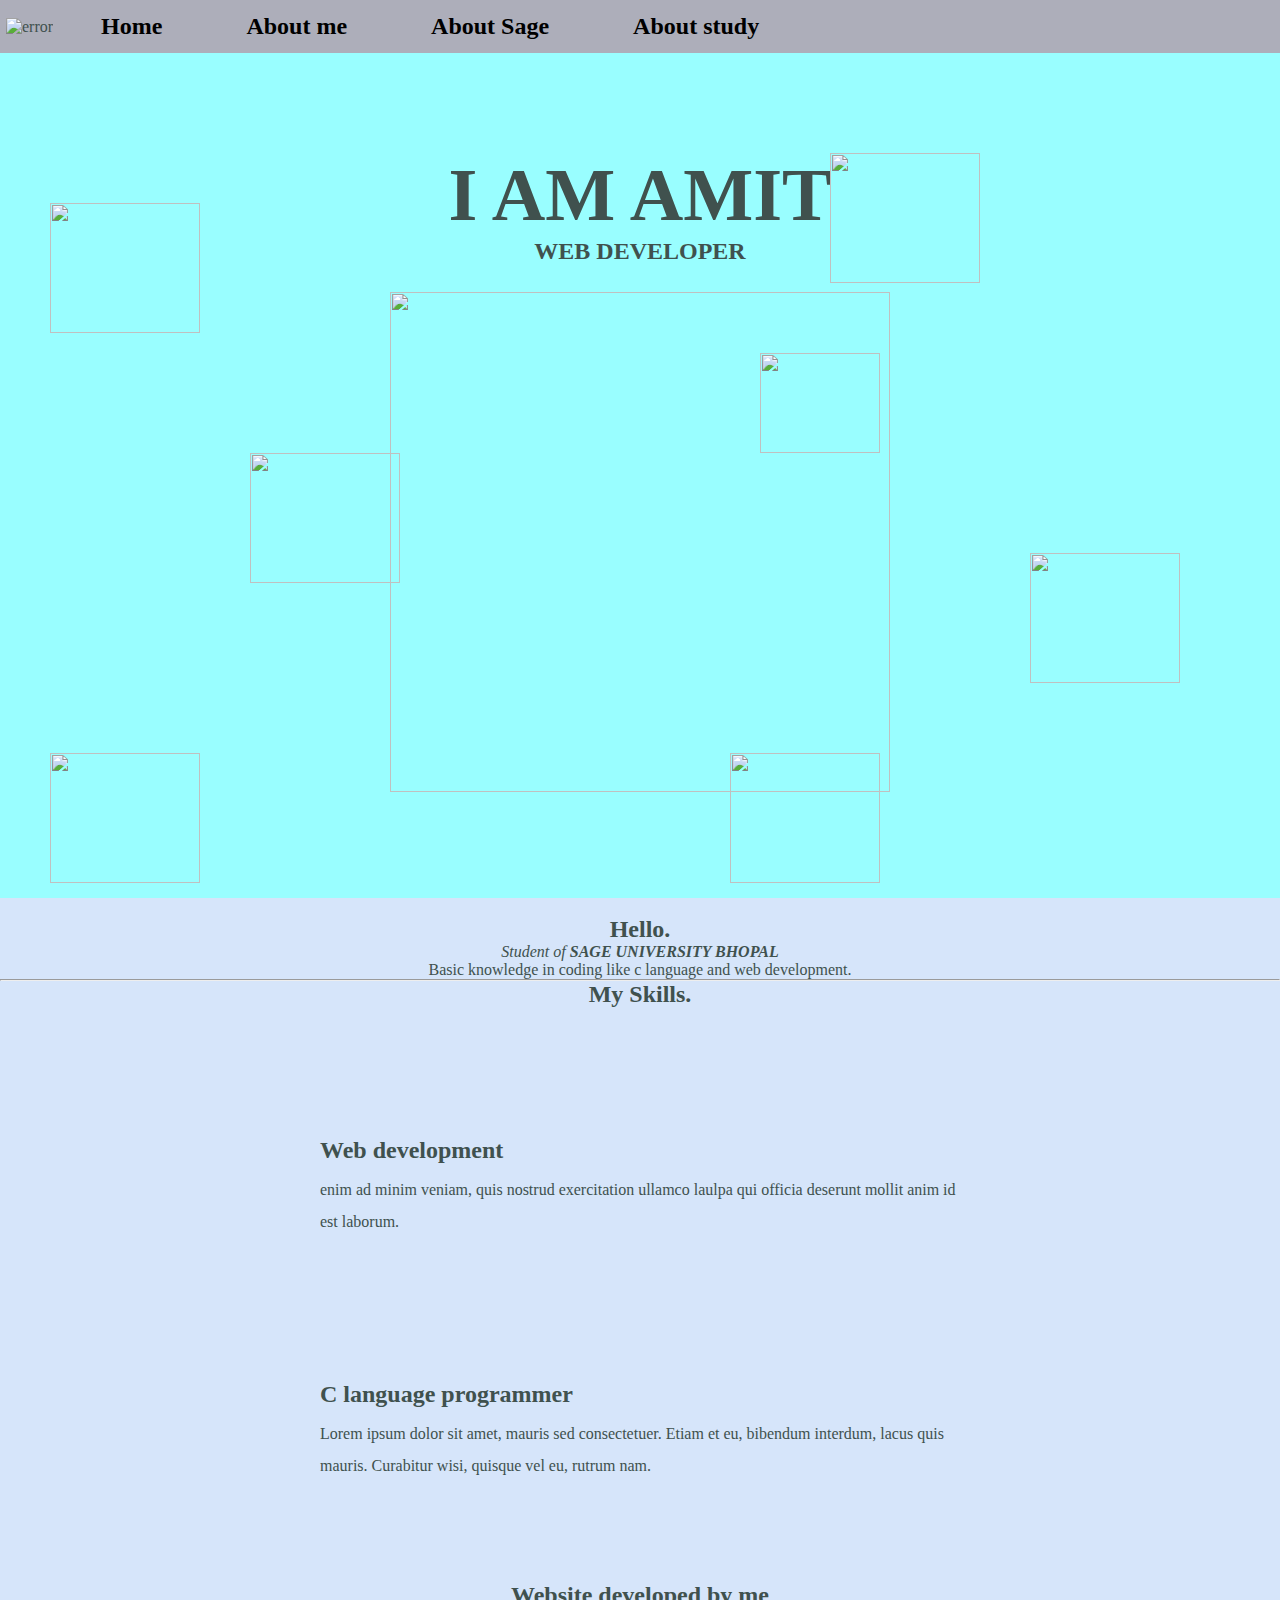
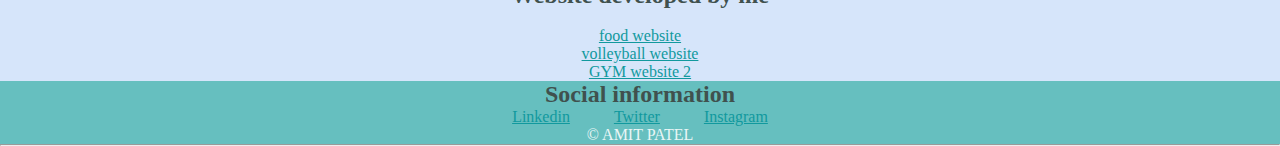
==== index.html @ bdfffb13 "Initial commit" ====
<!DOCTYPE html>
<html lang="en" dir="ltr">
  <head>
    <meta charset="utf-8">
    <title> amitpersonal Website</title>
    <link rel="stylesheet" href="designwebsite.css">
  </head>
  <body>

    <nav id="navbar">
        <div id="logo">
            <img src="images/profilephoto1.png" alt="error">
        </div>
        <ul>
            <li class="item"><a href="#"> <b>Home</b>  </a></li>
            <li class="item"><a href="mainindex.html"><b>About me</b></a> </li>
            <li class="item"><a href="index.html"><b>About Sage</b></a> </li>
            <li class="item"><a href="school.html"> <b> About study</b></a></li>
        </ul>
    </nav>
    <div class="top-container">
      <img class="topimg" src="images/clouds.png" alt="">
      <h1> I AM AMIT </h1>
      <h2> WEB DEVELOPER<h2>
      <br>
    <div class="seconddiv">

    </div>  <img class="bottomimg" src="images/clouds.png" alt="">
        <img class="bottomimgs" src="images/star2.png" alt="">
          <img class="bottomimgss" src="images/clouds.png" alt="">
            <img class="bottomimgsss" src="images/star.png" alt="">
              <img class="bottomimgssss" src="images/diamond.png" alt="">
                <img class="bottomimgsssss" src="images/shining.png" alt="">
                  <img class="img2" src="images/mountain.png" alt="">
    </div>
  </div>
      <div class="seconddiv">
    <div class="middle-container">
      <div class="profile">
        <img src="images/profile.png" alt="">
        <h2>Hello.</h2>
        <p><em>Student of <strong>SAGE UNIVERSITY BHOPAL</strong></em></p>
        <p> Basic knowledge in coding like c language and web development.</p></td>
      </div>

      <hr>
      <div class="skills">
        <h2>My Skills.</h2>
        <br>
        <div class="skill-row">
          <img class="webimg" src="images/webimg2.png" alt="">
          <h2>Web development</h2>
          <p>enim ad minim veniam, quis nostrud exercitation ullamco laulpa qui officia deserunt mollit anim id est laborum.</p>

          <br>
        </div>
        <div class="skill-row">
          <img class="cprogramimg" src="images/cprogram1.png" alt="">
          <h2>C language programmer</h2>
          <p>Lorem ipsum dolor sit amet, mauris sed consectetuer. Etiam et eu, bibendum interdum, lacus quis mauris. Curabitur wisi, quisque vel eu, rutrum nam.</p>
        </div>
      </div>
      <h2>Website developed by me </h2>
      <br>
      <a href="website2.html"> food website </a>
      <br>
      <a href="project1.html">volleyball website</a>
      <br>
      <a href="gymwebsiite 2.html">GYM website 2</a>


      </div>
    </div>

   <div class="bottom-container">
     <h2>Social information</h2>
      <a class="footer-link" href="https://www.linkedin.com/in/amit-patel-702547226/">Linkedin</a>
      <a class="footer-link" href="https://twitter.com/amit_patel077">Twitter</a>
      <a class="footer-link" href="https://www.instagram.com/amitpatel.077/">Instagram</a>
      <br>
      <p class="copyright">© AMIT PATEL</p>
      <hr>
    </div>

  </div>
    </div>
  </body>
</html>
---- designwebsite.css ----
.top-container {

  background-color: #99FEFF;
  position: relative;
  padding: 100px;
}
.topimg {
  height: 130px;
  width: 150px;
  position: absolute;
  right: 300px;
  top: 100px;
}
.bottomimg {
  height: 130px;
  width: 150px;
  position: absolute;
  top: 400px;
  left: 250px;
}
.bottomimgs {
  height: 130px;
  width: 150px;
  position: absolute;
  top:150px;
  left: 50px;
}
.bottomimgss {
  height: 130px;
  width: 150px;
  position: absolute;
  top:500px;
right: 100px;
}
.bottomimgsss {
  height: 130px;
  width: 150px;
  position: absolute;
  top:700px;
  right: 400px;
}
.bottomimgssss {
  height: 100px;
  width: 120px;
  position: absolute;
  top:300px;
  right: 400px;
}
.bottomimgsssss {
  height: 130px;
  width: 150px;
  position: absolute;
  top:700px;
  left: 50px;
}

.img2 {
  height: 500px;
  width: 500px;
}

body {
  color: #40514E;
  margin: 0;
  text-align: center;

}h1{
  font-size: 4.635em;
}
/*h1 {
  margin-top: 0;
  font-size: 5.625em;
  color: #66BFBF
}*/
.middle-container {

}
.bottom-container {
  background-color: #66BFBF;


}
.seconddiv{
        background-color: #D6E5FA;
}
.skill-row{
  width: 50%;
  margin: 100px auto 100px auto;
  text-align: left;
  line-height: 2;
}
.webimg {
  width: 25%;
  float: left;
  margin-right: 30px;
}
.cprogramimg {
  width: 25%;
  float: right;
  margin-left: : 30px;
}

/*
h2{
 color: #66BFBF;
}*/
a {
  color: #11999E;
  font-family: 'montserrat' sans-serif;
  margin: 10px 20px;
}
a:hover{
  color: black;
}
.copyright{
  color: #EAF6F6;
  font-size: 0.96rem
  padding: 20px 0;
}
.mid{
  display: block;
  margin: 12px auto;
  width: 100%;
  height: 60px;
  background-color: grey;
  padding: 30px;


}
*{
    margin: 0;
    padding: 0;

}
:root{
    --navbar-height: 59px;

}
#navbar{
    display: flex;
    align-items: center;
    position: relative;

}

#logo img{
    margin: 10px 34px;
    margin: 3px 6px;
    height: 110px;
    width: 110px;
}
#navbar ul{
    display: flex;
}
#navbar::before{
    content: "";
    background-color: #313552;
    position: absolute;
    top: 0px;
    left: 0px;
    height: 100%;
    width: 100%;
    z-index: -1;
    opacity: 0.4;
}
#navbar ul li{
    list-style: none;
    font-size: 1.5rem;


}
#navbar ul li a{
    color: black;
    display: block;
    padding: 3px 22px;
    border-radius: 20px;
    text-decoration: none;

}
#navbar ul li a:hover{
    color: white;
    background-color: black;
    cursor: pointer;
    text-decoration: underline;
}
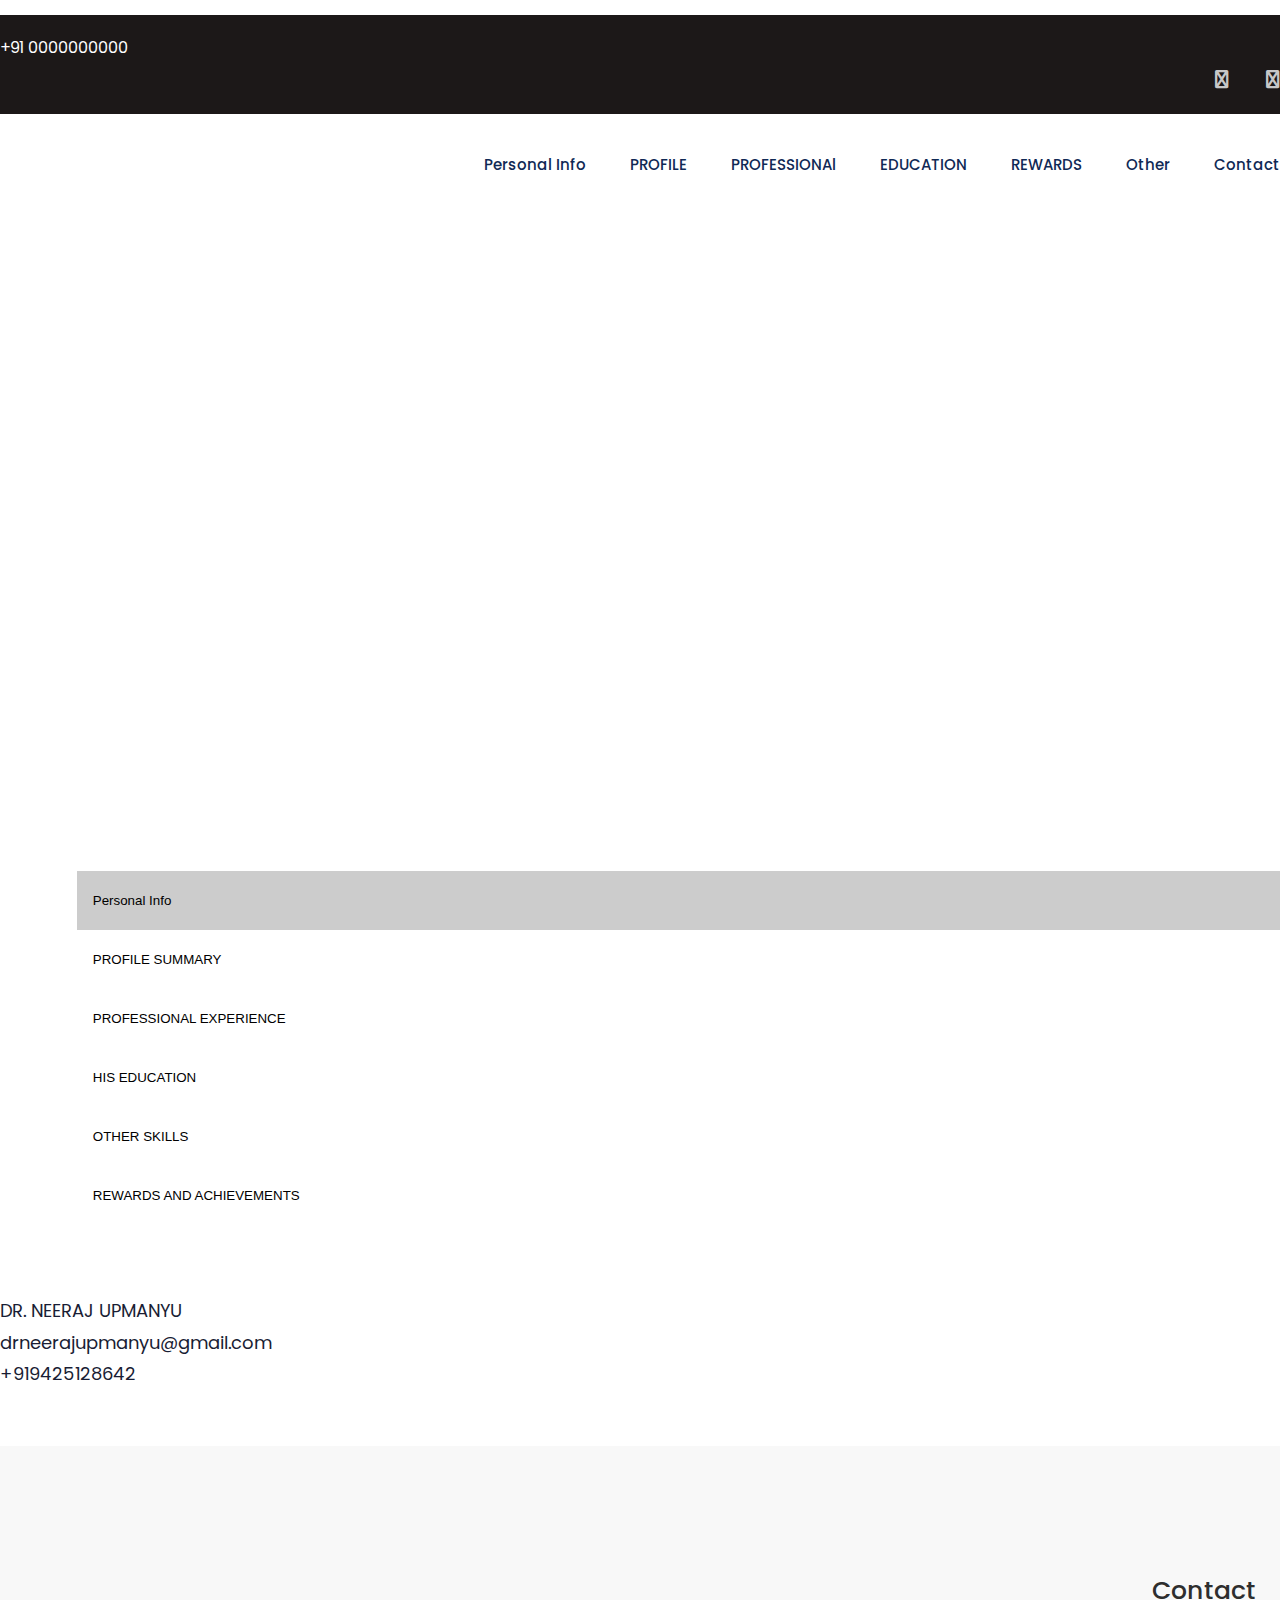
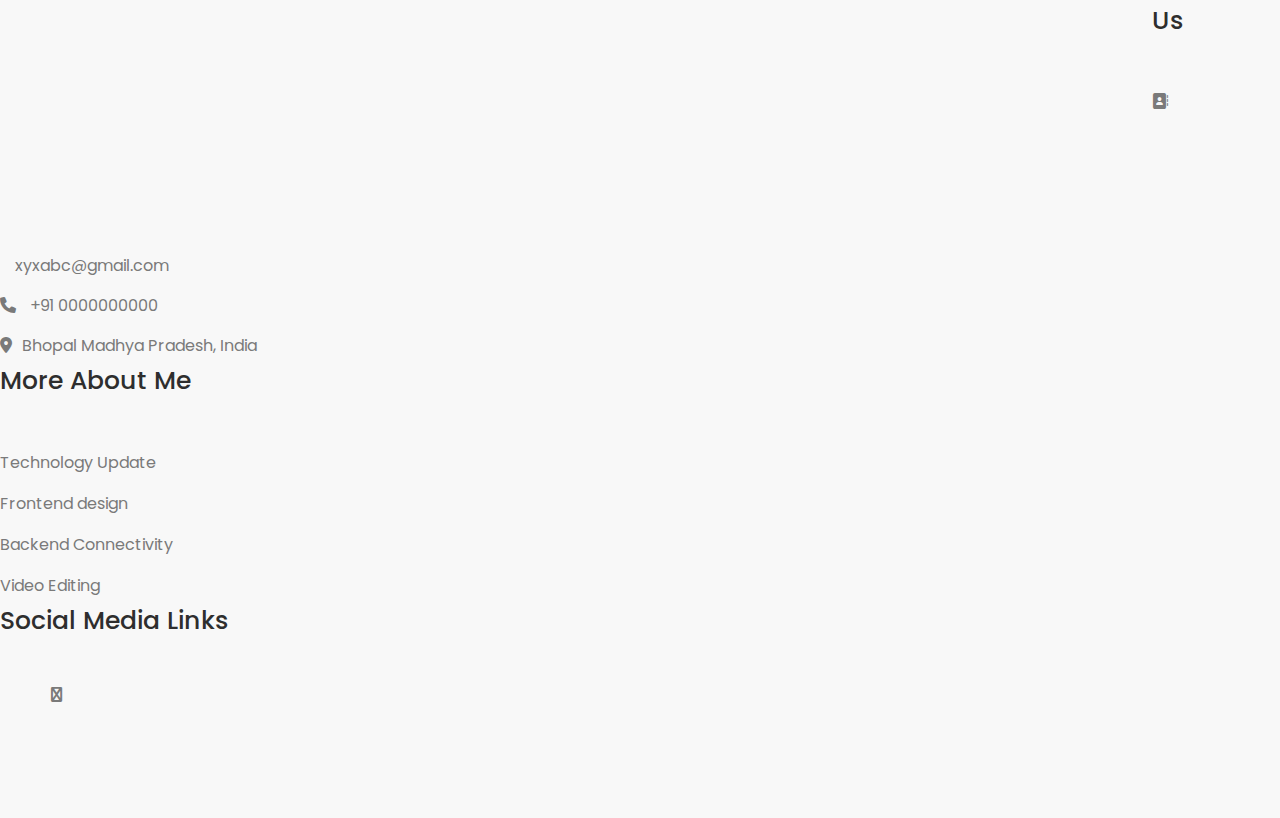
==== commit a474ef3c: "Add files via upload" ====
--- a/index.html
+++ b/index.html
@@ -1,88 +1,723 @@
-<!DOCTYPE html>
-<html lang="en" dir="ltr">
-  <head>
-    <meta charset="utf-8">
-    <title> amitpersonal Website</title>
-    <link rel="stylesheet" href="designwebsite.css">
-  </head>
-  <body>
-
-    <nav id="navbar">
-        <div id="logo">
-            <img src="images/profilephoto1.png" alt="error">
+
+<head>
+
+  <meta charset="utf-8">
+
+  <meta http-equiv="x-ua-compatible" content="ie=edge">
+
+  <title>pro chancelor</title>
+
+  <meta name="description" content="">
+
+  <meta name="viewport" content="width=device-width, initial-scale=1">
+
+
+
+  <!-- <link rel="manifest" href="site.webmanifest"> -->
+
+  <link rel="shortcut icon" type="image/x-icon" href="img/favicon.png">
+
+  <!-- Place favicon.ico in the root directory -->
+
+  <link rel="stylesheet" href="https://cdnjs.cloudflare.com/ajax/libs/font-awesome/6.0.0/css/all.min.css" integrity="sha512-9usAa10IRO0HhonpyAIVpjrylPvoDwiPUiKdWk5t3PyolY1cOd4DSE0Ga+ri4AuTroPR5aQvXU9xC6qOPnzFeg==" crossorigin="anonymous" referrerpolicy="no-referrer" />
+
+  <!-- CSS here -->
+
+  <link rel="stylesheet" href="css/bootstrap.min.css">
+
+  <link rel="stylesheet" href="css/owl.carousel.min.css">
+
+  <link rel="stylesheet" href="css/magnific-popup.css">
+
+  <link rel="stylesheet" href="css/font-awesome.min.css">
+
+  <link rel="stylesheet" href="css/themify-icons.css">
+
+  <link rel="stylesheet" href="css/nice-select.css">
+
+  <link rel="stylesheet" href="css/flaticon.css">
+
+  <link rel="stylesheet" href="css/gijgo.css">
+
+  <link rel="stylesheet" href="css/animate.css">
+
+  <link rel="stylesheet" href="css/slicknav.css">
+
+  <link rel="stylesheet" href="css/style.css">
+
+  
+  <link rel="stylesheet" href="style.css">
+  <!-- <link rel="stylesheet" href="css/responsive.css"> -->
+  <link rel="stylesheet" href="css2/bootstrap.min.css">
+  <!-- owl css -->
+  <link rel="stylesheet" href="css2/owl.carousel.min.css">
+  <!-- style css -->
+  <link rel="stylesheet" href="css2/style.css">
+  <!-- responsive-->
+  <link rel="stylesheet" href="css2/responsive.css">
+
+  <link rel="stylesheet" href="style2.css">
+  <style>
+
+      .logo1 img{
+
+          width: 55%;
+
+          height: 100%;
+
+      }
+
+  </style>
+
+</head>
+
+<body>
+
+  <header>
+
+      <div class="header-area ">
+
+          <div class="header-top_area">
+
+              <div class="container">
+
+                  <div class="row">
+
+                      <div class="col-lg-6 col-md-8">
+
+                          <div class="short_contact_list">
+
+                              <ul>    
+
+                                  <li><a href="tel:+919752612222">+91 0000000000</a></li>
+
+                                  <!--<li><a href="#">Mon - Sat 10:00 - 8:00</a></li>-->
+
+                              </ul>
+
+                          </div>
+
+                      </div>
+
+                      <div class="col-lg-6 col-md-4 ">
+
+                          <div class="social_media_links">
+
+                              <a href="https://www.amitpatel@gmail">
+
+                                  <i class="fa fa-facebook"></i>
+
+                              </a>
+
+                              <!-- <a href="#">
+
+                                  <i class="fa fa-pinterest-p"></i>
+
+                              </a>
+
+                              <a href="#">
+
+                                  <i class="fa fa-google-plus"></i>
+
+                              </a> -->
+
+                              <a href="https://www.instagram.com/pawsdogplanet/">
+
+                                  <i class="fa fa-instagram"></i>
+
+                              </a>
+
+                          </div>
+
+                      </div>
+
+                  </div>
+
+              </div>
+
+          </div>
+
+          <div id="sticky-header" class="main-header-area">
+
+              <div class="container">
+
+                  <!-- <div class="row align-items-center">
+
+                      <div class="col-xl-3 col-lg-3">
+
+                          <div class="logo1">
+
+                              <a href="index.html">
+
+                                  <img src="img/logo2.png" alt="">
+
+                              </a>
+
+                          </div>
+
+                      </div> -->
+
+                      <div class="col-xl-12 col-lg-12">
+
+                          <div class="main-menu  d-none d-lg-block">
+
+                              <nav>
+
+                                  
+
+                                  <ul id="navigation">
+
+
+
+                                  <li><a  href="index.html">Personal Info</a></li>
+
+<li><a href="profile.html">PROFILE </a></li>
+
+<li><a href="professional.html">PROFESSIONAl</a></li>
+
+<li><a href="education.html"> EDUCATION</a></li>
+
+<li><a href="reward.html">REWARDS</a></li>
+<li><a href="other.html">other</a></li>
+<li><a href="contact.html">Contact</a></li>
+
+           
+                                  </ul>
+
+                              </nav>
+
+                          </div>
+
+                      </div>
+
+                      <div class="col-12">
+
+                          <div class="mobile_menu d-block d-lg-none"></div>
+
+                      </div>
+
+                  </div>
+
+              </div>
+
+          </div>
+
+      </div>
+
+
+<div id="carouselExampleIndicators" class="carousel slide" data-bs-ride="true">
+  <div class="carousel-indicators">
+    <button type="button" data-bs-target="#carouselExampleIndicators" data-bs-slide-to="0" class="active"
+      aria-current="true" aria-label="Slide 1"></button>
+    <button type="button" data-bs-target="#carouselExampleIndicators" data-bs-slide-to="1"
+      aria-label="Slide 2"></button>
+    <button type="button" data-bs-target="#carouselExampleIndicators" data-bs-slide-to="2"
+      aria-label="Slide 3"></button>
+  </div>
+
+
+
+
+
+
+
+
+
+  <div class="bradcam_area breadcam_bg-green">
+    <div class="container">
+      <div class="row">
+        <div class="col-lg-12">
+          <div class="bradcam_text text-center">
+            <!-- <br><br><br> -->
+            <h3 style="color: white;"></h3>
+          </div>
         </div>
-        <ul>
-            <li class="item"><a href="#"> <b>Home</b>  </a></li>
-            <li class="item"><a href="mainindex.html"><b>About me</b></a> </li>
-            <li class="item"><a href="index.html"><b>About Sage</b></a> </li>
-            <li class="item"><a href="school.html"> <b> About study</b></a></li>
-        </ul>
-    </nav>
-    <div class="top-container">
-      <img class="topimg" src="images/clouds.png" alt="">
-      <h1> I AM AMIT </h1>
-      <h2> WEB DEVELOPER<h2>
-      <br>
-    <div class="seconddiv">
-
-    </div>  <img class="bottomimg" src="images/clouds.png" alt="">
-        <img class="bottomimgs" src="images/star2.png" alt="">
-          <img class="bottomimgss" src="images/clouds.png" alt="">
-            <img class="bottomimgsss" src="images/star.png" alt="">
-              <img class="bottomimgssss" src="images/diamond.png" alt="">
-                <img class="bottomimgsssss" src="images/shining.png" alt="">
-                  <img class="img2" src="images/mountain.png" alt="">
+      </div>
     </div>
   </div>
-      <div class="seconddiv">
-    <div class="middle-container">
-      <div class="profile">
-        <img src="images/profile.png" alt="">
-        <h2>Hello.</h2>
-        <p><em>Student of <strong>SAGE UNIVERSITY BHOPAL</strong></em></p>
-        <p> Basic knowledge in coding like c language and web development.</p></td>
-      </div>
-
-      <hr>
-      <div class="skills">
-        <h2>My Skills.</h2>
+
+
+
+  <style>
+    .tab {
+      margin-left: 6%;
+    }
+
+    .tab button {
+      display: block;
+      background-color: inherit;
+      color: black;
+      padding: 22px 16px;
+      width: 100%;
+      border: none;
+      outline: none;
+      text-align: left;
+      cursor: pointer;
+      transition: 0.3s;
+    }
+
+    .tab button:hover {
+      background-color: #ddd;
+    }
+
+    .tab button.active {
+      background-color: #ccc;
+    }
+
+    .tabcontent {
+      float: left;
+      padding: 0px 12px;
+      border: 2px solid #ccc;
+      width: 90%;
+      border-left: none;
+      height: 400px;
+      
+      ;
+    }
+    .tabcontent p{
+      padding-left: 19px;
+      color:rgb(9 5, 95, 95);
+   
+    
+    }
+    .tabcontent h3{
+      font-weight: bold;
+    }
+
+    .col-lg-9 {
+      margin-top: 4%;
+
+
+
+    }
+  </style>
+
+<section>
+<div class="tab">
+    <button class="tablinks" onclick="openCity(event, 'London')" id="defaultOpen">Personal Info</button>
+    <button class="tablinks" onclick="openCity(event, 'Paris')">PROFILE SUMMARY</button>
+    <button class="tablinks" onclick="openCity(event, 'Tokyo')">PROFESSIONAL EXPERIENCE</button>
+    <button class="tablinks" onclick="openCity(event, 'HIS EDUCATION')">HIS EDUCATION</button>
+    <button class="tablinks" onclick="openCity(event, 'OTHER SKILLS')">OTHER SKILLS</button>
+    <button class="tablinks" onclick="openCity(event, 'REWARDS AND ACHIEVEMENTS')">REWARDS AND ACHIEVEMENTS</button>
+  </div>
+
+</section>
+
+  <div class="row">
+    <div class="col-lg-1">
+
+    </div>
+    <div class="col-lg-2">
+      <img style="margin-top: 50px;" src="img/amitprofile1.jpg" alt="">
+      <br><br>
+      <h4>DR. NEERAJ UPMANYU</h4>
+      <h4>drneerajupmanyu@gmail.com</h4>
+      <h4>+919425128642</h4>
+    </div>
+
+
+    <div class="col-lg-9">
+      <div id="London" class="tabcontent">
+
+        <h3>Personal Info</h3>
+        <p>DR. NEERAJ UPMANYU
+          (M. Pharm., Ph. D.)<br>
+          Professor & Pro-Vice Chancellor,
+          Sage University, Bhopal (M.P.)-46022<br>
+          Address for Communication:
+          H. No.4, Krishna villa, G-2, Gulmohar colony, Bhopal, India-462039, <br>drneerajupmanyu@gmail.com,
+          neerajupmanyu2007@gmail.com<br>
+          +919425128642, +919926712123
+          .</p>
+      </div>
+
+      <div id="Paris" class="tabcontent">
+        <h3>PROFILE SUMMARY</h3>
+        <p>• Serving as BOG Member in Amar Shaheed Baba Ajit Singh Jujhar Singh Memorial College of Pharmacy, Bela, Guru
+          Nanak Institute of Pharmaceutical Science and Technology, Kolkata, Sanjivani College of Pharmaceutical
+          Education & Research, Shingnapur (Maharashtra), Sri Venkateswara College of Pharmacy, RVS Nagar, Andhra
+          Pradesh Nominated by University Grants Commission (UGC).<br>
+          • Served Pharmacy Council of India (PCI), New-Delhi as “Central Council Member”.<br>
+          • He served as member in Education Regulation Committee,Professional Pharmacy , Public Relation Committee, Law
+          Committee, Committee to draft UG Syllabus and Foreign Qualification Equivalance Committee in Pharmacy Council
+          of India, New-Delhi.<br>
+          •As a Expert Committee Member in SAC/SHC, he has worked with "All India Concil of technical
+          Education",New-Delhi and also serving as Expert Committee Member in University Grant Commission(UGC),
+          New-Delhi.<br>
+          He is Ex-Vice-President of MP State APTI Branch and also nominated as a member in Central committee of CPCSEA,
+          Government of India, New-Delhi.
+          He is a biological Scientist in IAEC committee at Sagar Institute of Pharmacy, Bhopal, Nominated by CPCSEA,
+          New-Delhi.
+        </p>
+      </div>
+
+      <div id="Tokyo" class="tabcontent">
+        <h3>PROFESSIONAL EXPERIENCE</h3>
+        <p> He has more than 5 year experience as Professor & Principal.<br>
+          He worked as -:
+          <br> Lecturer in RKDF College of Pharmacy, Bhopal,(M.P.) India [August-2004 to Feb-2007], <br>Associate
+          Professor in GLA Institute of Pharmaceutical Research, Mathura (U.P.)[July-2009 to Feb-2010], <br>Associate
+          Prof., Professor and HOD Pharmaceutical Chemistry R.K.D.F. Pharmacy, Bhopal (M.P.) [March-2010 to
+          May-2015],<br> Principal, RKDF School of Pharmaceutical Sciences, Bhopal (M.P.)[May-2015 to July-2015],
+          <br>Professor & Dean, School of Pharmacy & Research, People’s University, Bhopal (M.P.)[July-2015 to Oct
+          2021],<br> Registrar, National Institute of Pharmaceutical Education & Research (NIPER), Hazipur,
+          Bihar[Oct-2021 to March 2022].
+          <br>
+          He is working as Professor & Pro-Vice Chancellor, Sage University, Bhopal (M.P.) since March-2022.
+
+      </div>
+
+      <div id="HIS EDUCATION" class="tabcontent">
+        <h3>HIS EDUCATION</h3>
         <br>
-        <div class="skill-row">
-          <img class="webimg" src="images/webimg2.png" alt="">
-          <h2>Web development</h2>
-          <p>enim ad minim veniam, quis nostrud exercitation ullamco laulpa qui officia deserunt mollit anim id est laborum.</p>
-
+        <p> For the bright future Dr. Neeraj took admission
+          in Rajiv Gandhi Proudyogiki Vishwavidyalaya, Bhopal (M.P.) India for UG program[B.Pharmcy] and cleared
+          B.Pharmcy in first division in Dec. 2000. <br><br>
+          After that for PG , he took admission in Dr. H.S. Gour University, Sagar (M.P.) India in M.Pharm
+          (Pharmaceutical Chemistry) and cleared it in first division in July-2004.
           <br>
-        </div>
-        <div class="skill-row">
-          <img class="cprogramimg" src="images/cprogram1.png" alt="">
-          <h2>C language programmer</h2>
-          <p>Lorem ipsum dolor sit amet, mauris sed consectetuer. Etiam et eu, bibendum interdum, lacus quis mauris. Curabitur wisi, quisque vel eu, rutrum nam.</p>
-        </div>
-      </div>
-      <h2>Website developed by me </h2>
-      <br>
-      <a href="website2.html"> food website </a>
-      <br>
-      <a href="project1.html">volleyball website</a>
-      <br>
-      <a href="gymwebsiite 2.html">GYM website 2</a>
-
+          <br>
+          For further study, he cleared Ph.D in Pharmaceutical Sciences form Dr. H.S. Gour University, Sagar (M.P.)
+          India in February 2010.
+      </div>
+
+      <div id="OTHER SKILLS" class="tabcontent">
+        <h3>OTHER SKILLS</h3>
+        <p> Dr. Neeraj has some another skills like -:<br>
+          IN COMPUTER:<br>
+          Chemistry Drawing Software (CHEM Sketch and ISISI Draw), <br>
+          Mendeley, Chem Draw,<br>
+          Graph Pad Prism<br>
+          MS Office,<br>
+          Adobe Photoshop,<br>
+          Windows etc. <br>
+          IN INSTRUMENTS:<br>
+          UV/VIS spectrophotometer, <br>
+          Flame Photometer, <br>
+          Nephelometer, <br>
+          FT-IR spectrophotometer,<br>
+          NMR (400 MHz).
+          <br>
+
+      </div>
+
+      <div id="REWARDS AND ACHIEVEMENTS" class="tabcontent">
+        <h3>REWARDS AND ACHIEVEMENTS</h3>
+        <p> Best Coordinator Appreciation letter by IPA Education Division for State Level IPA- Devinder pal National
+          Elocution Competition (NEC)-2016.
+          <br>
+          Best Principal Award M P State by National Forum For Pharmacy Students (NFS) in 2018.
+          <br>
+          Nirali’s Excellence in Pharmacy Profession Award by Nirali Prakashan in 2019 during National Seminar.<br>
+          Most Prominent Pharmacist Award by Peoples University, Bhopal in 2019.<br>
+          Appreciation certificate for Contribution made towards quality initiative of PCI as
+          member of Syllabus committee for UG Programme ( B. Pharm.) in 2019 by Pharmacy
+          Council of India.<br>
+          Dynamic Pharma Leader Award by Balaji Book Distributor in association with APTI in Virtual Conference on
+          Pharma Vision 2025 in Sept. 2020.<br>
+          Association of Pharmacy Professional Principal of the Year Award by Association of Pharmacy Professional APP
+          12TH INDO-US VIRTUAL CONFERENCE virtually on 30th January 2021.
 
       </div>
     </div>
-
-   <div class="bottom-container">
-     <h2>Social information</h2>
-      <a class="footer-link" href="https://www.linkedin.com/in/amit-patel-702547226/">Linkedin</a>
-      <a class="footer-link" href="https://twitter.com/amit_patel077">Twitter</a>
-      <a class="footer-link" href="https://www.instagram.com/amitpatel.077/">Instagram</a>
-      <br>
-      <p class="copyright">© AMIT PATEL</p>
-      <hr>
-    </div>
-
   </div>
-    </div>
-  </body>
-</html>
+
+
+ 
+
+
+  <script>
+    function openCity(evt, cityName) {
+      var i, tabcontent, tablinks;
+      tabcontent = document.getElementsByClassName("tabcontent");
+      for (i = 0; i < tabcontent.length; i++) {
+        tabcontent[i].style.display = "none";
+      }
+      tablinks = document.getElementsByClassName("tablinks");
+      for (i = 0; i < tablinks.length; i++) {
+        tablinks[i].className = tablinks[i].className.replace(" active", "");
+      }
+      document.getElementById(cityName).style.display = "block";
+      evt.currentTarget.className += " active";
+    }
+
+    // Get the element with id="defaultOpen" and click on it
+    document.getElementById("defaultOpen").click();
+  </script>
+
+
+<footer class="footer">
+
+  <div class="footer_top">
+
+      <div class="container">
+
+          <div class="row">
+
+              <div class="col-xl-4 col-md-6 col-lg-4">
+
+                  <div class="footer_widget">
+
+                      <h3 class="footer_title">
+
+                          Contact Us
+
+                      </h3>
+
+                      <ul class="address_line">
+                           
+                      <li><i class='fa fa-address-book'></i><a  style = "margin-left: 15px" href="#">xyxabc@gmail.com</a></li>
+
+
+                          <li><i class='fa fa-phone'></i> <a style = "margin-left: 10px" href="tel:+919713414721"> +91 0000000000</a></li>
+
+                         
+                          <li> <i style = "margin-right: 10px"  class="fa-solid fa-location-dot"></i>Bhopal Madhya Pradesh, India </li>
+
+                      </ul>
+
+                  </div>
+
+              </div>
+
+              <div class="col-xl-4  col-md-6 col-lg-4">
+
+                  <div class="footer_widget">
+
+                      <h3 class="footer_title">
+
+                          more about me 
+
+                      </h3>
+
+                      <ul class="links">
+
+                          <li><a href="#">Technology Update </a></li>
+
+                          <li><a href="#">Frontend design </a></li>
+
+                          <li><a href="#">Backend Connectivity </a></li>
+
+                          <li><a href="#">Video Editing </a></li>
+
+                          <!-- <li><a href="#">Big Playground</a></li> -->
+
+                      </ul>
+
+                  </div>
+
+              </div>
+
+              <!-- <div class="col-xl-4  col-md-6 col-lg-3">
+
+                  <div class="footer_widget">
+
+                      <h3 class="footer_title">
+
+                          Quick Link
+
+                      </h3>
+
+                      <ul class="links">
+
+                          <li><a href="#">About Us</a></li> -->
+
+                          <!-- <li><a href="#">Privacy Policy</a></li> -->
+
+                          <!-- <li><a href="#">Terms of Service</a></li> -->
+
+                          <!-- <li><a href="#">Login info</a></li> -->
+
+                          <!-- <li><a href="#">Knowledge Base</a></li> -->
+
+                      <!-- </ul>
+
+                  </div>
+
+              </div> -->
+
+              <div class="col-xl-4 col-md-6 col-lg-4 ">
+
+                  <div class="footer_widget">
+
+                      <!-- <div class="footer_logo">
+
+                          <a href="#">
+
+                              <img src="img/logo.png" alt="">
+
+                          </a>
+
+                      </div> -->
+
+                      <h3 class="footer_title">
+
+                          social Media Links
+
+                      </h3>
+                      <!-- <p class="address_text">Social Media
+
+                      </p> -->
+
+                      <div  class="socail_links">
+
+                          <ul>
+
+                              <li>
+
+                              <a href="https://www.facebook.com/pawsthedogsplanet">
+
+                                      <i  class="ti-facebook"></i>
+
+                                  </a>
+
+                              </li>
+
+                              <!-- <li>
+
+                                  <a href="#">
+
+                                      <i class="ti-pinterest"></i>
+
+                                  </a>
+
+                              </li> -->
+
+                              <li>
+
+                              <a href="https://www.instagram.com/pawsdogplanet/">
+
+                                      <i class="fa fa-instagram"></i>
+
+                                  </a>
+
+                              </li>
+
+                              <!-- <li>
+
+                                  <a href="#">
+
+                                      <i class="fa fa-linkedin"></i>
+
+                                  </a>
+
+                              </li> -->
+
+                          </ul>
+
+                      </div>
+
+
+
+                  </div>
+
+              </div>
+
+          </div>
+
+      </div>
+
+  </div>
+
+
+
+</footer>
+
+<!-- footer_end  -->
+
+
+
+
+
+
+
+<script src="js/vendor/modernizr-3.5.0.min.js"></script> 
+
+<script src="js/vendor/jquery-1.12.4.min.js"></script>
+
+<script src="js/popper.min.js"></script>
+
+<script src="js/bootstrap.min.js"></script>
+
+<script src="js/owl.carousel.min.js"></script>
+
+<script src="js/isotope.pkgd.min.js"></script>
+
+<script src="js/ajax-form.js"></script>
+
+<script src="js/waypoints.min.js"></script>
+
+<script src="js/jquery.counterup.min.js"></script>
+
+<script src="js/imagesloaded.pkgd.min.js"></script>
+
+<script src="js/scrollIt.js"></script>
+
+<script src="js/jquery.scrollUp.min.js"></script>
+
+<script src="js/wow.min.js"></script>
+
+<script src="js/nice-select.min.js"></script>
+
+<script src="js/jquery.slicknav.min.js"></script>
+
+<script src="js/jquery.magnific-popup.min.js"></script>
+
+<script src="js/plugins.js"></script>
+
+<script src="js/gijgo.min.js"></script> 
+
+
+
+<!--contact js-->
+
+<script src="js/contact.js"></script>
+
+<script src="js/jquery.ajaxchimp.min.js"></script>
+
+<script src="js/jquery.form.js"></script>
+
+<script src="js/jquery.validate.min.js"></script>
+
+<script src="js/mail-script.js"></script>
+
+<script src="js/main.js"></script>
+
+<script>
+
+  $('#datepicker').datepicker({
+
+      iconsLibrary: 'fontawesome',
+
+      disableDaysOfWeek: [0, 0],
+
+  });
+
+  $('#datepicker2').datepicker({
+
+      iconsLibrary: 'fontawesome',
+
+      icons: {
+
+       rightIcon: '<span class="fa fa-caret-down"></span>'
+
+   }
+
+
+
+  });
+
+  var timepicker = $('#timepicker').timepicker({
+
+   format: 'HH.MM'
+
+});
+
+</script>
+
+</body>
+
+
+
+</html>--- a/style.css
+++ b/style.css
@@ -0,0 +1,1332 @@
+/* .photo img{
+   width: 100%;
+   height: 756px;
+}
+
+header{
+    height: 100vh;
+    width: 100%;
+    background-image: url("p4.webp");
+    background-repeat: no-repeat;
+    background-size: cover;
+    background-position: center;
+}
+.img1{
+    width: 100%;
+}
+.img2{
+    width: 50%;
+}
+.imgpeacock{
+    width: 80%;
+    border-radius: 10%;
+    margin-top: 50PX;
+}
+.para{
+    margin-top: 40px;
+    margin-right: 40px;
+    margin-left: 20px;
+}
+.para p{
+    font-size: 1.1rem;
+}
+.para h1{
+    font-size: 3.3rem;
+}
+.tiger{
+    width: 80%;
+    border-radius: 10%;
+    margin-top: 50PX;
+    margin-bottom: 20px;
+}
+.img1:hover{
+    transform: scale(1.2);
+    cursor: pointer;
+}
+.LARGEPERA{
+    font-size: 1.4rem;
+    color: rgb(8, 11, 13);
+}
+.parah1{
+    background-color: seashell;
+ 
+}
+.parah1 h1{
+    margin-top: 40px;
+    margin-bottom: 30px;
+    font-weight: bold;
+}
+ .col-lg-6 img{
+    margin-left: 50px;
+    margin-top: 20px;
+ }
+ #all-back{
+    background-color: rgb(242, 247, 236);
+ }
+
+
+
+ .footer{
+   background-color: rgb(44, 40, 40);
+   color: white;
+   padding-bottom: 40px;
+ }
+
+ */
+
+
+
+
+
+
+
+
+
+ .breadcam_bg-green {
+  background-image: url(img/amit1.jpeg);
+}
+
+
+ 
+/* line 1, ../../Arafath/CL/january 2020/240. Animal/HTML/scss/_bradcam.scss */
+.breadcam_bg2 {
+    background-image: url(img/banner/cucmber.jpg);
+  }
+
+
+  .breadcam_bgc {
+    background-image: url(img/banner/banner.png);
+  }
+
+  /* line 1, ../../Arafath/CL/january 2020/240. Animal/HTML/scss/_bradcam.scss */
+.breadcam_bg-arambh {
+  background-image: url(img/4.webp);
+}
+
+
+  
+  /* line 4, ../../Arafath/CL/january 2020/240. Animal/HTML/scss/_bradcam.scss */
+  .breadcam_bg_1 {
+    background-image: url(img/banner/bradcam2.png);
+  }
+  
+  /* line 7, ../../Arafath/CL/january 2020/240. Animal/HTML/scss/_bradcam.scss */
+  .breadcam_bg_2 {
+    background-image: url(img/banner/bradcam3.png);
+  }
+  
+  /* line 10, ../../Arafath/CL/january 2020/240. Animal/HTML/scss/_bradcam.scss */
+  .bradcam_area {
+    background-size: cover;
+    background-position: center center;
+    padding: 160px 0;
+    background-position: bottom;
+    background-repeat: no-repeat;
+  }
+
+
+  
+  @media (max-width: 767px) {
+    /* line 10, ../../Arafath/CL/january 2020/240. Animal/HTML/scss/_bradcam.scss */
+    .bradcam_area {
+      padding: 150px 0;
+    }
+  }
+  
+  @media (min-width: 768px) and (max-width: 991px) {
+    /* line 10, ../../Arafath/CL/january 2020/240. Animal/HTML/scss/_bradcam.scss */
+    .bradcam_area {
+      padding: 150px 0;
+    }
+  }
+  
+  /* line 22, ../../Arafath/CL/january 2020/240. Animal/HTML/scss/_bradcam.scss */
+  .bradcam_area h3 {
+    font-size: 30px;
+    color: rgb(142, 139, 139);
+    font-weight: 900;
+    margin-bottom: 0;
+    font-family: "Poppins", sans-serif;
+    text-transform: capitalize;
+  }
+  
+  @media (max-width: 767px) {
+    /* line 22, ../../Arafath/CL/january 2020/240. Animal/HTML/scss/_bradcam.scss */
+    .bradcam_area h3 {
+      font-size: 30px;
+    }
+  }
+  
+  @media (min-width: 768px) and (max-width: 991px) {
+    /* line 22, ../../Arafath/CL/january 2020/240. Animal/HTML/scss/_bradcam.scss */
+    .bradcam_area h3 {
+      font-size: 40px;
+    }
+  }
+  
+
+
+
+
+  @media (min-width: 968px) and (max-width: 2395px) {
+    /* line 22, ../../Arafath/CL/january 2020/240. Animal/HTML/scss/_bradcam.scss */
+    .bradcam_text {
+      margin-top: 300px;
+    }
+  }
+  
+
+
+
+
+
+
+
+
+
+
+
+
+
+
+
+
+
+
+
+
+
+
+
+
+
+
+
+
+
+
+
+
+
+
+
+
+
+
+
+
+
+
+
+
+
+
+
+
+
+
+
+
+
+
+
+
+
+
+
+
+
+
+
+
+
+
+
+
+
+
+
+
+
+
+
+
+
+
+
+
+
+
+
+
+
+
+
+
+  /*--------------------------------------------------------------------- File Name: style.css ---------------------------------------------------------------------*/
+
+
+/*--------------------------------------------------------------------- import Fonts ---------------------------------------------------------------------*/
+
+@import url('https://fonts.googleapis.com/css?family=Rajdhani:300,400,500,600,700');
+@import url('https://fonts.googleapis.com/css?family=Poppins:100,100i,200,200i,300,300i,400,400i,500,500i,600,600i,700,700i,800,800i,900,900i');
+@import url('https://fonts.googleapis.com/css?family=Raleway:100,100i,200,200i,300,300i,400,400i,500,500i,600,600i,700,700i,800,800i,900,900i');
+
+/*--------------------------------------------------------------------- basic ---------------------------------------------------------------------*/
+
+body {
+    color: #666666;
+    font-size: 14px;
+    font-family: 'Roboto', sans-serif;
+    line-height: 1.80857;
+    font-weight: normal;
+}
+
+html {
+    scroll-behavior: smooth;
+}
+
+a {
+    color: #1f1f1f;
+    text-decoration: none !important;
+    outline: none !important;
+    -webkit-transition: all .3s ease-in-out;
+    -moz-transition: all .3s ease-in-out;
+    -ms-transition: all .3s ease-in-out;
+    -o-transition: all .3s ease-in-out;
+    transition: all .3s ease-in-out;
+}
+
+h1,
+h2,
+h3,
+h4,
+h5,
+h6 {
+    letter-spacing: 0;
+    font-weight: normal;
+    position: relative;
+    padding: 0 0 10px 0;
+    font-weight: normal;
+    line-height: normal;
+    color: #111111;
+    margin: 0
+}
+
+h1 {
+    font-size: 24px
+}
+
+h2 {
+    font-size: 22px
+}
+
+h3 {
+    font-size: 18px
+}
+
+h4 {
+    font-size: 16px
+}
+
+h5 {
+    font-size: 14px
+}
+
+h6 {
+    font-size: 13px
+}
+
+*,
+*::after,
+*::before {
+    -webkit-box-sizing: border-box;
+    -moz-box-sizing: border-box;
+    box-sizing: border-box;
+}
+
+h1 a,
+h2 a,
+h3 a,
+h4 a,
+h5 a,
+h6 a {
+    color: #212121;
+    text-decoration: none!important;
+    opacity: 1
+}
+
+button:focus {
+    outline: none;
+}
+
+ul,
+li,
+ol {
+    margin: 0px;
+    padding: 0px;
+    list-style: none;
+}
+
+p {
+    margin: 0px;
+    font-weight: 300;
+    font-size: 15px;
+    line-height: 24px;
+}
+
+a {
+    color: #222222;
+    text-decoration: none;
+    outline: none !important;
+}
+
+a,
+.btn {
+    text-decoration: none !important;
+    outline: none !important;
+    -webkit-transition: all .3s ease-in-out;
+    -moz-transition: all .3s ease-in-out;
+    -ms-transition: all .3s ease-in-out;
+    -o-transition: all .3s ease-in-out;
+    transition: all .3s ease-in-out;
+}
+
+img {
+    max-width: 100%;
+    height: auto;
+}
+
+ :focus {
+    outline: 0;
+}
+
+.btn-custom {
+    margin-top: 20px;
+    background-color: transparent !important;
+    border: 2px solid #ddd;
+    padding: 12px 40px;
+    font-size: 16px;
+}
+
+.lead {
+    font-size: 18px;
+    line-height: 30px;
+    color: #767676;
+    margin: 0;
+    padding: 0;
+}
+
+.form-control:focus {
+    border-color: #ffffff !important;
+    box-shadow: 0 0 0 .2rem rgba(255, 255, 255, .25);
+}
+
+.navbar-form input {
+    border: none !important;
+}
+
+.badge {
+    font-weight: 500;
+}
+
+blockquote {
+    margin: 20px 0 20px;
+    padding: 30px;
+}
+
+button {
+    border: 0;
+    margin: 0;
+    padding: 0;
+    cursor: pointer;
+}
+
+.full {
+    float: left;
+    width: 100%;
+}
+
+.layout_padding {
+    padding-top: 90px;
+    padding-bottom: 90px;
+}
+
+.layout_padding_2 {
+    padding-top: 75px;
+    padding-bottom: 75px;
+}
+
+.light_silver {
+    background: #f9f9f9;
+}
+
+.theme_bg {
+    background: #38c8a8;
+}
+
+.margin_top_30 {
+    margin-top: 30px !important;
+}
+
+.full {
+    width: 100%;
+    float: left;
+    margin: 0;
+    padding: 0;
+}
+
+
+/**-- heading section --**/
+
+.main_heading {
+    text-align: center;
+    display: flex;
+    justify-content: center;
+    position: relative;
+    margin-bottom: 50px;
+}
+
+.main_heading h2 {
+    padding: 0;
+    font-size: 48px;
+    line-height: 60px;
+    font-weight: 400;
+    position: relative;
+    letter-spacing: -0.5px;
+    color: #114c7d;
+    border-left: solid #38c8a8 10px;
+    padding-left: 15px;
+}
+
+.main_heading h2 strong {
+    background: #38c8a8;
+    color: #fff;
+    font-weight: 600;
+    padding: 0 15px;
+    line-height: 68px;
+}
+
+.white_heading_main h2 {
+    color: #fff;
+}
+
+.small_main_heading {
+    margin-top: 25px;
+    float: left;
+    width: 100%;
+    border-bottom: solid rgba(0, 0, 0, 0.07) 1px;
+    margin-bottom: 25px;
+}
+
+.small_main_heading h2 {
+    padding: 2px 0 20px 0;
+    color: #114c7d;
+    font-weight: 400;
+    font-size: 28px;
+    background-image: url('../images/fevicon.png');
+    background-repeat: no-repeat;
+    padding-left: 55px;
+    letter-spacing: -0.5px;
+}
+
+.small_main_heading h2 strong {
+    color: #38c8a8;
+    font-weight: 600;
+}
+
+.main_bt {
+    background: #38c8a8;
+    color: #fff;
+    padding: 8px 25px 8px 20px;
+    float: left;
+    font-size: 15px;
+    font-weight: 300;
+    border-left: solid #114c7d 5px;
+    border-radius: 0;
+}
+
+a.readmore_bt {
+    color: #fff;
+    font-weight: 300;
+    text-decoration: underline !important;
+}
+
+.main_bt:hover,
+.main_bt:focus {
+    background: #114c7d;
+    border-left: solid #38c8a8 5px;
+    color: #fff;
+}
+
+.margin_top_50 {
+    margin-top: 50px;
+}
+
+.margin_bottom_30_all {
+    margin-bottom: 30px;
+}
+
+.text_align_center {
+    text-align: center;
+}
+
+
+/*---------------------------- preloader area ----------------------------*/
+
+.loader_bg {
+    position: fixed;
+    z-index: 9999999;
+    background: #fff;
+    width: 100%;
+    height: 100%;
+}
+
+.loader {
+    height: 100%;
+    width: 100%;
+    position: absolute;
+    left: 0;
+    top: 0;
+    display: flex;
+    justify-content: center;
+    align-items: center;
+}
+
+.loader img {
+    width: 280px;
+}
+
+
+/*--------------------------------------------------------------------- header ---------------------------------------------------------------------*/
+
+header {
+    min-height: 90px;
+    background: transparent;
+    padding-top: 15px;
+    position: absolute;
+    width: 100%;
+    top: 0;
+    left: 0;
+    z-index: 998;
+}
+
+header .container-fluid {
+    max-width: 1850px;
+}
+
+.right_header_info {
+    width: 100%;
+    float: left;
+    padding: 20px 0 0;
+}
+
+.right_header_info ul {
+    list-style: none;
+    padding: 0;
+    margin: 0;
+    float: right;
+}
+
+.right_header_info ul li {
+    display: inline;
+    font-size: 16px;
+    margin-left: 45px;
+    color: #eaeaea;
+    font-weight: 400;
+    float: left;
+}
+
+.right_header_info ul li a {
+    color: #eaeaea;
+    font-weight: 300;
+}
+
+.button_user a {
+    float: left;
+    min-width: 75px;
+    height: 35px;
+    text-align: center;
+    line-height: 35px;
+    position: relative;
+    top: -3px;
+    padding: 0 15px;
+    margin: 0 2px;
+}
+
+.button_user a {
+    float: left;
+    min-width: 75px;
+    height: 40px;
+    text-align: center;
+    line-height: 38px;
+    position: relative;
+    top: -7px;
+    padding: 0 15px;
+    margin: 0 2px;
+    border: solid #eaeaea 1px;
+}
+
+.button_user a:hover,
+.button_user a:focus,
+.button_user a.active {
+    background: #05e32a;
+    color: #fff;
+    border-color: #05e35a;
+    color: #222;
+}
+
+#sidebarCollapse {
+    background: transparent;
+}
+
+.slider_section {
+    background: #212020;
+    min-height: 100vh;
+    padding-top: 93px;
+    padding-bottom: 100px;
+}
+
+
+/** slider section **/
+
+ul.social_top_icon {
+    list-style: none;
+    display: flex;
+    justify-content: center;
+    flex-wrap: wrap;
+    padding-bottom: 7px;
+}
+
+ul.social_top_icon li {
+    float: left;
+    height: 60px;
+    color: #fff;
+    display: flex;
+    flex-wrap: wrap;
+    align-items: center;
+    padding-right: 20px;
+}
+
+ul.social_top_icon li a {
+    color: #000;
+    width: 40px;
+    height: 40px;
+    border: solid #000 1px;
+    float: left;
+    text-align: center;
+    line-height: 40px;
+    border-radius: 100%;
+    font-size: 18px;
+}
+
+ul.social_top_icon li a:hover {
+    background: #2fff00;
+    border: solid #39a82c 1px;
+    color: #fff;
+}
+
+.bor_bottom {
+    border-bottom: #00ff08 solid 1px;
+}
+
+.banner_main {
+    background: url(../images/banner.jpg.);
+    background-size: 100% 100%;
+    background-repeat: no-repeat;
+}
+
+.slider_section {
+    min-height: inherit;
+}
+
+.main_text h1 {
+    font-weight: normal;
+    font-size: 119px;
+    line-height: 185px;
+    padding: 0;
+}
+
+.bold_text {
+    font-size: 224px;
+    line-height: 40px;
+    text-transform: uppercase;
+    color: #9e9b9a;
+}
+
+.bold_text_black {
+    font-size: 224px;
+    line-height: 40px;
+    text-transform: uppercase;
+    color: #000;
+}
+
+.main_text span {
+    font-size: 23px;
+    line-height: 24px;
+    color: #050000;
+    display: block;
+    margin-top: -10px;
+}
+
+.main_text a {
+    display: block;
+    background: transparent;
+    color: #050000;
+    max-width: 218px;
+    padding: 13px 0px;
+    width: 100%;
+    font-size: 18px;
+    text-align: center;
+    font-weight: 500;
+    border: #000 solid 1px;
+    margin-top: 50px;
+}
+
+.main_text i {
+    padding-left: 10px;
+}
+
+.main_text a:hover {
+    color: #fff;
+    background: #050000
+}
+
+
+/** six_box **/
+
+.pppp {
+    padding: 0;
+}
+
+.six_box {
+    margin-top: -45px;
+}
+
+.black_box {
+    background: #0b0000;
+}
+
+.black_box h3 {
+    color: #fff;
+    font-size: 18px;
+    line-height: 22px;
+    text-align: center;
+    font-weight: 500;
+    padding: 35px 0px;
+}
+
+.yellow_box {
+    background: #39d11e;
+}
+
+
+/** end six_box **/
+
+
+/** about **/
+
+.about {
+    padding-top: 35px;
+}
+
+.about .about_img figure {
+    margin: 0;
+}
+
+.about_text {
+    background: url(../images/img.png);
+    background-size: 100% 100%;
+    background-repeat: no-repeat;
+    height: 78%;
+}
+
+.about .about_img figure img {
+    width: 100%;
+}
+
+.about_text h2 {
+    font-size: 56px;
+    font-weight: 500;
+    line-height: 46px;
+    color: #0dff00;
+    padding-bottom: 20px;
+    text-transform: uppercase;
+}
+
+.about_text_box p {
+    font-size: 17px;
+    color: #070505;
+    font-weight: 400;
+    line-height: 30px;
+    padding-top: 10px;
+}
+
+.about_text_box {
+    padding-top: 195px;
+    text-align: end;
+    padding-right: 216px;
+}
+
+.black_white {
+    color: #fff;
+}
+
+.pa-ing {
+    padding-right: 0;
+}
+
+
+/** end about **/
+
+
+/** training **/
+
+.training {
+    margin-top: -90px;
+}
+
+.training_packages_bg {
+    background: #149b19;
+    padding: 80px 0px;
+}
+
+.training .training_packages_box {
+    text-align: center;
+    padding: 25px 40px;
+    border-right: #fff solid 1px;
+}
+
+.training .training_packages_box h3 {
+    font-size: 25px;
+    line-height: 28px;
+    color: #000;
+    font-weight: 500;
+    padding: 0;
+    text-transform: uppercase;
+}
+
+.training .training_packages_box h3:hover {
+    color: #fff;
+}
+
+.training .training_packages_box span {
+    color: #000;
+    font-size: 30px;
+    font-weight: 500;
+    padding-top: 85px;
+    display: inline-block;
+}
+
+.training .training_packages_box p {
+    color: #ffff;
+    font-size: 70px;
+    line-height: 28px;
+    padding: 30px 0px;
+    font-weight: 400;
+    padding: 20px 0px 88px 0px;
+}
+
+.white_bold {
+    color: #fff;
+    font-size: 70px;
+    font-weight: 500;
+    line-height: 46px;
+}
+
+.BookNow {
+    margin: 0 auto;
+    display: block;
+    background: #fff;
+    color: #050000;
+    max-width: 218px;
+    padding: 11px 0px;
+    width: 100%;
+    font-size: 18px;
+    text-align: center;
+    text-transform: uppercase;
+    font-weight: 500;
+}
+
+.BookNow:hover {
+    color: #fff;
+    background: #050000
+}
+
+
+/** end training **/
+
+
+/** blog **/
+
+.Gallery {
+    padding-top: 90px;
+    background: #fff;
+}
+
+.title {
+    text-align: center;
+    padding-bottom: 60px;
+}
+
+.title h2 {
+    font-size: 60px;
+    font-weight: 500;
+    line-height: 46px;
+    color: #00ff04;
+    padding-bottom: 20px;
+    text-transform: uppercase;
+}
+
+.title span {
+    color: #191918;
+    font-size: 17px;
+    line-height: 20px;
+    display: block;
+}
+
+.mar_bottom {
+    margin-bottom: 30px;
+}
+
+.Gallery .Gallery_box {
+    background: #fff;
+}
+
+.Gallery .Gallery_box figure {
+    margin: 0;
+    position: relative;
+}
+
+.Gallery .hehgt figure img {
+    width: 100%;
+    height: 411px;
+}
+
+
+/** end Gallery **/
+
+
+/** Reviwe **/
+
+.Reviwe {
+    padding-top: 90px;
+    background: #fff;
+}
+
+.Reviwe .title h2 {
+    font-size: 60px;
+    font-weight: 500;
+    line-height: 46px;
+    color: #43b513;
+    padding: 0px;
+    text-transform: uppercase;
+}
+
+.Reviwe .Reviwe_box {
+    border-radius: 20px;
+    text-align: center;
+}
+
+.Reviwe .Reviwe_box h3 {
+    color: #00ff0d;
+    font;
+    -size: 30px;
+    line-height: 28px padding: 25px 0px;
+    padding-top: 32px;
+}
+
+.Reviwe .Reviwe_box p {
+    color: #000;
+    font-size: 17px;
+    line-height: 28px;
+    font-weight: 400;
+}
+
+.Reviwe .Reviwe_box i {
+    display: inline-block;
+}
+
+
+/** end Reviwe **/
+
+.black {
+    color: #000;
+    font-weight: 500;
+}
+
+.contact {
+    margin-top: 90px;
+}
+
+.contact .title {
+    padding-bottom: 147px !important;
+    text-align: left;
+}
+
+.contact .title h2 {
+    font-size: 60px;
+    font-weight: 500;
+    line-height: 46px;
+    color: #17bd32;
+    text-transform: uppercase;
+    padding: 0;
+}
+
+#map {
+    height: 100%;
+    min-height: 480px;
+}
+
+.padddd {
+    padding: 0px;
+}
+
+.main_form {
+    position: absolute;
+    z-index: 990;
+    background: #1cbc21;
+    margin-top: -94px;
+    padding: 60px 100px;
+}
+
+.form-control {
+    border: #fff solid 2px;
+    border-radius: inherit;
+    margin-bottom: 20px;
+    padding: 8px 20px;
+    font-family: poppins;
+}
+
+.form-control:focus {
+    box-shadow: inherit;
+    border: #fff solid 2px !important;
+}
+
+.textarea {
+    font-family: poppins;
+    border: #fff solid 2px;
+    margin-bottom: 20px;
+    padding: 0px 20px;
+    padding-top: 0px;
+    width: 100%;
+    padding-top: 30px;
+}
+
+.send {
+    font-family: poppins;
+    float: left;
+    margin: 0 auto;
+    display: block;
+    background: #fff;
+    color: #000;
+    max-width: 165px;
+    padding: 13px 0px;
+    width: 100%;
+    font-size: 18px;
+}
+
+.send:hover {
+    background: #000;
+    color: #fff;
+}
+
+
+/** footer **/
+
+.copyright {
+    background: #eb622c;
+}
+
+.copyright p {
+    color: #fff;
+    text-align: center;
+    padding: 25px 0px;
+    font-size: 17px;
+}
+
+.copyright a {
+    color: #fff;
+}
+
+.copyright a:hover {
+    color: #000;
+}
+
+ul.social_icon {
+    list-style: none;
+    display: flex;
+    justify-content: center;
+    flex-wrap: wrap;
+    padding-top: 7px;
+}
+
+ul.social_icon li {
+    float: left;
+    height: 60px;
+    color: #fff;
+    display: flex;
+    flex-wrap: wrap;
+    align-items: center;
+    padding-right: 20px;
+}
+
+ul.social_icon li a {
+    color: #fff;
+    width: 40px;
+    height: 40px;
+    border: solid #fff 1px;
+    float: left;
+    text-align: center;
+    line-height: 40px;
+    border-radius: 100%;
+    font-size: 18px;
+}
+
+ul.social_icon li a:hover {
+    background: #000;
+    border: solid #000 1px;
+    color: #ff8c00;
+}
+
+
+/** end footer **/
+
+
+/* --------------------------------------------------- SIDEBAR STYLE ----------------------------------------------------- */
+
+#sidebar {
+    width: 280px;
+    position: fixed;
+    top: 0;
+    left: -280px;
+    height: 100vh;
+    z-index: 999;
+    background: #fff;
+    color: #fff;
+    transition: all 0.3s;
+    overflow-y: scroll;
+    box-shadow: 3px 3px 3px rgba(0, 0, 0, 0.2);
+}
+
+#sidebar.active {
+    left: 0;
+}
+
+#dismiss {
+    width: 35px;
+    height: 35px;
+    line-height: 34px;
+    text-align: center;
+    background: #111;
+    position: absolute;
+    top: 10px;
+    right: 10px;
+    cursor: pointer;
+    -webkit-transition: all 0.3s;
+    -o-transition: all 0.3s;
+    transition: all 0.3s;
+}
+
+#dismiss:hover {
+    background: #111;
+    color: #fff;
+}
+
+.overlay {
+    display: none;
+    position: fixed;
+    width: 100vw;
+    height: 100vh;
+    background: rgba(0, 0, 0, 0.7);
+    z-index: 998;
+    opacity: 0;
+    transition: all 0.5s ease-in-out;
+}
+
+.overlay.active {
+    display: block;
+    opacity: 1;
+}
+
+#sidebarCollapse {
+    background: transparent;
+    padding: 0;
+    border: none;
+}
+
+#sidebar .sidebar-header {
+    padding: 20px;
+    background: #6d7fcc;
+}
+
+#sidebar ul.components {
+    padding: 55px 0;
+}
+
+#sidebar ul p {
+    color: #fff;
+    padding: 10px;
+}
+
+#sidebar ul li a {
+    padding: 10px 25px;
+    font-size: 1.3em;
+    display: block;
+    font-weight: 300;
+}
+
+#sidebar ul li a:hover {
+    color: #fff;
+    background: #ff8c00;
+}
+
+#sidebar ul li.active>a,
+a[aria-expanded="true"] {
+    color: #fff;
+    background: #ff8c00;
+}
+
+a[data-toggle="collapse"] {
+    position: relative;
+}
+
+.dropdown-toggle::after {
+    display: block;
+    position: absolute;
+    top: 50%;
+    right: 20px;
+    transform: translateY(-50%);
+}
+
+ul ul a {
+    font-size: 0.9em !important;
+    padding-left: 30px !important;
+    background: #6d7fcc;
+}
+
+ul.CTAs {
+    padding: 20px;
+}
+
+ul.CTAs a {
+    text-align: center;
+    font-size: 0.9em !important;
+    display: block;
+    border-radius: 5px;
+    margin-bottom: 5px;
+}
+
+a.download {
+    background: #fff;
+    color: #7386D5;
+ 
+}
+
+a.article,
+a.article:hover {
+    background: #6d7fcc !important;
+    color: #fff !important;
+}
+
+/*--------------------------------------------------------------------- ener page css ---------------------------------------------------------------------*/
--- a/style2.css
+++ b/style2.css
@@ -0,0 +1,6625 @@
+@import url("https://fonts.googleapis.com/css?family=Open+Sans:300i,400,400i,600,700|Poppins:200,200i,300,300i,400,500,500i,600,700,800,900&display=swap");
+@import url("https://fonts.googleapis.com/css?family=Open+Sans:300i,400,400i,600,700|Poppins:200,200i,300,300i,400,500,500i,600,700,800,900&display=swap");
+/* line 1, ../../Arafath/CL/january 2020/240. Animal/HTML/scss/_extend.scss */
+
+
+
+
+
+
+.flex-center-start {
+  display: -webkit-box;
+  display: -ms-flexbox;
+  display: flex;
+  -webkit-box-align: center;
+  -ms-flex-align: center;
+  align-items: center;
+  -webkit-box-pack: start;
+  -ms-flex-pack: start;
+  justify-content: start;
+}
+
+/* line 13, ../../Arafath/CL/january 2020/240. Animal/HTML/scss/_extend.scss */
+.overlay::before {
+  background-image: -moz-linear-gradient(170deg, rgba(34, 34, 34, 0) 0%, black 100%);
+  background-image: -webkit-linear-gradient(170deg, rgba(34, 34, 34, 0) 0%, black 100%);
+  background-image: -ms-linear-gradient(170deg, rgba(34, 34, 34, 0) 0%, black 100%);
+}
+
+/* line 19, ../../Arafath/CL/january 2020/240. Animal/HTML/scss/_extend.scss */
+.boxed-btn3 {
+  background-image: -moz-linear-gradient(0deg, #f14437 0%, #ed5b0d 99%);
+  background-image: -webkit-linear-gradient(0deg, #f14437 0%, #ed5b0d 99%);
+  background-image: -ms-linear-gradient(0deg, #f14437 0%, #ed5b0d 99%);
+}
+
+/* Normal desktop :1200px. */
+/* Normal desktop :992px. */
+/* Tablet desktop :768px. */
+/* small mobile :320px. */
+/* Large Mobile :480px. */
+/* 1. Theme default css */
+/* line 4, ../../Arafath/CL/january 2020/240. Animal/HTML/scss/_reset.scss */
+body {
+  font-family: "Open Sans", sans-serif;
+  font-weight: normal;
+  font-style: normal;
+}
+
+/* line 11, ../../Arafath/CL/january 2020/240. Animal/HTML/scss/_reset.scss */
+.img {
+  max-width: 100%;
+  -webkit-transition: 0.3s;
+  -moz-transition: 0.3s;
+  -o-transition: 0.3s;
+  transition: 0.3s;
+}
+
+/* line 15, ../../Arafath/CL/january 2020/240. Animal/HTML/scss/_reset.scss */
+a,
+.button {
+  -webkit-transition: 0.3s;
+  -moz-transition: 0.3s;
+  -o-transition: 0.3s;
+  transition: 0.3s;
+}
+
+/* line 19, ../../Arafath/CL/january 2020/240. Animal/HTML/scss/_reset.scss */
+a:focus,
+.button:focus, button:focus {
+  text-decoration: none;
+  outline: none;
+}
+
+/* line 24, ../../Arafath/CL/january 2020/240. Animal/HTML/scss/_reset.scss */
+a:focus {
+  text-decoration: none;
+}
+
+/* line 27, ../../Arafath/CL/january 2020/240. Animal/HTML/scss/_reset.scss */
+a:focus,
+a:hover,
+.portfolio-cat a:hover,
+.footer -menu li a:hover {
+  text-decoration: none;
+}
+
+/* line 33, ../../Arafath/CL/january 2020/240. Animal/HTML/scss/_reset.scss */
+a,
+button {
+  outline: medium none;
+}
+
+/* line 37, ../../Arafath/CL/january 2020/240. Animal/HTML/scss/_reset.scss */
+h1, h2, h3, h4, h5 {
+  font-family: "Poppins", sans-serif;
+  color: #191d34;
+}
+
+/* line 41, ../../Arafath/CL/january 2020/240. Animal/HTML/scss/_reset.scss */
+h1 a,
+h2 a,
+h3 a,
+h4 a,
+h5 a,
+h6 a {
+  color: inherit;
+}
+
+/* line 50, ../../Arafath/CL/january 2020/240. Animal/HTML/scss/_reset.scss */
+ul {
+  margin: 0px;
+  padding: 0px;
+}
+
+/* line 54, ../../Arafath/CL/january 2020/240. Animal/HTML/scss/_reset.scss */
+li {
+  list-style: none;
+}
+
+/* line 57, ../../Arafath/CL/january 2020/240. Animal/HTML/scss/_reset.scss */
+p {
+  font-size: 16px;
+  font-weight: 400;
+  line-height: 30px;
+  color: #909092;
+  margin-bottom: 13px;
+  font-family: "Open Sans", sans-serif;
+}
+
+/* line 66, ../../Arafath/CL/january 2020/240. Animal/HTML/scss/_reset.scss */
+label {
+  color: #7e7e7e;
+  cursor: pointer;
+  font-size: 14px;
+  font-weight: 400;
+}
+
+/* line 72, ../../Arafath/CL/january 2020/240. Animal/HTML/scss/_reset.scss */
+*::-moz-selection {
+  background: #444;
+  color: #fff;
+  text-shadow: none;
+}
+
+/* line 77, ../../Arafath/CL/january 2020/240. Animal/HTML/scss/_reset.scss */
+::-moz-selection {
+  background: #444;
+  color: #fff;
+  text-shadow: none;
+}
+
+/* line 82, ../../Arafath/CL/january 2020/240. Animal/HTML/scss/_reset.scss */
+::selection {
+  background: #444;
+  color: #fff;
+  text-shadow: none;
+}
+
+/* line 87, ../../Arafath/CL/january 2020/240. Animal/HTML/scss/_reset.scss */
+*::-webkit-input-placeholder {
+  color: #cccccc;
+  font-size: 14px;
+  opacity: 1;
+}
+
+/* line 92, ../../Arafath/CL/january 2020/240. Animal/HTML/scss/_reset.scss */
+*:-ms-input-placeholder {
+  color: #cccccc;
+  font-size: 14px;
+  opacity: 1;
+}
+
+/* line 97, ../../Arafath/CL/january 2020/240. Animal/HTML/scss/_reset.scss */
+*::-ms-input-placeholder {
+  color: #cccccc;
+  font-size: 14px;
+  opacity: 1;
+}
+
+/* line 102, ../../Arafath/CL/january 2020/240. Animal/HTML/scss/_reset.scss */
+*::placeholder {
+  color: #cccccc;
+  font-size: 14px;
+  opacity: 1;
+}
+
+/* line 108, ../../Arafath/CL/january 2020/240. Animal/HTML/scss/_reset.scss */
+h3 {
+  font-size: 24px;
+}
+
+/* line 112, ../../Arafath/CL/january 2020/240. Animal/HTML/scss/_reset.scss */
+.mb-65 {
+  margin-bottom: 67px;
+}
+
+/* line 116, ../../Arafath/CL/january 2020/240. Animal/HTML/scss/_reset.scss */
+.black-bg {
+  background: #020c26 !important;
+}
+
+/* line 120, ../../Arafath/CL/january 2020/240. Animal/HTML/scss/_reset.scss */
+.white-bg {
+  background: #ffffff;
+}
+
+/* line 123, ../../Arafath/CL/january 2020/240. Animal/HTML/scss/_reset.scss */
+.gray-bg {
+  background: #f5f5f5;
+}
+
+/* line 128, ../../Arafath/CL/january 2020/240. Animal/HTML/scss/_reset.scss */
+.bg-img-1 {
+  background-image: url(../img/slider/slider-img-1.jpg);
+}
+
+/* line 131, ../../Arafath/CL/january 2020/240. Animal/HTML/scss/_reset.scss */
+.bg-img-2 {
+  background-image: url(../img/background-img/bg-img-2.jpg);
+}
+
+/* line 134, ../../Arafath/CL/january 2020/240. Animal/HTML/scss/_reset.scss */
+.cta-bg-1 {
+  background-image: url(../img/background-img/bg-img-3.jpg);
+}
+
+/* line 139, ../../Arafath/CL/january 2020/240. Animal/HTML/scss/_reset.scss */
+.overlay {
+  position: relative;
+  z-index: 0;
+}
+
+/* line 143, ../../Arafath/CL/january 2020/240. Animal/HTML/scss/_reset.scss */
+.overlay::before {
+  position: absolute;
+  content: "";
+  top: 0;
+  left: 0;
+  width: 100%;
+  height: 100%;
+  z-index: -1;
+}
+
+/* line 154, ../../Arafath/CL/january 2020/240. Animal/HTML/scss/_reset.scss */
+.overlay2 {
+  position: relative;
+  z-index: 0;
+}
+
+/* line 158, ../../Arafath/CL/january 2020/240. Animal/HTML/scss/_reset.scss */
+.overlay2::before {
+  position: absolute;
+  content: "";
+  background-color: #2E2200;
+  top: 0;
+  left: 0;
+  width: 100%;
+  height: 100%;
+  z-index: -1;
+  opacity: 0.5;
+}
+
+/* line 170, ../../Arafath/CL/january 2020/240. Animal/HTML/scss/_reset.scss */
+.section-padding {
+  padding-top: 120px;
+  padding-bottom: 120px;
+}
+
+/* line 174, ../../Arafath/CL/january 2020/240. Animal/HTML/scss/_reset.scss */
+.pt-120 {
+  padding-top: 120px;
+}
+
+/* button style */
+/* line 180, ../../Arafath/CL/january 2020/240. Animal/HTML/scss/_reset.scss */
+.owl-carousel .owl-nav div {
+  background: transparent;
+  height: 54px;
+  left: 0px;
+  line-height: 54px;
+  position: absolute;
+  text-align: center;
+  top: 50%;
+  -webkit-transform: translateY(-50%);
+  -ms-transform: translateY(-50%);
+  transform: translateY(-50%);
+  -webkit-transition: all 0.3s ease 0s;
+  -o-transition: all 0.3s ease 0s;
+  transition: all 0.3s ease 0s;
+  width: 54px;
+  font-size: 25px;
+  color: #fff;
+  background-color: white;
+  border-radius: 50%;
+  left: 50px;
+  font-size: 18px;
+  line-height: 54px;
+  left: -26px;
+  font-size: 18px;
+  line-height: 54px;
+  color: #000;
+}
+
+/* line 211, ../../Arafath/CL/january 2020/240. Animal/HTML/scss/_reset.scss */
+.owl-carousel .owl-nav div.owl-next {
+  left: auto;
+  right: -30px;
+}
+
+/* line 216, ../../Arafath/CL/january 2020/240. Animal/HTML/scss/_reset.scss */
+.owl-carousel .owl-nav div.owl-next i {
+  position: relative;
+  right: 0;
+  top: 1px;
+}
+
+/* line 223, ../../Arafath/CL/january 2020/240. Animal/HTML/scss/_reset.scss */
+.owl-carousel .owl-nav div.owl-prev i {
+  position: relative;
+  right: 1px;
+  top: 0px;
+}
+
+/* line 233, ../../Arafath/CL/january 2020/240. Animal/HTML/scss/_reset.scss */
+.owl-carousel:hover .owl-nav div {
+  opacity: 1;
+  visibility: visible;
+}
+
+/* line 236, ../../Arafath/CL/january 2020/240. Animal/HTML/scss/_reset.scss */
+.owl-carousel:hover .owl-nav div:hover {
+  color: #fff;
+  background: #ff3500;
+}
+
+/* line 245, ../../Arafath/CL/january 2020/240. Animal/HTML/scss/_reset.scss */
+.mb-20px {
+  margin-bottom: 20px;
+}
+
+/* line 248, ../../Arafath/CL/january 2020/240. Animal/HTML/scss/_reset.scss */
+.mb-90 {
+  margin-bottom: 90px;
+}
+
+@media (max-width: 767px) {
+  /* line 248, ../../Arafath/CL/january 2020/240. Animal/HTML/scss/_reset.scss */
+  .mb-90 {
+    margin-bottom: 300px;
+  }
+}
+
+@media (min-width: 768px) and (max-width: 991px) {
+  /* line 248, ../../Arafath/CL/january 2020/240. Animal/HTML/scss/_reset.scss */
+  .mb-90 {
+    margin-bottom: 45px;
+  }
+}
+
+/* line 1, ../../Arafath/CL/january 2020/240. Animal/HTML/scss/_btn.scss */
+.boxed-btn {
+  background: #fff;
+  color: #ff3500;
+  display: inline-block;
+  padding: 18px 44px;
+  font-family: "Poppins", sans-serif;
+  font-size: 14px;
+  font-weight: 400;
+  border: 0;
+  border: 1px solid #ff3500;
+  letter-spacing: 3px;
+  text-align: center;
+  color: #ff3500 !important;
+  text-transform: uppercase;
+  cursor: pointer;
+}
+
+/* line 17, ../../Arafath/CL/january 2020/240. Animal/HTML/scss/_btn.scss */
+.boxed-btn:hover {
+  background: #ff3500;
+  color: #fff !important;
+  border: 1px solid #ff3500;
+}
+
+/* line 22, ../../Arafath/CL/january 2020/240. Animal/HTML/scss/_btn.scss */
+.boxed-btn:focus {
+  outline: none;
+}
+
+/* line 25, ../../Arafath/CL/january 2020/240. Animal/HTML/scss/_btn.scss */
+.boxed-btn.large-width {
+  width: 220px;
+}
+
+/* line 29, ../../Arafath/CL/january 2020/240. Animal/HTML/scss/_btn.scss */
+.boxed-btn3 {
+  font-size: 18px;
+  font-weight: 500;
+  color: #fff;
+  padding: 17px 55px;
+  font-family: "Poppins", sans-serif;
+  display: inline-block;
+  -webkit-border-radius: 30px;
+  -moz-border-radius: 30px;
+  border-radius: 30px;
+  background-position: 100% 0;
+  background-position: 0 0;
+}
+
+/* line 40, ../../Arafath/CL/january 2020/240. Animal/HTML/scss/_btn.scss */
+.boxed-btn3:hover {
+  background-size: 200% 200%;
+  color: #fff;
+}
+
+/* line 45, ../../Arafath/CL/january 2020/240. Animal/HTML/scss/_btn.scss */
+.boxed-btn3:focus {
+  outline: none;
+}
+
+/* line 49, ../../Arafath/CL/january 2020/240. Animal/HTML/scss/_btn.scss */
+.boxed-btn4 {
+  background: #fff;
+  font-size: 16px;
+  font-weight: 500;
+  border: 1px solid transparent;
+  color: #ff3500;
+  padding: 17px 50px;
+  font-family: "Poppins", sans-serif;
+  display: inline-block;
+  -webkit-border-radius: 30px;
+  -moz-border-radius: 30px;
+  border-radius: 30px;
+}
+
+/* line 59, ../../Arafath/CL/january 2020/240. Animal/HTML/scss/_btn.scss */
+.boxed-btn4:hover {
+  background: #ff3500;
+  color: #fff;
+  border: 1px solid #ff3500;
+}
+
+/* line 64, ../../Arafath/CL/january 2020/240. Animal/HTML/scss/_btn.scss */
+.boxed-btn4:focus {
+  outline: none;
+}
+
+/* line 68, ../../Arafath/CL/january 2020/240. Animal/HTML/scss/_btn.scss */
+.boxed-btn2 {
+  background: transparent;
+  color: #fff;
+  display: inline-block;
+  padding: 18px 24px;
+  font-family: "Poppins", sans-serif;
+  font-size: 14px;
+  font-weight: 400;
+  border: 0;
+  border: 1px solid #fff;
+  letter-spacing: 2px;
+  text-transform: uppercase;
+}
+
+/* line 80, ../../Arafath/CL/january 2020/240. Animal/HTML/scss/_btn.scss */
+.boxed-btn2:hover {
+  background: #fff;
+  color: #131313 !important;
+}
+
+/* line 84, ../../Arafath/CL/january 2020/240. Animal/HTML/scss/_btn.scss */
+.boxed-btn2:focus {
+  outline: none;
+}
+
+/* line 88, ../../Arafath/CL/january 2020/240. Animal/HTML/scss/_btn.scss */
+.line-button {
+  color: #919191;
+  font-size: 16px;
+  font-weight: 400;
+  display: inline-block;
+  position: relative;
+  padding-right: 5px;
+  padding-bottom: 2px;
+}
+
+/* line 96, ../../Arafath/CL/january 2020/240. Animal/HTML/scss/_btn.scss */
+.line-button::before {
+  position: absolute;
+  content: "";
+  background: #919191;
+  width: 100%;
+  height: 1px;
+  bottom: 0;
+  left: 0;
+}
+
+/* line 105, ../../Arafath/CL/january 2020/240. Animal/HTML/scss/_btn.scss */
+.line-button:hover {
+  color: #009DFF;
+}
+
+/* line 108, ../../Arafath/CL/january 2020/240. Animal/HTML/scss/_btn.scss */
+.line-button:hover::before {
+  background: #009DFF;
+}
+
+/* line 112, ../../Arafath/CL/january 2020/240. Animal/HTML/scss/_btn.scss */
+.book_now {
+  display: inline-block;
+  font-size: 14px;
+  color: #009DFF;
+  border: 1px solid #009DFF;
+  text-transform: capitalize;
+  padding: 10px 25px;
+}
+
+/* line 119, ../../Arafath/CL/january 2020/240. Animal/HTML/scss/_btn.scss */
+.book_now:hover {
+  background: #009DFF;
+  color: #fff;
+}
+
+/* line 2, ../../Arafath/CL/january 2020/240. Animal/HTML/scss/_section_title.scss */
+.section_title h3 {
+  font-size: 20px;
+  font-weight: 500;
+  line-height: 40px;
+  color: #191d34;
+  font-family: "Poppins", sans-serif;
+}
+.section_title h2 {
+  font-size: 50px;
+  font-weight: 500;
+  line-height: 40px;
+  color: #191d34;
+  font-family: "Poppins", sans-serif;
+}
+
+/* line 8, ../../Arafath/CL/january 2020/240. Animal/HTML/scss/_section_title.scss */
+.section_title h3 span {
+  font-weight: 300;
+}
+
+@media (max-width: 767px) {
+  /* line 2, ../../Arafath/CL/january 2020/240. Animal/HTML/scss/_section_title.scss */
+  .section_title h3 {
+    font-size: 27px;
+    line-height: 33px;
+  }
+}
+
+@media (min-width: 768px) and (max-width: 991px) {
+  /* line 2, ../../Arafath/CL/january 2020/240. Animal/HTML/scss/_section_title.scss */
+  .section_title h3 {
+    font-size: 32px;
+    line-height: 40px;
+  }
+}
+
+@media (min-width: 992px) and (max-width: 1200px) {
+  /* line 2, ../../Arafath/CL/january 2020/240. Animal/HTML/scss/_section_title.scss */
+  .section_title h3 {
+    font-size: 33px;
+    line-height: 40px;
+  }
+}
+
+/* line 24, ../../Arafath/CL/january 2020/240. Animal/HTML/scss/_section_title.scss */
+.section_title p {
+  font-size: 16px;
+  line-height: 30px;
+  color: #909092;
+  font-weight: 400;
+}
+
+/* line 31, ../../Arafath/CL/january 2020/240. Animal/HTML/scss/_section_title.scss */
+.mb-100 {
+  margin-bottom: 100px;
+}
+
+@media (max-width: 767px) {
+  /* line 31, ../../Arafath/CL/january 2020/240. Animal/HTML/scss/_section_title.scss */
+  .mb-100 {
+    margin-bottom: 40px;
+  }
+}
+
+/* line 38, ../../Arafath/CL/january 2020/240. Animal/HTML/scss/_section_title.scss */
+.section_title2 i {
+  font-size: 45px;
+  color: #BC9321;
+  display: block;
+}
+
+/* line 43, ../../Arafath/CL/january 2020/240. Animal/HTML/scss/_section_title.scss */
+.section_title2 h3 {
+  font-size: 42px;
+  font-weight: 400;
+  line-height: 52px;
+  color: #ff3500;
+  position: relative;
+  padding-bottom: 30px;
+  margin-top: 10px;
+}
+
+/* line 51, ../../Arafath/CL/january 2020/240. Animal/HTML/scss/_section_title.scss */
+.section_title2 h3::before {
+  position: absolute;
+  content: "";
+  width: 80px;
+  height: 1px;
+  background: #BC9321;
+  bottom: 0;
+  left: 50%;
+  margin-left: -40px;
+}
+
+@media (max-width: 767px) {
+  /* line 43, ../../Arafath/CL/january 2020/240. Animal/HTML/scss/_section_title.scss */
+  .section_title2 h3 {
+    font-size: 30px;
+    line-height: 36px;
+  }
+}
+
+@media (min-width: 768px) and (max-width: 991px) {
+  /* line 43, ../../Arafath/CL/january 2020/240. Animal/HTML/scss/_section_title.scss */
+  .section_title2 h3 {
+    font-size: 36px;
+    line-height: 42px;
+  }
+}
+
+/* line 73, ../../Arafath/CL/january 2020/240. Animal/HTML/scss/_section_title.scss */
+.section_title3 h3 {
+  font-size: 60px;
+  color: #FFFFFF;
+  font-weight: 900;
+  text-transform: capitalize;
+}
+
+@media (max-width: 767px) {
+  /* line 73, ../../Arafath/CL/january 2020/240. Animal/HTML/scss/_section_title.scss */
+  .section_title3 h3 {
+    font-size: 30px;
+  }
+}
+
+@media (min-width: 768px) and (max-width: 991px) {
+  /* line 73, ../../Arafath/CL/january 2020/240. Animal/HTML/scss/_section_title.scss */
+  .section_title3 h3 {
+    font-size: 35px;
+  }
+}
+
+/* line 85, ../../Arafath/CL/january 2020/240. Animal/HTML/scss/_section_title.scss */
+.section_title3.padding_plus {
+  padding-top: 115px;
+  padding-bottom: 50px;
+}
+
+@media (max-width: 767px) {
+  /* line 85, ../../Arafath/CL/january 2020/240. Animal/HTML/scss/_section_title.scss */
+  .section_title3.padding_plus {
+    padding-top: 60px;
+    padding-bottom: 30px;
+  }
+}
+
+@media (min-width: 768px) and (max-width: 991px) {
+  /* line 85, ../../Arafath/CL/january 2020/240. Animal/HTML/scss/_section_title.scss */
+  .section_title3.padding_plus {
+    padding-top: 80px;
+    padding-bottom: 40px;
+  }
+}
+
+/* line 97, ../../Arafath/CL/january 2020/240. Animal/HTML/scss/_section_title.scss */
+.mb-55 {
+  margin-bottom: 53px;
+}
+
+@media (max-width: 767px) {
+  /* line 97, ../../Arafath/CL/january 2020/240. Animal/HTML/scss/_section_title.scss */
+  .mb-55 {
+    margin-bottom: 30px;
+  }
+}
+
+@media (min-width: 768px) and (max-width: 991px) {
+  /* line 97, ../../Arafath/CL/january 2020/240. Animal/HTML/scss/_section_title.scss */
+  .mb-55 {
+    margin-bottom: 40px;
+  }
+}
+
+/* line 106, ../../Arafath/CL/january 2020/240. Animal/HTML/scss/_section_title.scss */
+.mb-40 {
+  margin-bottom: 40px;
+}
+
+@media (max-width: 767px) {
+  /* line 106, ../../Arafath/CL/january 2020/240. Animal/HTML/scss/_section_title.scss */
+  .mb-40 {
+    margin-bottom: 30px;
+  }
+}
+
+/* line 113, ../../Arafath/CL/january 2020/240. Animal/HTML/scss/_section_title.scss */
+.pl-68 {
+  padding-left: 68px;
+}
+
+@media (max-width: 767px) {
+  /* line 113, ../../Arafath/CL/january 2020/240. Animal/HTML/scss/_section_title.scss */
+  .pl-68 {
+    padding-left: 0;
+  }
+}
+
+@media (min-width: 768px) and (max-width: 991px) {
+  /* line 113, ../../Arafath/CL/january 2020/240. Animal/HTML/scss/_section_title.scss */
+  .pl-68 {
+    padding-left: 0;
+  }
+}
+
+@media (min-width: 992px) and (max-width: 1200px) {
+  /* line 113, ../../Arafath/CL/january 2020/240. Animal/HTML/scss/_section_title.scss */
+  .pl-68 {
+    padding-left: 0;
+  }
+}
+
+/* line 126, ../../Arafath/CL/january 2020/240. Animal/HTML/scss/_section_title.scss */
+.mb-95 {
+  margin-bottom: 90px;
+}
+
+@media (max-width: 767px) {
+  /* line 126, ../../Arafath/CL/january 2020/240. Animal/HTML/scss/_section_title.scss */
+  .mb-95 {
+    margin-bottom: 40px;
+  }
+}
+
+@media (min-width: 768px) and (max-width: 991px) {
+  /* line 126, ../../Arafath/CL/january 2020/240. Animal/HTML/scss/_section_title.scss */
+  .mb-95 {
+    margin-bottom: 40px;
+  }
+}
+
+@media (min-width: 992px) and (max-width: 1200px) {
+  /* line 126, ../../Arafath/CL/january 2020/240. Animal/HTML/scss/_section_title.scss */
+  .mb-95 {
+    margin-bottom: 50px;
+  }
+}
+
+@media (max-width: 767px) {
+  /* line 4, ../../Arafath/CL/january 2020/240. Animal/HTML/scss/_slick-nav.scss */
+  .mobile_menu {
+    position: absolute;
+    right: 0px;
+    width: 100%;
+    z-index: 9;
+  }
+}
+
+/* line 13, ../../Arafath/CL/january 2020/240. Animal/HTML/scss/_slick-nav.scss */
+.slicknav_menu .slicknav_nav {
+  background: #fff;
+  float: right;
+  margin-top: 0;
+  padding: 0;
+  width: 95%;
+  padding: 0;
+  border-radius: 0px;
+  margin-top: 5px;
+  position: absolute;
+  left: 0;
+  right: 0;
+  margin: auto;
+  top: 11px;
+}
+
+/* line 28, ../../Arafath/CL/january 2020/240. Animal/HTML/scss/_slick-nav.scss */
+.slicknav_menu .slicknav_nav a:hover {
+  background: transparent;
+  color: #009DFF;
+}
+
+/* line 32, ../../Arafath/CL/january 2020/240. Animal/HTML/scss/_slick-nav.scss */
+.slicknav_menu .slicknav_nav a.active {
+  color: #009DFF;
+}
+
+@media (max-width: 767px) {
+  /* line 35, ../../Arafath/CL/january 2020/240. Animal/HTML/scss/_slick-nav.scss */
+  .slicknav_menu .slicknav_nav a i {
+    display: none;
+  }
+}
+
+@media (min-width: 768px) and (max-width: 991px) {
+  /* line 35, ../../Arafath/CL/january 2020/240. Animal/HTML/scss/_slick-nav.scss */
+  .slicknav_menu .slicknav_nav a i {
+    display: none;
+  }
+}
+
+/* line 44, ../../Arafath/CL/january 2020/240. Animal/HTML/scss/_slick-nav.scss */
+.slicknav_menu .slicknav_nav .slicknav_btn {
+  background-color: transparent;
+  cursor: pointer;
+  margin-bottom: 10px;
+  margin-top: -40px;
+  position: relative;
+  z-index: 99;
+  border: 1px solid #ddd;
+  top: 3px;
+  right: 5px;
+  top: -36px;
+}
+
+/* line 55, ../../Arafath/CL/january 2020/240. Animal/HTML/scss/_slick-nav.scss */
+.slicknav_menu .slicknav_nav .slicknav_btn .slicknav_icon {
+  margin-right: 6px;
+  margin-top: 3px;
+  position: relative;
+  padding-bottom: 3px;
+  top: -11px;
+  right: -5px;
+}
+
+@media (max-width: 767px) {
+  /* line 12, ../../Arafath/CL/january 2020/240. Animal/HTML/scss/_slick-nav.scss */
+  .slicknav_menu {
+    margin-right: 0px;
+  }
+}
+
+/* line 72, ../../Arafath/CL/january 2020/240. Animal/HTML/scss/_slick-nav.scss */
+.slicknav_nav .slicknav_arrow {
+  float: right;
+  font-size: 22px;
+  position: relative;
+  top: -9px;
+}
+
+/* line 78, ../../Arafath/CL/january 2020/240. Animal/HTML/scss/_slick-nav.scss */
+.slicknav_btn {
+  background-color: transparent;
+  cursor: pointer;
+  margin-bottom: 10px;
+  position: relative;
+  z-index: 99;
+  border: none;
+  border-radius: 3px;
+  top: 5px;
+  padding: 5px;
+  right: 5px;
+  margin-top: -5px;
+  top: -31px;
+}
+
+/* line 92, ../../Arafath/CL/january 2020/240. Animal/HTML/scss/_slick-nav.scss */
+.slicknav_btn {
+  background-color: transparent;
+  cursor: pointer;
+  margin-bottom: 10px;
+  position: relative;
+  z-index: 99;
+  border: none;
+  border-radius: 3px;
+  top: 5px;
+  padding: 5px;
+  right: 0;
+  margin-top: -5px;
+  top: -36px;
+}
+
+/* line 107, ../../Arafath/CL/january 2020/240. Animal/HTML/scss/_slick-nav.scss */
+.slicknav_btn {
+  background-color: transparent;
+  cursor: pointer;
+  margin-bottom: 10px;
+  position: relative;
+  z-index: 99;
+  border: none;
+  border-radius: 3px;
+  top: 5px;
+  padding: 5px;
+  right: 0;
+  margin-top: -5px;
+  top: -30px;
+}
+
+/* line 122, ../../Arafath/CL/january 2020/240. Animal/HTML/scss/_slick-nav.scss */
+.slicknav_icon-bar {
+  background: #000 !important;
+}
+
+/* line 1, ../../Arafath/CL/january 2020/240. Animal/HTML/scss/_header.scss */
+.header-area {
+  left: 0;
+  right: 0;
+  width: 100%;
+  top: 0;
+  z-index: 9;
+}
+
+@media (max-width: 767px) {
+  /* line 1, ../../Arafath/CL/january 2020/240. Animal/HTML/scss/_header.scss */
+  .header-area {
+    padding-top: 0;
+  }
+}
+
+@media (min-width: 768px) and (max-width: 991px) {
+  /* line 1, ../../Arafath/CL/january 2020/240. Animal/HTML/scss/_header.scss */
+  .header-area {
+    padding-top: 0;
+  }
+}
+
+/* line 15, ../../Arafath/CL/january 2020/240. Animal/HTML/scss/_header.scss */
+.header-area .main-header-area {
+  background: #fff;
+}
+
+@media (max-width: 767px) {
+  /* line 15, ../../Arafath/CL/january 2020/240. Animal/HTML/scss/_header.scss */
+  .header-area .main-header-area {
+    padding: 10px 10px;
+  }
+}
+
+@media (min-width: 768px) and (max-width: 991px) {
+  /* line 15, ../../Arafath/CL/january 2020/240. Animal/HTML/scss/_header.scss */
+  .header-area .main-header-area {
+    padding: 10px 10px;
+  }
+}
+
+/* line 31, ../../Arafath/CL/january 2020/240. Animal/HTML/scss/_header.scss */
+.header-area .main-header-area .logo-img {
+  text-align: center;
+}
+
+@media (max-width: 767px) {
+  /* line 31, ../../Arafath/CL/january 2020/240. Animal/HTML/scss/_header.scss */
+  .header-area .main-header-area .logo-img {
+    text-align: left;
+  }
+}
+
+@media (min-width: 768px) and (max-width: 991px) {
+  /* line 31, ../../Arafath/CL/january 2020/240. Animal/HTML/scss/_header.scss */
+  .header-area .main-header-area .logo-img {
+    text-align: left;
+  }
+}
+
+@media (min-width: 992px) and (max-width: 1200px) {
+  /* line 31, ../../Arafath/CL/january 2020/240. Animal/HTML/scss/_header.scss */
+  .header-area .main-header-area .logo-img {
+    text-align: left;
+  }
+}
+
+@media (max-width: 767px) {
+  /* line 45, ../../Arafath/CL/january 2020/240. Animal/HTML/scss/_header.scss */
+  .header-area .main-header-area .logo-img img {
+    width: 70px;
+  }
+}
+
+@media (min-width: 768px) and (max-width: 991px) {
+  /* line 45, ../../Arafath/CL/january 2020/240. Animal/HTML/scss/_header.scss */
+  .header-area .main-header-area .logo-img img {
+    width: 70px;
+  }
+}
+
+/* line 57, ../../Arafath/CL/january 2020/240. Animal/HTML/scss/_header.scss */
+.header-area .main-header-area .Appointment {
+  display: -webkit-box;
+  display: -moz-box;
+  display: -ms-flexbox;
+  display: -webkit-flex;
+  display: flex;
+  -webkit-align-items: center;
+  -moz-align-items: center;
+  -ms-align-items: center;
+  align-items: center;
+  -webkit-justify-content: flex-end;
+  -moz-justify-content: flex-end;
+  -ms-justify-content: flex-end;
+  justify-content: flex-end;
+  -ms-flex-pack: flex-end;
+}
+
+/* line 63, ../../Arafath/CL/january 2020/240. Animal/HTML/scss/_header.scss */
+.header-area .main-header-area .Appointment .socail_links ul li {
+  display: inline-block;
+}
+
+/* line 66, ../../Arafath/CL/january 2020/240. Animal/HTML/scss/_header.scss */
+.header-area .main-header-area .Appointment .socail_links ul li a {
+  color: #A8A7A0;
+  margin: 0 10px;
+  font-size: 15px;
+}
+
+/* line 70, ../../Arafath/CL/january 2020/240. Animal/HTML/scss/_header.scss */
+.header-area .main-header-area .Appointment .socail_links ul li a:hover {
+  color: #fff;
+}
+
+/* line 77, ../../Arafath/CL/january 2020/240. Animal/HTML/scss/_header.scss */
+.header-area .main-header-area .Appointment .book_btn {
+  margin-left: 30px;
+}
+
+@media (min-width: 992px) and (max-width: 1200px) {
+  /* line 77, ../../Arafath/CL/january 2020/240. Animal/HTML/scss/_header.scss */
+  .header-area .main-header-area .Appointment .book_btn {
+    margin-left: 0;
+  }
+}
+
+@media (min-width: 1200px) and (max-width: 1500px) {
+  /* line 77, ../../Arafath/CL/january 2020/240. Animal/HTML/scss/_header.scss */
+  .header-area .main-header-area .Appointment .book_btn {
+    margin-left: 0;
+  }
+}
+
+/* line 85, ../../Arafath/CL/january 2020/240. Animal/HTML/scss/_header.scss */
+.header-area .main-header-area .Appointment .book_btn a {
+  background: #009DFF;
+  padding: 12px 26px;
+  font-size: 14px;
+  font-weight: 400;
+  border: 1px solid transparent;
+  color: #fff;
+  -webkit-border-radius: 4px;
+  -moz-border-radius: 4px;
+  border-radius: 4px;
+}
+
+@media (min-width: 992px) and (max-width: 1200px) {
+  /* line 85, ../../Arafath/CL/january 2020/240. Animal/HTML/scss/_header.scss */
+  .header-area .main-header-area .Appointment .book_btn a {
+    padding: 12px 20px;
+  }
+}
+
+/* line 96, ../../Arafath/CL/january 2020/240. Animal/HTML/scss/_header.scss */
+.header-area .main-header-area .Appointment .book_btn a:hover {
+  background: #fff;
+  color: #009DFF;
+  border: 1px solid #009DFF;
+}
+
+/* line 104, ../../Arafath/CL/january 2020/240. Animal/HTML/scss/_header.scss */
+.header-area .main-header-area .main-menu {
+  text-align: right;
+}
+
+/* line 108, ../../Arafath/CL/january 2020/240. Animal/HTML/scss/_header.scss */
+.header-area .main-header-area .main-menu ul li {
+  display: inline-block;
+  position: relative;
+  margin-left: 40px;
+}
+
+/* line 119, ../../Arafath/CL/january 2020/240. Animal/HTML/scss/_header.scss */
+.header-area .main-header-area .main-menu ul li a {
+  color: #102955;
+  font-size: 16px;
+  text-transform: capitalize;
+  font-weight: 500;
+  display: inline-block;
+  padding: 37px 0;
+  font-family: "Poppins", sans-serif;
+  position: relative;
+  text-transform: capitalize;
+}
+
+@media (min-width: 992px) and (max-width: 1200px) {
+  /* line 119, ../../Arafath/CL/january 2020/240. Animal/HTML/scss/_header.scss */
+  .header-area .main-header-area .main-menu ul li a {
+    font-size: 15px;
+  }
+}
+
+@media (min-width: 1200px) and (max-width: 1500px) {
+  /* line 119, ../../Arafath/CL/january 2020/240. Animal/HTML/scss/_header.scss */
+  .header-area .main-header-area .main-menu ul li a {
+    font-size: 15px;
+  }
+}
+
+/* line 138, ../../Arafath/CL/january 2020/240. Animal/HTML/scss/_header.scss */
+.header-area .main-header-area .main-menu ul li a i {
+  font-size: 9px;
+}
+
+@media (max-width: 767px) {
+  /* line 138, ../../Arafath/CL/january 2020/240. Animal/HTML/scss/_header.scss */
+  .header-area .main-header-area .main-menu ul li a i {
+    display: none !important;
+  }
+}
+
+@media (min-width: 768px) and (max-width: 991px) {
+  /* line 138, ../../Arafath/CL/january 2020/240. Animal/HTML/scss/_header.scss */
+  .header-area .main-header-area .main-menu ul li a i {
+    display: none !important;
+  }
+}
+
+/* line 147, ../../Arafath/CL/january 2020/240. Animal/HTML/scss/_header.scss */
+.header-area .main-header-area .main-menu ul li a::before {
+  position: absolute;
+  content: "";
+  background: #fff;
+  width: 100%;
+  height: 2px;
+  bottom: 0;
+  left: 0;
+  opacity: 0;
+  transform: scaleX(0);
+  -webkit-transition: 0.3s;
+  -moz-transition: 0.3s;
+  -o-transition: 0.3s;
+  transition: 0.3s;
+}
+
+/* line 159, ../../Arafath/CL/january 2020/240. Animal/HTML/scss/_header.scss */
+.header-area .main-header-area .main-menu ul li a:hover::before {
+  opacity: 1;
+  transform: scaleX(1);
+}
+
+/* line 164, ../../Arafath/CL/january 2020/240. Animal/HTML/scss/_header.scss */
+.header-area .main-header-area .main-menu ul li a.active::before {
+  opacity: 1;
+  transform: scaleX(1);
+}
+
+/* line 170, ../../Arafath/CL/january 2020/240. Animal/HTML/scss/_header.scss */
+.header-area .main-header-area .main-menu ul li:hover > a {
+  color: #eb592d !important;
+}
+
+/* line 173, ../../Arafath/CL/january 2020/240. Animal/HTML/scss/_header.scss */
+.header-area .main-header-area .main-menu ul li .submenu {
+  position: absolute;
+  left: 0;
+  top: 120%;
+  background: #fff;
+  width: 200px;
+  z-index: 9;
+  box-shadow: 0 0 10px rgba(0, 0, 0, 0.02);
+  opacity: 0;
+  visibility: hidden;
+  text-align: left;
+  -webkit-transition: 0.6s;
+  -moz-transition: 0.6s;
+  -o-transition: 0.6s;
+  transition: 0.6s;
+  text-align: left;
+}
+
+/* line 187, ../../Arafath/CL/january 2020/240. Animal/HTML/scss/_header.scss */
+.header-area .main-header-area .main-menu ul li .submenu li {
+  display: block;
+  margin-left: 0;
+}
+
+/* line 190, ../../Arafath/CL/january 2020/240. Animal/HTML/scss/_header.scss */
+.header-area .main-header-area .main-menu ul li .submenu li a {
+  padding: 10px 15px;
+  position: inherit;
+  -webkit-transition: 0.3s;
+  -moz-transition: 0.3s;
+  -o-transition: 0.3s;
+  transition: 0.3s;
+  display: block;
+  color: #000;
+}
+
+/* line 196, ../../Arafath/CL/january 2020/240. Animal/HTML/scss/_header.scss */
+.header-area .main-header-area .main-menu ul li .submenu li a::before {
+  display: none;
+}
+
+/* line 200, ../../Arafath/CL/january 2020/240. Animal/HTML/scss/_header.scss */
+.header-area .main-header-area .main-menu ul li .submenu li:hover a {
+  color: #000;
+}
+
+/* line 205, ../../Arafath/CL/january 2020/240. Animal/HTML/scss/_header.scss */
+.header-area .main-header-area .main-menu ul li:hover > .submenu {
+  opacity: 1;
+  visibility: visible;
+  top: 100%;
+}
+
+/* line 210, ../../Arafath/CL/january 2020/240. Animal/HTML/scss/_header.scss */
+.header-area .main-header-area .main-menu ul li:hover > a::before {
+  opacity: 1;
+  transform: scaleX(1);
+}
+
+/* line 214, ../../Arafath/CL/january 2020/240. Animal/HTML/scss/_header.scss */
+.header-area .main-header-area .main-menu ul li:first-child a {
+  padding-left: 0;
+}
+
+/* line 220, ../../Arafath/CL/january 2020/240. Animal/HTML/scss/_header.scss */
+.header-area .main-header-area.sticky {
+  box-shadow: 0px 3px 16px 0px rgba(0, 0, 0, 0.1);
+  position: fixed;
+  width: 100%;
+  top: -70px;
+  left: 0;
+  right: 0;
+  z-index: 99;
+  transform: translateY(70px);
+  transition: transform 500ms ease, background 500ms ease;
+  -webkit-transition: transform 500ms ease, background 500ms ease;
+  box-shadow: 0px 3px 16px 0px rgba(0, 0, 0, 0.1);
+  background: rgba(255, 255, 255, 0.96);
+}
+
+@media (max-width: 767px) {
+  /* line 220, ../../Arafath/CL/january 2020/240. Animal/HTML/scss/_header.scss */
+  .header-area .main-header-area.sticky {
+    padding: 10px 10px;
+  }
+}
+
+@media (min-width: 768px) and (max-width: 991px) {
+  /* line 220, ../../Arafath/CL/january 2020/240. Animal/HTML/scss/_header.scss */
+  .header-area .main-header-area.sticky {
+    padding: 10px 10px;
+  }
+}
+
+@media (min-width: 992px) and (max-width: 1200px) {
+  /* line 220, ../../Arafath/CL/january 2020/240. Animal/HTML/scss/_header.scss */
+  .header-area .main-header-area.sticky {
+    padding: 10px 20px;
+  }
+}
+
+@media (min-width: 1200px) and (max-width: 1500px) {
+  /* line 220, ../../Arafath/CL/january 2020/240. Animal/HTML/scss/_header.scss */
+  .header-area .main-header-area.sticky {
+    padding: 10px 20px;
+  }
+}
+
+/* line 246, ../../Arafath/CL/january 2020/240. Animal/HTML/scss/_header.scss */
+.header-area .main-header-area.sticky .main-menu {
+  padding: 0;
+}
+
+/* line 252, ../../Arafath/CL/january 2020/240. Animal/HTML/scss/_header.scss */
+.header-area .header-top_area {
+  padding: 19px 0;
+  background: #1c1818;
+}
+
+/* line 255, ../../Arafath/CL/january 2020/240. Animal/HTML/scss/_header.scss */
+.header-area .header-top_area .social_media_links {
+  text-align: right;
+}
+
+@media (max-width: 767px) {
+  /* line 255, ../../Arafath/CL/january 2020/240. Animal/HTML/scss/_header.scss */
+  .header-area .header-top_area .social_media_links {
+    text-align: center;
+  }
+}
+
+/* line 260, ../../Arafath/CL/january 2020/240. Animal/HTML/scss/_header.scss */
+.header-area .header-top_area .social_media_links a {
+  font-size: 18px;
+  color: #C7C7C7;
+  margin-left: 32px;
+}
+
+/* line 264, ../../Arafath/CL/january 2020/240. Animal/HTML/scss/_header.scss */
+.header-area .header-top_area .social_media_links a:hover {
+  color: #eb592d;
+}
+
+/* line 269, ../../Arafath/CL/january 2020/240. Animal/HTML/scss/_header.scss */
+.header-area .header-top_area .short_contact_list {
+  text-align: left;
+}
+
+@media (max-width: 767px) {
+  /* line 269, ../../Arafath/CL/january 2020/240. Animal/HTML/scss/_header.scss */
+  .header-area .header-top_area .short_contact_list {
+    text-align: center;
+  }
+}
+
+/* line 275, ../../Arafath/CL/january 2020/240. Animal/HTML/scss/_header.scss */
+.header-area .header-top_area .short_contact_list ul li {
+  display: inline-block;
+}
+
+/* line 277, ../../Arafath/CL/january 2020/240. Animal/HTML/scss/_header.scss */
+.header-area .header-top_area .short_contact_list ul li a {
+  font-size: 16px;
+  color: #ffffff;
+  font-family: "Poppins", sans-serif;
+  font-weight: 400;
+  margin-right: 50px;
+}
+
+@media (max-width: 767px) {
+  /* line 277, ../../Arafath/CL/january 2020/240. Animal/HTML/scss/_header.scss */
+  .header-area .header-top_area .short_contact_list ul li a {
+    margin-left: 0;
+    margin-right: 5px;
+    font-size: 14px;
+    margin-bottom: 10px;
+    display: inline-block;
+  }
+}
+
+/* line 1, ../../Arafath/CL/january 2020/240. Animal/HTML/scss/_slider.scss */
+.slider_bg_1 {
+  background-image: url(../img/banner/banner.png);
+}
+
+/* line 4, ../../Arafath/CL/january 2020/240. Animal/HTML/scss/_slider.scss */
+.slider_area {
+  position: relative;
+  z-index: 3;
+}
+
+/* line 7, ../../Arafath/CL/january 2020/240. Animal/HTML/scss/_slider.scss */
+.slider_area .single_slider {
+  height: 725px;
+  background-size: 100% 100%;
+  background-repeat: no-repeat;
+}
+
+@media (max-width: 767px) {
+  /* line 7, ../../Arafath/CL/january 2020/240. Animal/HTML/scss/_slider.scss */
+  .slider_area .single_slider {
+    height: 600px;
+  }
+}
+
+@media (min-width: 768px) and (max-width: 991px) {
+  /* line 7, ../../Arafath/CL/january 2020/240. Animal/HTML/scss/_slider.scss */
+  .slider_area .single_slider {
+    height: 600px;
+  }
+}
+
+@media (min-width: 992px) and (max-width: 1200px) {
+  /* line 7, ../../Arafath/CL/january 2020/240. Animal/HTML/scss/_slider.scss */
+  .slider_area .single_slider {
+    height: 550px;
+  }
+}
+
+@media (min-width: 1200px) and (max-width: 1500px) {
+  /* line 7, ../../Arafath/CL/january 2020/240. Animal/HTML/scss/_slider.scss */
+  .slider_area .single_slider {
+    height: 600px;
+  }
+}
+
+@media (min-width: 1501px) and (max-width: 1700px) {
+  /* line 7, ../../Arafath/CL/january 2020/240. Animal/HTML/scss/_slider.scss */
+  .slider_area .single_slider {
+    height: 600px;
+  }
+}
+
+/* line 27, ../../Arafath/CL/january 2020/240. Animal/HTML/scss/_slider.scss */
+.slider_area .single_slider .slider_text {
+  position: relative;
+  z-index: 6;
+}
+
+/* line 30, ../../Arafath/CL/january 2020/240. Animal/HTML/scss/_slider.scss */
+.slider_area .single_slider .slider_text h3 {
+  color: #ffffff;
+  font-family: "Poppins", sans-serif;
+  font-size: 75px;
+  font-weight: 200;
+  margin-bottom: 4px;
+  line-height: 85px;
+}
+
+/* line 37, ../../Arafath/CL/january 2020/240. Animal/HTML/scss/_slider.scss */
+.slider_area .single_slider .slider_text h3 span {
+  font-weight: 800;
+}
+
+@media (max-width: 767px) {
+  /* line 30, ../../Arafath/CL/january 2020/240. Animal/HTML/scss/_slider.scss */
+  .slider_area .single_slider .slider_text h3 {
+    font-size: 40px;
+    line-height: 50px;
+  }
+}
+
+@media (min-width: 768px) and (max-width: 991px) {
+  /* line 30, ../../Arafath/CL/january 2020/240. Animal/HTML/scss/_slider.scss */
+  .slider_area .single_slider .slider_text h3 {
+    font-size: 45px;
+    line-height: 55px;
+  }
+}
+
+@media (min-width: 992px) and (max-width: 1200px) {
+  /* line 30, ../../Arafath/CL/january 2020/240. Animal/HTML/scss/_slider.scss */
+  .slider_area .single_slider .slider_text h3 {
+    font-size: 60px;
+    line-height: 70px;
+  }
+}
+
+/* line 53, ../../Arafath/CL/january 2020/240. Animal/HTML/scss/_slider.scss */
+.slider_area .single_slider .slider_text p {
+  font-size: 16px;
+  font-weight: 400;
+  color: #ffffff;
+  margin-bottom: 0;
+  margin-top: 0;
+  line-height: 32px;
+  display: inline-block;
+  margin-bottom: 50px;
+  margin-top: 12px;
+}
+
+@media (max-width: 767px) {
+  /* line 63, ../../Arafath/CL/january 2020/240. Animal/HTML/scss/_slider.scss */
+  .slider_area .single_slider .slider_text p br {
+    display: none;
+  }
+}
+
+@media (min-width: 768px) and (max-width: 991px) {
+  /* line 63, ../../Arafath/CL/january 2020/240. Animal/HTML/scss/_slider.scss */
+  .slider_area .single_slider .slider_text p br {
+    display: none;
+  }
+}
+
+/* line 74, ../../Arafath/CL/january 2020/240. Animal/HTML/scss/_slider.scss */
+.slider_area .dog_thumb {
+  position: absolute;
+  bottom: 0;
+  right: 15%;
+  bottom: -94px;
+  z-index: 1;
+}
+
+@media (min-width: 992px) and (max-width: 1200px) {
+  /* line 74, ../../Arafath/CL/january 2020/240. Animal/HTML/scss/_slider.scss */
+  .slider_area .dog_thumb {
+    right: 0;
+    text-align: right;
+  }
+}
+
+@media (min-width: 1200px) and (max-width: 1500px) {
+  /* line 74, ../../Arafath/CL/january 2020/240. Animal/HTML/scss/_slider.scss */
+  .slider_area .dog_thumb {
+    right: 10%;
+    text-align: right;
+  }
+}
+
+@media (min-width: 1501px) and (max-width: 1700px) {
+  /* line 74, ../../Arafath/CL/january 2020/240. Animal/HTML/scss/_slider.scss */
+  .slider_area .dog_thumb {
+    right: 10%;
+    text-align: right;
+  }
+}
+
+/* line 92, ../../Arafath/CL/january 2020/240. Animal/HTML/scss/_slider.scss */
+.slider_area .dog_thumb img {
+  max-width: 100%;
+}
+
+@media (max-width: 767px) {
+  /* line 92, ../../Arafath/CL/january 2020/240. Animal/HTML/scss/_slider.scss */
+  .slider_area .dog_thumb img {
+    max-width: 80%;
+  }
+}
+
+@media (min-width: 992px) and (max-width: 1200px) {
+  /* line 92, ../../Arafath/CL/january 2020/240. Animal/HTML/scss/_slider.scss */
+  .slider_area .dog_thumb img {
+    max-width: 80%;
+  }
+}
+
+@media (min-width: 1200px) and (max-width: 1500px) {
+  /* line 92, ../../Arafath/CL/january 2020/240. Animal/HTML/scss/_slider.scss */
+  .slider_area .dog_thumb img {
+    max-width: 80%;
+  }
+}
+
+@media (min-width: 1501px) and (max-width: 1700px) {
+  /* line 92, ../../Arafath/CL/january 2020/240. Animal/HTML/scss/_slider.scss */
+  .slider_area .dog_thumb img {
+    max-width: 80%;
+  }
+}
+
+/* line 1, ../../Arafath/CL/january 2020/240. Animal/HTML/scss/_about.scss */
+.about_area {
+  padding-top: 150px;
+  padding-bottom: 150px;
+  background: #FDF9F6;
+}
+
+@media (max-width: 767px) {
+  /* line 1, ../../Arafath/CL/january 2020/240. Animal/HTML/scss/_about.scss */
+  .about_area {
+    padding-top: 40px;
+    padding-bottom: 40px;
+  }
+}
+
+@media (min-width: 768px) and (max-width: 991px) {
+  /* line 1, ../../Arafath/CL/january 2020/240. Animal/HTML/scss/_about.scss */
+  .about_area {
+    padding-top: 80px;
+    padding-bottom: 80px;
+  }
+}
+
+@media (min-width: 992px) and (max-width: 1200px) {
+  /* line 1, ../../Arafath/CL/january 2020/240. Animal/HTML/scss/_about.scss */
+  .about_area {
+    padding-top: 100px;
+    padding-bottom: 100px;
+  }
+}
+
+/* line 18, ../../Arafath/CL/january 2020/240. Animal/HTML/scss/_about.scss */
+.about_area .section_title p {
+  color: #575757;
+}
+
+/* line 22, ../../Arafath/CL/january 2020/240. Animal/HTML/scss/_about.scss */
+.about_area .about_info {
+  padding-left: 68px;
+}
+
+@media (max-width: 767px) {
+  /* line 22, ../../Arafath/CL/january 2020/240. Animal/HTML/scss/_about.scss */
+  .about_area .about_info {
+    padding-left: 0;
+  }
+}
+
+@media (min-width: 768px) and (max-width: 991px) {
+  /* line 22, ../../Arafath/CL/january 2020/240. Animal/HTML/scss/_about.scss */
+  .about_area .about_info {
+    padding-left: 0;
+  }
+}
+
+/* line 30, ../../Arafath/CL/january 2020/240. Animal/HTML/scss/_about.scss */
+.about_area .about_info .opening_hour {
+  font-family: "Poppins", sans-serif;
+  font-size: 30px;
+  font-weight: 400;
+  color: #252219;
+  margin-bottom: 55px;
+  margin-top: 37px;
+}
+
+/* line 37, ../../Arafath/CL/january 2020/240. Animal/HTML/scss/_about.scss */
+.about_area .about_info .opening_hour span {
+  font-family: "Open Sans", sans-serif;
+  color: #252219;
+  font-size: 20px;
+  margin-left: 6px;
+  display: inline-block;
+}
+
+/* line 46, ../../Arafath/CL/january 2020/240. Animal/HTML/scss/_about.scss */
+.about_area .about_thumbs {
+  position: relative;
+  -webkit-justify-content: flex-end;
+  -moz-justify-content: flex-end;
+  -ms-justify-content: flex-end;
+  justify-content: flex-end;
+  -ms-flex-pack: flex-end;
+}
+
+@media (min-width: 768px) and (max-width: 991px) {
+  /* line 46, ../../Arafath/CL/january 2020/240. Animal/HTML/scss/_about.scss */
+  .about_area .about_thumbs {
+    -webkit-justify-content: flex-start;
+    -moz-justify-content: flex-start;
+    -ms-justify-content: flex-start;
+    justify-content: flex-start;
+    -ms-flex-pack: flex-start;
+    margin-top: 30px;
+  }
+}
+
+@media (max-width: 767px) {
+  /* line 46, ../../Arafath/CL/january 2020/240. Animal/HTML/scss/_about.scss */
+  .about_area .about_thumbs {
+    margin-bottom: 30px;
+  }
+}
+
+/* line 57, ../../Arafath/CL/january 2020/240. Animal/HTML/scss/_about.scss */
+.about_area .about_thumbs img {
+  width: 100%;
+}
+
+/* line 60, ../../Arafath/CL/january 2020/240. Animal/HTML/scss/_about.scss */
+.about_area .about_thumbs .large_img_1 {
+  padding-right: 156px;
+}
+
+@media (max-width: 767px) {
+  /* line 60, ../../Arafath/CL/january 2020/240. Animal/HTML/scss/_about.scss */
+  .about_area .about_thumbs .large_img_1 {
+    padding-right: 40px;
+  }
+}
+
+@media (min-width: 768px) and (max-width: 991px) {
+  /* line 60, ../../Arafath/CL/january 2020/240. Animal/HTML/scss/_about.scss */
+  .about_area .about_thumbs .large_img_1 {
+    padding-right: 0px;
+  }
+}
+
+@media (min-width: 992px) and (max-width: 1200px) {
+  /* line 60, ../../Arafath/CL/january 2020/240. Animal/HTML/scss/_about.scss */
+  .about_area .about_thumbs .large_img_1 {
+    padding-right: 100px;
+  }
+}
+
+/* line 72, ../../Arafath/CL/january 2020/240. Animal/HTML/scss/_about.scss */
+.about_area .about_thumbs .small_img_1 {
+  position: absolute;
+  right: 0;
+  bottom: 0;
+  border-top: 15px solid #ffffff;
+  border-left: 15px solid #ffffff;
+  top: 80px;
+}
+
+@media (max-width: 767px) {
+  /* line 72, ../../Arafath/CL/january 2020/240. Animal/HTML/scss/_about.scss */
+  .about_area .about_thumbs .small_img_1 {
+    position: absolute;
+    right: 0;
+    bottom: 0;
+    border-top: 15px solid
+ #ffffff;
+    border-left: 15px solid
+ #ffffff;
+    top: auto;
+    width: 50%;
+    height: 60%;
+  }
+}
+
+@media (min-width: 768px) and (max-width: 991px) {
+  /* line 72, ../../Arafath/CL/january 2020/240. Animal/HTML/scss/_about.scss */
+  .about_area .about_thumbs .small_img_1 {
+    bottom: -30px;
+  }
+}
+
+/* line 94, ../../Arafath/CL/january 2020/240. Animal/HTML/scss/_about.scss */
+.about_area .about_thumbs .small_img_1 img {
+  width: 100%;
+  height: 100%;
+}
+
+/* line 1, ../../Arafath/CL/january 2020/240. Animal/HTML/scss/_prising.scss */
+.prising_area {
+  position: relative;
+  background: #fdf9f6;
+  padding-top: 144px;
+  padding-bottom: 100px;
+  z-index: 0;
+}
+
+/* line 7, ../../Arafath/CL/january 2020/240. Animal/HTML/scss/_prising.scss */
+.prising_area::after {
+  position: absolute;
+  left: 0;
+  top: 0;
+  content: '';
+  background-image: url(../img/banner/prise_bg.png);
+  height: 100%;
+  width: 100%;
+  opacity: .04;
+  z-index: -1;
+}
+
+/* line 19, ../../Arafath/CL/january 2020/240. Animal/HTML/scss/_prising.scss */
+.prising_area .prise_title h4 {
+  font-size: 25px;
+  color: #eb592d;
+  margin-bottom: 35px;
+}
+
+/* line 25, ../../Arafath/CL/january 2020/240. Animal/HTML/scss/_prising.scss */
+.prising_area .single_service {
+  margin-bottom: 50px;
+}
+
+/* line 29, ../../Arafath/CL/january 2020/240. Animal/HTML/scss/_prising.scss */
+.prising_area .single_service .service_inner .thumb img {
+  width: 60px;
+  height: 60px;
+  -webkit-border-radius: 50%;
+  -moz-border-radius: 50%;
+  border-radius: 50%;
+  overflow: hidden;
+}
+
+/* line 37, ../../Arafath/CL/january 2020/240. Animal/HTML/scss/_prising.scss */
+.prising_area .single_service .hair_style_info {
+  padding-left: 20px;
+}
+
+/* line 39, ../../Arafath/CL/january 2020/240. Animal/HTML/scss/_prising.scss */
+.prising_area .single_service .hair_style_info .prise {
+  margin-bottom: 5px;
+  position: relative;
+}
+
+/* line 42, ../../Arafath/CL/january 2020/240. Animal/HTML/scss/_prising.scss */
+.prising_area .single_service .hair_style_info .prise::before {
+  position: absolute;
+  height: 1px;
+  content: '';
+  border-bottom: 1px dashed #d7d4d1;
+  bottom: 7px;
+  left: 29%;
+  right: 12%;
+}
+
+/* line 51, ../../Arafath/CL/january 2020/240. Animal/HTML/scss/_prising.scss */
+.prising_area .single_service .hair_style_info .prise span {
+  font-size: 16px;
+  color: #222222;
+  font-family: "Poppins", sans-serif;
+}
+
+/* line 57, ../../Arafath/CL/january 2020/240. Animal/HTML/scss/_prising.scss */
+.prising_area .single_service .hair_style_info p {
+  font-size: 16px;
+  color: #7f7f7f;
+  font-weight: 400;
+  margin-bottom: 0;
+}
+
+@media (max-width: 767px) {
+  /* line 65, ../../Arafath/CL/january 2020/240. Animal/HTML/scss/_prising.scss */
+  .prising_area .prising_active {
+    display: block !important;
+  }
+}
+
+/* line 69, ../../Arafath/CL/january 2020/240. Animal/HTML/scss/_prising.scss */
+.prising_area .prising_active .single_prising {
+  overflow: hidden;
+  -webkit-box-flex: 45%;
+  -ms-flex: 45% 0 0px;
+  flex: 45% 0 0;
+}
+
+@media (max-width: 767px) {
+  /* line 69, ../../Arafath/CL/january 2020/240. Animal/HTML/scss/_prising.scss */
+  .prising_area .prising_active .single_prising {
+    -webkit-box-flex: 100%;
+    -ms-flex: 100% 0 0px;
+    flex: 100% 0 0;
+  }
+}
+
+/* line 79, ../../Arafath/CL/january 2020/240. Animal/HTML/scss/_prising.scss */
+.prising_area .prising_active .single_prising .service_inner {
+  float: left;
+  overflow: hidden;
+}
+
+/* line 84, ../../Arafath/CL/january 2020/240. Animal/HTML/scss/_prising.scss */
+.prising_area .prising_active .single_prising .hair_style_info {
+  overflow: hidden;
+}
+
+/* line 92, ../../Arafath/CL/january 2020/240. Animal/HTML/scss/_prising.scss */
+.prising_area .owl-carousel .owl-nav div.owl-next {
+  left: auto;
+  right: 0;
+}
+
+/* line 96, ../../Arafath/CL/january 2020/240. Animal/HTML/scss/_prising.scss */
+.prising_area .owl-carousel .owl-nav div.owl-prev {
+  left: auto;
+  right: 54px;
+}
+
+/* line 100, ../../Arafath/CL/january 2020/240. Animal/HTML/scss/_prising.scss */
+.prising_area .owl-carousel .owl-nav div {
+  left: 0;
+  background: #000;
+  width: 34px;
+  height: 34px;
+  line-height: 34px;
+  text-align: center;
+  -webkit-border-radius: 4px;
+  -moz-border-radius: 4px;
+  border-radius: 4px;
+  border: 1px solid #ddc4c4;
+  background: #fff;
+  font-size: 14px;
+  color: #f39b80 !important;
+  left: auto;
+  top: -96px;
+  right: 10px;
+  -webkit-transform: translateY(0%);
+  -ms-transform: translateY(0%);
+  transform: translateY(0%);
+}
+
+/* line 119, ../../Arafath/CL/january 2020/240. Animal/HTML/scss/_prising.scss */
+.prising_area .owl-carousel .owl-nav div {
+  color: #7E8D9A;
+}
+
+/* line 121, ../../Arafath/CL/january 2020/240. Animal/HTML/scss/_prising.scss */
+.prising_area .owl-carousel .owl-nav div:hover {
+  background: #F91842;
+  border-color: #eb592d;
+  color: #fff  !important;
+}
+
+/* line 127, ../../Arafath/CL/january 2020/240. Animal/HTML/scss/_prising.scss */
+.prising_area .owl-carousel .owl-nav div.owl-prev i {
+  position: relative;
+  right: 1px;
+  top: -1px;
+}
+
+/* line 133, ../../Arafath/CL/january 2020/240. Animal/HTML/scss/_prising.scss */
+.prising_area .owl-carousel .owl-nav div.owl-next i {
+  position: relative;
+  right: 0;
+  top: -1px;
+}
+
+/* line 1, ../../Arafath/CL/january 2020/240. Animal/HTML/scss/_service.scss */
+.service_icon_bg_1 {
+  background-image: url(../img/service/service_icon_bg_1.png);
+}
+
+/* line 4, ../../Arafath/CL/january 2020/240. Animal/HTML/scss/_service.scss */
+.service_area {
+  padding-top: 241px;
+  padding-bottom: 106px;
+}
+
+@media (max-width: 767px) {
+  /* line 4, ../../Arafath/CL/january 2020/240. Animal/HTML/scss/_service.scss */
+  .service_area {
+    padding-top: 60px;
+    padding-bottom: 60px;
+  }
+}
+
+@media (min-width: 768px) and (max-width: 991px) {
+  /* line 4, ../../Arafath/CL/january 2020/240. Animal/HTML/scss/_service.scss */
+  .service_area {
+    padding-top: 100px;
+    padding-bottom: 40px;
+  }
+}
+
+/* line 15, ../../Arafath/CL/january 2020/240. Animal/HTML/scss/_service.scss */
+.service_area .single_service {
+  padding: 70px 25px 65px 25px;
+  border: 1px solid #ffc5c2;
+  -webkit-border-radius: 10px;
+  -moz-border-radius: 10px;
+  border-radius: 10px;
+  margin-bottom: 30px;
+  -webkit-transition: 0.5s;
+  -moz-transition: 0.5s;
+  -o-transition: 0.5s;
+  transition: 0.5s;
+}
+
+/* line 21, ../../Arafath/CL/january 2020/240. Animal/HTML/scss/_service.scss */
+.service_area .single_service .service_thumb {
+  height: 140px;
+  width: 160px;
+  background-repeat: no-repeat;
+  background-size: 100% 100%;
+  margin: auto;
+}
+
+/* line 29, ../../Arafath/CL/january 2020/240. Animal/HTML/scss/_service.scss */
+.service_area .single_service .service_thumb .service_icon img {
+  width: auto;
+}
+
+/* line 35, ../../Arafath/CL/january 2020/240. Animal/HTML/scss/_service.scss */
+.service_area .single_service .service_content h3 {
+  font-size: 25px;
+  font-weight: 600;
+  margin-top: 43px;
+  margin-bottom: 22px;
+}
+
+/* line 41, ../../Arafath/CL/january 2020/240. Animal/HTML/scss/_service.scss */
+.service_area .single_service .service_content p {
+  margin-bottom: 0;
+}
+
+/* line 45, ../../Arafath/CL/january 2020/240. Animal/HTML/scss/_service.scss */
+.service_area .single_service:hover {
+  -webkit-box-shadow: 0px 16px 35px 0px rgba(0, 0, 2, 0.08);
+  -moz-box-shadow: 0px 16px 35px 0px rgba(0, 0, 2, 0.08);
+  box-shadow: 0px 16px 35px 0px rgba(0, 0, 2, 0.08);
+  border: 1px solid transparent;
+}
+
+/* line 1, ../../Arafath/CL/january 2020/240. Animal/HTML/scss/_team.scss */
+.team_area {
+  padding-bottom: 200px;
+  padding-top: 125px;
+}
+
+@media (max-width: 767px) {
+  /* line 1, ../../Arafath/CL/january 2020/240. Animal/HTML/scss/_team.scss */
+  .team_area {
+    padding-bottom: 60px;
+    padding-top: 50px;
+  }
+}
+
+@media (min-width: 768px) and (max-width: 991px) {
+  /* line 1, ../../Arafath/CL/january 2020/240. Animal/HTML/scss/_team.scss */
+  .team_area {
+    padding-bottom: 100px;
+    padding-top: 50px;
+  }
+}
+
+/* line 12, ../../Arafath/CL/january 2020/240. Animal/HTML/scss/_team.scss */
+.team_area .single_team {
+  margin-bottom: 30px;
+}
+
+/* line 15, ../../Arafath/CL/january 2020/240. Animal/HTML/scss/_team.scss */
+.team_area .single_team .thumb img {
+  width: 100%;
+}
+
+/* line 19, ../../Arafath/CL/january 2020/240. Animal/HTML/scss/_team.scss */
+.team_area .single_team .member_name {
+  position: relative;
+  -webkit-transform: translateY(-20px);
+  -moz-transform: translateY(-20px);
+  -ms-transform: translateY(-20px);
+  transform: translateY(-20px);
+  -webkit-transition: 0.3s;
+  -moz-transition: 0.3s;
+  -o-transition: 0.3s;
+  transition: 0.3s;
+}
+
+/* line 23, ../../Arafath/CL/january 2020/240. Animal/HTML/scss/_team.scss */
+.team_area .single_team .member_name .mamber_inner {
+  border-radius: 5px;
+  display: inline-block;
+  padding: 16px 40px 11px 40px;
+  background-color: white;
+  box-shadow: 0px 16px 35px 0px rgba(0, 0, 2, 0.08);
+}
+
+/* line 29, ../../Arafath/CL/january 2020/240. Animal/HTML/scss/_team.scss */
+.team_area .single_team .member_name .mamber_inner h4 {
+  font-family: "Open Sans", sans-serif;
+  font-weight: 700;
+  color: #222222;
+  margin-bottom: 0;
+}
+
+/* line 35, ../../Arafath/CL/january 2020/240. Animal/HTML/scss/_team.scss */
+.team_area .single_team .member_name .mamber_inner p {
+  font-size: 14px;
+  color: #7a7b7c;
+  font-weight: 400;
+  margin-bottom: 0;
+}
+
+/* line 44, ../../Arafath/CL/january 2020/240. Animal/HTML/scss/_team.scss */
+.team_area .single_team:hover .member_name {
+  -webkit-transform: translateY(-25px);
+  -moz-transform: translateY(-25px);
+  -ms-transform: translateY(-25px);
+  transform: translateY(-25px);
+}
+
+/* line 1, ../../Arafath/CL/january 2020/240. Animal/HTML/scss/_make_apointment.scss */
+.make_apppointment_area {
+  padding-top: 150px;
+  padding-bottom: 120px;
+  background: #fdf9f6;
+}
+
+@media (max-width: 767px) {
+  /* line 1, ../../Arafath/CL/january 2020/240. Animal/HTML/scss/_make_apointment.scss */
+  .make_apppointment_area {
+    padding-top: 60px;
+    padding-bottom: 30px;
+  }
+}
+
+/* line 9, ../../Arafath/CL/january 2020/240. Animal/HTML/scss/_make_apointment.scss */
+.make_apppointment_area .appoint_ment_form {
+  margin-bottom: 30px;
+}
+
+/* line 12, ../../Arafath/CL/january 2020/240. Animal/HTML/scss/_make_apointment.scss */
+.make_apppointment_area .appoint_ment_form form .single_field {
+  margin-bottom: 32px;
+}
+
+/* line 14, ../../Arafath/CL/january 2020/240. Animal/HTML/scss/_make_apointment.scss */
+.make_apppointment_area .appoint_ment_form form .single_field input, .make_apppointment_area .appoint_ment_form form .single_field textarea {
+  width: 100%;
+  border: 0;
+  padding-bottom: 3px;
+  border-bottom: 1px solid #c1c1c1;
+  padding-left: 10px;
+  height: 50px;
+  font-family: "Open Sans", sans-serif;
+  color: #000;
+  background: transparent;
+}
+
+/* line 24, ../../Arafath/CL/january 2020/240. Animal/HTML/scss/_make_apointment.scss */
+.make_apppointment_area .appoint_ment_form form .single_field input::placeholder, .make_apppointment_area .appoint_ment_form form .single_field textarea::placeholder {
+  color: #96989a;
+  font-weight: 400;
+  font-family: "Open Sans", sans-serif;
+}
+
+/* line 29, ../../Arafath/CL/january 2020/240. Animal/HTML/scss/_make_apointment.scss */
+.make_apppointment_area .appoint_ment_form form .single_field input:focus, .make_apppointment_area .appoint_ment_form form .single_field textarea:focus {
+  outline: none;
+}
+
+/* line 33, ../../Arafath/CL/january 2020/240. Animal/HTML/scss/_make_apointment.scss */
+.make_apppointment_area .appoint_ment_form form .single_field textarea {
+  resize: none;
+  margin-top: 41px;
+  padding: 11px 20px 14px 10px;
+}
+
+/* line 38, ../../Arafath/CL/january 2020/240. Animal/HTML/scss/_make_apointment.scss */
+.make_apppointment_area .appoint_ment_form form .single_field:last-child {
+  margin-bottom: 0;
+}
+
+/* line 43, ../../Arafath/CL/january 2020/240. Animal/HTML/scss/_make_apointment.scss */
+.make_apppointment_area .appoint_ment_form form button {
+  transition: .3s;
+  cursor: pointer;
+}
+
+/* line 47, ../../Arafath/CL/january 2020/240. Animal/HTML/scss/_make_apointment.scss */
+.make_apppointment_area .appoint_ment_form form p {
+  margin-top: 17px;
+  margin-bottom: 40px;
+  font-size: 16px;
+  font-weight: 400;
+  color: #464444;
+  line-height: 30px;
+}
+
+/* line 60, ../../Arafath/CL/january 2020/240. Animal/HTML/scss/_make_apointment.scss */
+.make_apppointment_area .appointMent_info .single_appontment {
+  margin-bottom: 36px;
+}
+
+/* line 62, ../../Arafath/CL/january 2020/240. Animal/HTML/scss/_make_apointment.scss */
+.make_apppointment_area .appointMent_info .single_appontment h4 {
+  font-size: 18px;
+  color: #4a4948;
+  font-weight: 400;
+}
+
+/* line 67, ../../Arafath/CL/january 2020/240. Animal/HTML/scss/_make_apointment.scss */
+.make_apppointment_area .appointMent_info .single_appontment p {
+  font-size: 16px;
+  line-height: 30px;
+  color: #7f7f7f;
+  font-weight: 400;
+  margin-bottom: 0;
+}
+
+/* line 73, ../../Arafath/CL/january 2020/240. Animal/HTML/scss/_make_apointment.scss */
+.make_apppointment_area .appointMent_info .single_appontment p span {
+  flex: 50% 0 0;
+}
+
+/* line 2, ../../Arafath/CL/january 2020/240. Animal/HTML/scss/_testmonial.scss */
+.testmonial_area {
+  background-size: cover;
+  background-position: center center;
+  background-repeat: no-repeat;
+  position: relative;
+  padding: 125px 0  115px 0;
+  overflow: hidden;
+  background: #fff;
+}
+
+@media (max-width: 767px) {
+  /* line 2, ../../Arafath/CL/january 2020/240. Animal/HTML/scss/_testmonial.scss */
+  .testmonial_area {
+    padding: 50px 0  50px 0;
+  }
+}
+
+@media (min-width: 768px) and (max-width: 991px) {
+  /* line 2, ../../Arafath/CL/january 2020/240. Animal/HTML/scss/_testmonial.scss */
+  .testmonial_area {
+    padding: 100px 0  100px 0;
+  }
+}
+
+/* line 17, ../../Arafath/CL/january 2020/240. Animal/HTML/scss/_testmonial.scss */
+.testmonial_area .single_testmonial {
+  -webkit-box-shadow: 0px 16px 35px 0px rgba(0, 0, 2, 0.08);
+  -moz-box-shadow: 0px 16px 35px 0px rgba(0, 0, 2, 0.08);
+  box-shadow: 0px 16px 35px 0px rgba(0, 0, 2, 0.08);
+  -webkit-border-radius: 10px;
+  -moz-border-radius: 10px;
+  border-radius: 10px;
+  padding: 60px 80px 85px 80px;
+}
+
+@media (max-width: 767px) {
+  /* line 17, ../../Arafath/CL/january 2020/240. Animal/HTML/scss/_testmonial.scss */
+  .testmonial_area .single_testmonial {
+    display: block !important;
+    padding: 30px;
+  }
+}
+
+/* line 28, ../../Arafath/CL/january 2020/240. Animal/HTML/scss/_testmonial.scss */
+.testmonial_area .single_testmonial .test_thumb {
+  margin-right: 25px;
+}
+
+@media (max-width: 767px) {
+  /* line 28, ../../Arafath/CL/january 2020/240. Animal/HTML/scss/_testmonial.scss */
+  .testmonial_area .single_testmonial .test_thumb {
+    margin-bottom: 50px;
+  }
+}
+
+/* line 33, ../../Arafath/CL/january 2020/240. Animal/HTML/scss/_testmonial.scss */
+.testmonial_area .single_testmonial .test_thumb img {
+  max-width: 130px;
+}
+
+/* line 38, ../../Arafath/CL/january 2020/240. Animal/HTML/scss/_testmonial.scss */
+.testmonial_area .single_testmonial .test_content h4 {
+  font-size: 20px;
+  font-weight: 600;
+  color: #383737;
+  margin-bottom: 0;
+}
+
+/* line 44, ../../Arafath/CL/january 2020/240. Animal/HTML/scss/_testmonial.scss */
+.testmonial_area .single_testmonial .test_content span {
+  display: block;
+  color: #979797;
+  font-family: "Poppins", sans-serif;
+  font-weight: 300;
+  font-size: 16px;
+  margin-bottom: 16px;
+  line-height: 1;
+  margin-top: 3px;
+}
+
+/* line 54, ../../Arafath/CL/january 2020/240. Animal/HTML/scss/_testmonial.scss */
+.testmonial_area .single_testmonial .test_content p {
+  font-size: 18px;
+  color: #66666f;
+  margin-bottom: 0;
+  line-height: 35px;
+}
+
+@media (max-width: 767px) {
+  /* line 54, ../../Arafath/CL/january 2020/240. Animal/HTML/scss/_testmonial.scss */
+  .testmonial_area .single_testmonial .test_content p {
+    font-size: 16px;
+  }
+}
+
+@media (max-width: 767px) {
+  /* line 62, ../../Arafath/CL/january 2020/240. Animal/HTML/scss/_testmonial.scss */
+  .testmonial_area .single_testmonial .test_content p br {
+    display: none;
+  }
+}
+
+/* line 71, ../../Arafath/CL/january 2020/240. Animal/HTML/scss/_testmonial.scss */
+.testmonial_area .textmonial_active .owl-item {
+  opacity: .6;
+}
+
+/* line 73, ../../Arafath/CL/january 2020/240. Animal/HTML/scss/_testmonial.scss */
+.testmonial_area .textmonial_active .owl-item.active {
+  opacity: 1;
+}
+
+/* line 79, ../../Arafath/CL/january 2020/240. Animal/HTML/scss/_testmonial.scss */
+.testmonial_area .owl-carousel .owl-item img {
+  display: inline-block;
+  width: 130px;
+}
+
+/* line 83, ../../Arafath/CL/january 2020/240. Animal/HTML/scss/_testmonial.scss */
+.testmonial_area .owl-carousel .owl-nav div.owl-next {
+  left: auto;
+  right: 40px;
+}
+
+/* line 87, ../../Arafath/CL/january 2020/240. Animal/HTML/scss/_testmonial.scss */
+.testmonial_area .owl-carousel .owl-nav div {
+  left: 0;
+  background: #000;
+  width: 34px;
+  height: 34px;
+  line-height: 34px;
+  text-align: center;
+  -webkit-border-radius: 4px;
+  -moz-border-radius: 4px;
+  border-radius: 4px;
+  border: 1px solid #ddc4c4;
+  background: #fff;
+  font-size: 14px;
+  color: #f39b80 !important;
+  left: auto;
+  bottom: 30px;
+  -webkit-transform: translateY(0%);
+  -ms-transform: translateY(0%);
+  transform: translateY(0%);
+  top: auto;
+  right: 78px;
+  font-size: 20px;
+  border: none;
+  color: #D9D9D9;
+  background: transparent;
+}
+
+/* line 111, ../../Arafath/CL/january 2020/240. Animal/HTML/scss/_testmonial.scss */
+.testmonial_area .owl-carousel .owl-nav div {
+  color: #d9d9d9 !important;
+}
+
+/* line 113, ../../Arafath/CL/january 2020/240. Animal/HTML/scss/_testmonial.scss */
+.testmonial_area .owl-carousel .owl-nav div:hover {
+  color: #383737  !important;
+  background: transparent;
+}
+
+/* line 118, ../../Arafath/CL/january 2020/240. Animal/HTML/scss/_testmonial.scss */
+.testmonial_area .owl-carousel .owl-nav div.owl-prev i {
+  position: relative;
+  right: 1px;
+  top: -1px;
+}
+
+/* line 124, ../../Arafath/CL/january 2020/240. Animal/HTML/scss/_testmonial.scss */
+.testmonial_area .owl-carousel .owl-nav div.owl-next i {
+  position: relative;
+  right: 0;
+  top: -1px;
+}
+
+/* line 131, ../../Arafath/CL/january 2020/240. Animal/HTML/scss/_testmonial.scss */
+.testmonial_area .owl-carousel .owl-stage-outer {
+  position: relative;
+  overflow: visible;
+  -webkit-transform: translate3d(0, 0, 0);
+}
+
+/* line 1, ../../Arafath/CL/january 2020/240. Animal/HTML/scss/_gallery.scss */
+.gallery_area {
+  padding-bottom: 150px;
+  padding-top: 120px;
+}
+
+/* line 4, ../../Arafath/CL/january 2020/240. Animal/HTML/scss/_gallery.scss */
+.gallery_area.minus-padding {
+  padding-top: 0;
+  margin-top: -16px;
+}
+
+@media (max-width: 767px) {
+  /* line 1, ../../Arafath/CL/january 2020/240. Animal/HTML/scss/_gallery.scss */
+  .gallery_area {
+    padding-top: 60px;
+    padding-bottom: 60px;
+  }
+}
+
+/* line 12, ../../Arafath/CL/january 2020/240. Animal/HTML/scss/_gallery.scss */
+.gallery_area .single_gallery {
+  overflow: hidden;
+}
+
+/* line 14, ../../Arafath/CL/january 2020/240. Animal/HTML/scss/_gallery.scss */
+.gallery_area .single_gallery .thumb {
+  position: relative;
+  overflow: hidden;
+}
+
+/* line 17, ../../Arafath/CL/january 2020/240. Animal/HTML/scss/_gallery.scss */
+.gallery_area .single_gallery .thumb img {
+  width: 100%;
+  -webkit-transform: scaleX(1);
+  -moz-transform: scaleX(1);
+  -ms-transform: scaleX(1);
+  transform: scaleX(1);
+  -webkit-transition: 0.5s;
+  -moz-transition: 0.5s;
+  -o-transition: 0.5s;
+  transition: 0.5s;
+}
+
+/* line 22, ../../Arafath/CL/january 2020/240. Animal/HTML/scss/_gallery.scss */
+.gallery_area .single_gallery .thumb .image_hover {
+  position: absolute;
+  left: 0;
+  top: 0;
+  width: 100%;
+  height: 100%;
+  background: rgba(188, 147, 33, 0.5);
+  transform: translateX(-40%);
+  opacity: 0;
+  -webkit-transition: 0.5s;
+  -moz-transition: 0.5s;
+  -o-transition: 0.5s;
+  transition: 0.5s;
+}
+
+/* line 32, ../../Arafath/CL/january 2020/240. Animal/HTML/scss/_gallery.scss */
+.gallery_area .single_gallery .thumb .image_hover a {
+  position: absolute;
+  top: 44%;
+  left: 50%;
+  -webkit-transform: translate(-50%);
+  -moz-transform: translate(-50%);
+  -ms-transform: translate(-50%);
+  transform: translate(-50%);
+  font-size: 35px;
+  color: #fff;
+}
+
+/* line 43, ../../Arafath/CL/january 2020/240. Animal/HTML/scss/_gallery.scss */
+.gallery_area .single_gallery:hover .image_hover {
+  transform: translateX(0%);
+  opacity: 1;
+}
+
+/* line 47, ../../Arafath/CL/january 2020/240. Animal/HTML/scss/_gallery.scss */
+.gallery_area .single_gallery:hover img {
+  width: 100%;
+  -webkit-transform: scaleX(1.2);
+  -moz-transform: scaleX(1.2);
+  -ms-transform: scaleX(1.2);
+  transform: scaleX(1.2);
+}
+
+/* line 55, ../../Arafath/CL/january 2020/240. Animal/HTML/scss/_gallery.scss */
+.video_area {
+  background: #FFFBF0;
+}
+
+/* line 57, ../../Arafath/CL/january 2020/240. Animal/HTML/scss/_gallery.scss */
+.video_area .video_info {
+  padding: 200px 0;
+  padding-left: 400px;
+}
+
+@media (min-width: 768px) and (max-width: 991px) {
+  /* line 57, ../../Arafath/CL/january 2020/240. Animal/HTML/scss/_gallery.scss */
+  .video_area .video_info {
+    padding: 100px 60px;
+    padding-left: 60px;
+  }
+}
+
+@media (min-width: 992px) and (max-width: 1200px) {
+  /* line 57, ../../Arafath/CL/january 2020/240. Animal/HTML/scss/_gallery.scss */
+  .video_area .video_info {
+    padding: 0px 0px;
+    padding-left: 60px;
+  }
+}
+
+@media (min-width: 1200px) and (max-width: 1500px) {
+  /* line 57, ../../Arafath/CL/january 2020/240. Animal/HTML/scss/_gallery.scss */
+  .video_area .video_info {
+    padding: 0px 0px;
+    padding-left: 60px;
+  }
+}
+
+@media (max-width: 767px) {
+  /* line 57, ../../Arafath/CL/january 2020/240. Animal/HTML/scss/_gallery.scss */
+  .video_area .video_info {
+    padding: 60px 0;
+    padding-right: 0px;
+    padding-left: 0px;
+    padding-left: 15px;
+    padding-right: 15px;
+  }
+}
+
+/* line 83, ../../Arafath/CL/january 2020/240. Animal/HTML/scss/_gallery.scss */
+.video_area .video_info .about_info {
+  padding-left: 0;
+}
+
+@media (max-width: 767px) {
+  /* line 83, ../../Arafath/CL/january 2020/240. Animal/HTML/scss/_gallery.scss */
+  .video_area .video_info .about_info {
+    padding-right: 0;
+  }
+}
+
+/* line 88, ../../Arafath/CL/january 2020/240. Animal/HTML/scss/_gallery.scss */
+.video_area .video_info .about_info p {
+  font-size: 16px;
+  line-height: 28px;
+  font-size: 16px;
+  line-height: 28px;
+  margin-top: 0;
+  margin-bottom: 47px;
+}
+
+@media (min-width: 992px) and (max-width: 1200px) {
+  /* line 88, ../../Arafath/CL/january 2020/240. Animal/HTML/scss/_gallery.scss */
+  .video_area .video_info .about_info p {
+    padding-right: 30px;
+  }
+}
+
+@media (min-width: 992px) and (max-width: 1200px) {
+  /* line 98, ../../Arafath/CL/january 2020/240. Animal/HTML/scss/_gallery.scss */
+  .video_area .video_info .about_info p br {
+    display: none;
+  }
+}
+
+@media (max-width: 767px) {
+  /* line 106, ../../Arafath/CL/january 2020/240. Animal/HTML/scss/_gallery.scss */
+  .video_area .video_info .about_info a {
+    margin-bottom: 30px;
+  }
+}
+
+/* line 115, ../../Arafath/CL/january 2020/240. Animal/HTML/scss/_gallery.scss */
+.video_area .video_thumb .video_thumb_inner {
+  position: relative;
+}
+
+/* line 117, ../../Arafath/CL/january 2020/240. Animal/HTML/scss/_gallery.scss */
+.video_area .video_thumb .video_thumb_inner img {
+  width: 100%;
+}
+
+/* line 120, ../../Arafath/CL/january 2020/240. Animal/HTML/scss/_gallery.scss */
+.video_area .video_thumb .video_thumb_inner a {
+  width: 94px;
+  height: 94px;
+  background: #fff;
+  -webkit-border-radius: 50%;
+  -moz-border-radius: 50%;
+  border-radius: 50%;
+  display: inline-block;
+  font-size: 22px;
+  color: #ff3500;
+  line-height: 94px;
+  text-align: center;
+  top: 50%;
+  left: 0;
+  right: 0;
+  margin: auto;
+  -webkit-transform: translateY(-50%);
+  -moz-transform: translateY(-50%);
+  -ms-transform: translateY(-50%);
+  transform: translateY(-50%);
+  position: absolute;
+}
+
+/* line 136, ../../Arafath/CL/january 2020/240. Animal/HTML/scss/_gallery.scss */
+.video_area .video_thumb .video_thumb_inner a::before {
+  position: absolute;
+  top: 0;
+  right: 0;
+  content: "";
+  border-radius: 50%;
+  left: 0;
+  bottom: 0;
+  box-shadow: 0 0 0 0 black;
+  transform: scale(1);
+  animation: pulse 2s infinite;
+  box-shadow: 0 0 0 rgba(204, 169, 44, 0.4);
+}
+
+/* line 155, ../../Arafath/CL/january 2020/240. Animal/HTML/scss/_gallery.scss */
+.pulse:hover {
+  animation: none;
+}
+
+@keyframes pulse {
+  0% {
+    -moz-box-shadow: 0 0 0 0 rgba(204, 169, 44, 0.4);
+    box-shadow: 0 0 0 0 rgba(204, 169, 44, 0.4);
+  }
+  100% {
+    -moz-box-shadow: 0 0 0 30px rgba(204, 169, 44, 0);
+    box-shadow: 0 0 0 30px rgba(204, 169, 44, 0);
+  }
+}
+
+/* line 184, ../../Arafath/CL/january 2020/240. Animal/HTML/scss/_gallery.scss */
+#test-form .white-popup-block .popup_inner .gj-datepicker span {
+  color: red;
+}
+
+/* line 189, ../../Arafath/CL/january 2020/240. Animal/HTML/scss/_gallery.scss */
+#test-form .white-popup-block input {
+  width: 100%;
+  height: 50px;
+}
+
+/* line 196, ../../Arafath/CL/january 2020/240. Animal/HTML/scss/_gallery.scss */
+.gj-datepicker input {
+  width: 100%;
+  height: 50px;
+  border: 1px solid #ddd;
+  padding: 17px;
+  font-size: 12px;
+  color: #919191;
+  margin-bottom: 20px;
+}
+
+/* line 205, ../../Arafath/CL/january 2020/240. Animal/HTML/scss/_gallery.scss */
+.gj-datepicker-md [role="right-icon"] {
+  position: absolute;
+  right: 0px;
+  top: 0px;
+  font-size: 14px;
+  color: #919191;
+  margin-right: 15px;
+  top: 16px;
+}
+
+/* line 214, ../../Arafath/CL/january 2020/240. Animal/HTML/scss/_gallery.scss */
+.gj-picker-md {
+  font-family: "Roboto","Helvetica","Arial",sans-serif;
+  font-size: 16px;
+  font-weight: 400;
+  letter-spacing: .04em;
+  line-height: 1;
+  color: rgba(0, 0, 0, 0.87);
+  padding: 10px;
+  padding: 20px;
+  border: 1px solid #E0E0E0;
+}
+
+/* line 225, ../../Arafath/CL/january 2020/240. Animal/HTML/scss/_gallery.scss */
+#timepicker {
+  width: 100%;
+  height: 50px;
+  border: 1px solid #ddd;
+  padding: 20px;
+  text-transform: capitalize;
+  color: #919191;
+}
+
+/* line 233, ../../Arafath/CL/january 2020/240. Animal/HTML/scss/_gallery.scss */
+.gj-timepicker.gj-timepicker-md.gj-unselectable i {
+  top: 16px;
+  right: 12px;
+  font-size: 18px;
+  color: #919191;
+}
+
+/* line 239, ../../Arafath/CL/january 2020/240. Animal/HTML/scss/_gallery.scss */
+.popup_inner input {
+  width: 100%;
+  height: 50px;
+  margin-bottom: 30px;
+  color: #000;
+  padding: 18px;
+  border: 1px solid #ddd;
+}
+
+/* line 246, ../../Arafath/CL/january 2020/240. Animal/HTML/scss/_gallery.scss */
+.popup_inner input:focus {
+  outline: none;
+}
+
+/* line 249, ../../Arafath/CL/january 2020/240. Animal/HTML/scss/_gallery.scss */
+.popup_inner input::placeholder {
+  color: #919191;
+  font-size: 16px;
+}
+
+/* line 1, ../../Arafath/CL/january 2020/240. Animal/HTML/scss/_footer.scss */
+.footer {
+  background-repeat: no-repeat;
+  background-position: center center;
+  background-repeat: no-repeat;
+  background-size: cover;
+  background: #f8f8f8;
+  position: relative;
+  z-index: 0;
+}
+
+/* line 9, ../../Arafath/CL/january 2020/240. Animal/HTML/scss/_footer.scss */
+.footer .footer_top {
+  padding-top: 130px;
+  padding-bottom: 110px;
+}
+
+@media (max-width: 767px) {
+  /* line 9, ../../Arafath/CL/january 2020/240. Animal/HTML/scss/_footer.scss */
+  .footer .footer_top {
+    padding-top: 60px;
+    padding-bottom: 30px;
+  }
+}
+
+/* line 17, ../../Arafath/CL/january 2020/240. Animal/HTML/scss/_footer.scss */
+.footer .footer_top .footer_widget .address_text {
+  font-size: 16px;
+  font-weight: 400;
+  color: #7a7a7a;
+  line-height: 28px;
+  font-family: "Poppins", sans-serif;
+}
+
+@media (max-width: 767px) {
+  /* line 16, ../../Arafath/CL/january 2020/240. Animal/HTML/scss/_footer.scss */
+  .footer .footer_top .footer_widget {
+    margin-bottom: 30px;
+  }
+}
+
+@media (min-width: 768px) and (max-width: 991px) {
+  /* line 16, ../../Arafath/CL/january 2020/240. Animal/HTML/scss/_footer.scss */
+  .footer .footer_top .footer_widget {
+    margin-bottom: 30px;
+  }
+}
+
+/* line 31, ../../Arafath/CL/january 2020/240. Animal/HTML/scss/_footer.scss */
+.footer .footer_top .footer_widget .address_line li {
+  font-size: 16px;
+  font-weight: 400;
+  line-height: 40px;
+  font-family: "Poppins", sans-serif;
+  color: #7a7a7a;
+}
+
+/* line 39, ../../Arafath/CL/january 2020/240. Animal/HTML/scss/_footer.scss */
+.footer .footer_top .footer_widget .links {
+  position: relative;
+  top: 0;
+}
+
+/* line 43, ../../Arafath/CL/january 2020/240. Animal/HTML/scss/_footer.scss */
+.footer .footer_top .footer_widget .links.double_links li {
+  width: 50%;
+  float: left;
+}
+
+/* line 49, ../../Arafath/CL/january 2020/240. Animal/HTML/scss/_footer.scss */
+.footer .footer_top .footer_widget .footer_title {
+  font-size: 25px;
+  font-weight: 500;
+  color: #2e2e2e;
+  text-transform: capitalize;
+  margin-bottom: 36px;
+  font-family: "Poppins", sans-serif;
+  position: relative;
+}
+
+@media (max-width: 767px) {
+  /* line 49, ../../Arafath/CL/january 2020/240. Animal/HTML/scss/_footer.scss */
+  .footer .footer_top .footer_widget .footer_title {
+    margin-bottom: 20px;
+  }
+}
+
+/* line 61, ../../Arafath/CL/january 2020/240. Animal/HTML/scss/_footer.scss */
+.footer .footer_top .footer_widget .footer_logo {
+  font-size: 22px;
+  font-weight: 400;
+  color: #fff;
+  text-transform: capitalize;
+  margin-bottom: 35px;
+}
+
+@media (max-width: 767px) {
+  /* line 61, ../../Arafath/CL/january 2020/240. Animal/HTML/scss/_footer.scss */
+  .footer .footer_top .footer_widget .footer_logo {
+    margin-bottom: 20px;
+  }
+}
+
+/* line 71, ../../Arafath/CL/january 2020/240. Animal/HTML/scss/_footer.scss */
+.footer .footer_top .footer_widget p {
+  color: #AAB1B7;
+  font-size: 14px;
+  font-weight: 400;
+  line-height: 26px;
+  color: #AAB1B7;
+}
+
+/* line 78, ../../Arafath/CL/january 2020/240. Animal/HTML/scss/_footer.scss */
+.footer .footer_top .footer_widget p a {
+  color: #AAB1B7;
+}
+
+/* line 80, ../../Arafath/CL/january 2020/240. Animal/HTML/scss/_footer.scss */
+.footer .footer_top .footer_widget p a:hover {
+  color: #eb592d;
+}
+
+/* line 86, ../../Arafath/CL/january 2020/240. Animal/HTML/scss/_footer.scss */
+.footer .footer_top .footer_widget p.footer_text {
+  font-size: 16px;
+  color: #B2B2B2;
+  margin-bottom: 23px;
+  font-weight: 400;
+  line-height: 26px;
+}
+
+/* line 92, ../../Arafath/CL/january 2020/240. Animal/HTML/scss/_footer.scss */
+.footer .footer_top .footer_widget p.footer_text a.domain {
+  color: #B2B2B2;
+  font-weight: 400;
+}
+
+/* line 95, ../../Arafath/CL/january 2020/240. Animal/HTML/scss/_footer.scss */
+.footer .footer_top .footer_widget p.footer_text a.domain:hover {
+  color: #eb592d;
+  border-bottom: 1px solid #eb592d;
+}
+
+/* line 101, ../../Arafath/CL/january 2020/240. Animal/HTML/scss/_footer.scss */
+.footer .footer_top .footer_widget p.footer_text.doanar a {
+  font-weight: 500;
+  color: #B2B2B2;
+}
+
+/* line 105, ../../Arafath/CL/january 2020/240. Animal/HTML/scss/_footer.scss */
+.footer .footer_top .footer_widget p.footer_text.doanar a:hover {
+  color: #eb592d;
+  border-bottom: 1px solid #eb592d;
+}
+
+/* line 109, ../../Arafath/CL/january 2020/240. Animal/HTML/scss/_footer.scss */
+.footer .footer_top .footer_widget p.footer_text.doanar a.first {
+  margin-bottom: 10px;
+}
+
+/* line 117, ../../Arafath/CL/january 2020/240. Animal/HTML/scss/_footer.scss */
+.footer .footer_top .footer_widget ul li {
+  color: #7a7a7a;
+  font-size: 16px;
+  line-height: 40px;
+}
+
+/* line 121, ../../Arafath/CL/january 2020/240. Animal/HTML/scss/_footer.scss */
+.footer .footer_top .footer_widget ul li a {
+  color: #7a7a7a;
+  font-weight: 400;
+  font-family: "Poppins", sans-serif;
+}
+
+/* line 125, ../../Arafath/CL/january 2020/240. Animal/HTML/scss/_footer.scss */
+.footer .footer_top .footer_widget ul li a:hover {
+  color: #eb592d;
+}
+
+/* line 131, ../../Arafath/CL/january 2020/240. Animal/HTML/scss/_footer.scss */
+.footer .footer_top .footer_widget .newsletter_form {
+  position: relative;
+  margin-bottom: 20px;
+}
+
+/* line 134, ../../Arafath/CL/january 2020/240. Animal/HTML/scss/_footer.scss */
+.footer .footer_top .footer_widget .newsletter_form input {
+  width: 100%;
+  height: 50px;
+  background: #F5FBFF;
+  padding-left: 20px;
+  font-size: 15px;
+  color: #000;
+  border: none;
+  border: 1px solid #E8E8E8;
+  border-radius: 30px;
+  font-family: "Open Sans", sans-serif;
+  padding-right: 120px;
+}
+
+/* line 146, ../../Arafath/CL/january 2020/240. Animal/HTML/scss/_footer.scss */
+.footer .footer_top .footer_widget .newsletter_form input::placeholder {
+  font-size: 15px;
+  color: #AAB1B7;
+}
+
+/* line 150, ../../Arafath/CL/january 2020/240. Animal/HTML/scss/_footer.scss */
+.footer .footer_top .footer_widget .newsletter_form input:focus {
+  outline: none;
+}
+
+/* line 154, ../../Arafath/CL/january 2020/240. Animal/HTML/scss/_footer.scss */
+.footer .footer_top .footer_widget .newsletter_form button {
+  position: absolute;
+  top: 0;
+  right: 0;
+  height: 40px;
+  border: none;
+  font-size: 14px;
+  color: #fff;
+  background: #eb592d;
+  padding: 10px;
+  padding: 0 22px;
+  cursor: pointer;
+  border-radius: 30px;
+  top: 5px;
+  right: 5px;
+  font-size: 14px;
+  font-weight: 500;
+  font-family: "Open Sans", sans-serif;
+}
+
+/* line 174, ../../Arafath/CL/january 2020/240. Animal/HTML/scss/_footer.scss */
+.footer .footer_top .footer_widget .newsletter_text {
+  font-size: 14px;
+  color: #AAB1B7;
+  line-height: 26px;
+  font-family: "Open Sans", sans-serif;
+}
+
+/* line 180, ../../Arafath/CL/january 2020/240. Animal/HTML/scss/_footer.scss */
+.footer .footer_top .footer_widget .instagram_feed {
+  margin: -7.5px -7.5px 0 -7.5px;
+}
+
+/* line 182, ../../Arafath/CL/january 2020/240. Animal/HTML/scss/_footer.scss */
+.footer .footer_top .footer_widget .instagram_feed .single_insta {
+  width: 33.33%;
+  float: left;
+  padding: 7.5px;
+  overflow: hidden;
+}
+
+/* line 188, ../../Arafath/CL/january 2020/240. Animal/HTML/scss/_footer.scss */
+.footer .footer_top .footer_widget .instagram_feed .single_insta img {
+  width: 100%;
+  -webkit-border-radius: 5px;
+  -moz-border-radius: 5px;
+  border-radius: 5px;
+}
+
+/* line 196, ../../Arafath/CL/january 2020/240. Animal/HTML/scss/_footer.scss */
+.footer .copy-right_text {
+  padding-bottom: 32px;
+}
+
+/* line 198, ../../Arafath/CL/january 2020/240. Animal/HTML/scss/_footer.scss */
+.footer .copy-right_text .copy_right {
+  font-size: 15px;
+  color: #888888;
+  margin-bottom: 0;
+  font-weight: 400;
+}
+
+@media (max-width: 767px) {
+  /* line 198, ../../Arafath/CL/january 2020/240. Animal/HTML/scss/_footer.scss */
+  .footer .copy-right_text .copy_right {
+    font-size: 15px;
+  }
+}
+
+/* line 206, ../../Arafath/CL/january 2020/240. Animal/HTML/scss/_footer.scss */
+.footer .copy-right_text .copy_right a {
+  color: #eb592d;
+}
+
+/* line 211, ../../Arafath/CL/january 2020/240. Animal/HTML/scss/_footer.scss */
+.footer .socail_links {
+  margin-top: 26px;
+}
+
+@media (max-width: 767px) {
+  /* line 211, ../../Arafath/CL/january 2020/240. Animal/HTML/scss/_footer.scss */
+  .footer .socail_links {
+    margin-top: 20px;
+  }
+}
+
+/* line 217, ../../Arafath/CL/january 2020/240. Animal/HTML/scss/_footer.scss */
+.footer .socail_links ul li {
+  display: inline-block;
+}
+
+/* line 220, ../../Arafath/CL/january 2020/240. Animal/HTML/scss/_footer.scss */
+.footer .socail_links ul li a {
+  font-size: 15px;
+  color: #C3B2F0;
+  width: 30px;
+  display: inline-block;
+  text-align: center;
+  background: transparent;
+  margin-right: 7px;
+  color: #FFFFFF;
+  line-height: 40px !important;
+  color: #E8E8E8;
+}
+
+/* line 235, ../../Arafath/CL/january 2020/240. Animal/HTML/scss/_footer.scss */
+.footer .socail_links ul li a:hover {
+  color: #eb592d !important;
+  border-color: transparent;
+}
+
+/* line 246, ../../Arafath/CL/january 2020/240. Animal/HTML/scss/_footer.scss */
+.bordered_1px {
+  border-top: 1px solid #e0e0e0;
+  padding-bottom: 30px;
+}
+
+/* line 1, ../../Arafath/CL/january 2020/240. Animal/HTML/scss/_bradcam.scss */
+.breadcam_bg {
+  background-image: url(img/banner/banner-3.jfif);
+}
+
+/* line 4, ../../Arafath/CL/january 2020/240. Animal/HTML/scss/_bradcam.scss */
+.breadcam_bg_1 {
+  background-image: url(img/banner/bradcam2.png);
+}
+
+/* line 7, ../../Arafath/CL/january 2020/240. Animal/HTML/scss/_bradcam.scss */
+.breadcam_bg_2 {
+  background-image: url(img/banner/bradcam3.png);
+}
+
+/* line 10, ../../Arafath/CL/january 2020/240. Animal/HTML/scss/_bradcam.scss */
+.bradcam_area {
+  background-size: cover;
+  background-position: center center;
+  padding: 160px 0;
+  background-position: bottom;
+  background-repeat: no-repeat;
+}
+
+@media (max-width: 767px) {
+  /* line 10, ../../Arafath/CL/january 2020/240. Animal/HTML/scss/_bradcam.scss */
+  .bradcam_area {
+    padding: 150px 0;
+  }
+}
+
+@media (min-width: 768px) and (max-width: 991px) {
+  /* line 10, ../../Arafath/CL/january 2020/240. Animal/HTML/scss/_bradcam.scss */
+  .bradcam_area {
+    padding: 150px 0;
+  }
+}
+
+/* line 22, ../../Arafath/CL/january 2020/240. Animal/HTML/scss/_bradcam.scss */
+.bradcam_area h3 {
+  font-size: 50px;
+  color: #fff;
+  font-weight: 900;
+  margin-bottom: 0;
+  font-family: "Poppins", sans-serif;
+  text-transform: capitalize;
+}
+
+
+.section_title h3 {
+  font-size: 50px;
+  color: orange;
+  font-weight: 600;
+  margin-bottom: 0;
+  font-family: "Poppins", sans-serif;
+  text-transform: capitalize;
+}
+.membership h3 {
+  font-size: 35px;
+  color: orange;
+  font-weight: 600;
+  margin-bottom: 0;
+  font-family: "Poppins", sans-serif;
+  text-transform: capitalize;
+}
+
+
+.section_title h2 {
+  font-size: 20px;
+  color: rgb(8, 6, 2);
+  font-weight: 600;
+  margin-bottom: 0;
+  font-family: "Poppins", sans-serif;
+  text-transform: capitalize;
+}
+
+.pet_care_area p {
+  font-size: 900px;
+  color: #fff;
+  font-weight: 700;
+  margin-bottom: 0;
+  font-family: "Poppins", sans-serif;
+  text-transform: capitalize;
+}
+
+@media  (min-width: 768px) and (max-width: 2000px)  {
+  /* line 22, ../../Arafath/CL/january 2020/240. Animal/HTML/scss/_bradcam.scss */
+  .margin-about  {
+    margin-top: 168px;
+  }
+}
+
+@media (max-width: 767px) {
+  /* line 22, ../../Arafath/CL/january 2020/240. Animal/HTML/scss/_bradcam.scss */
+  .margin-about  {
+    margin-top: 236px;
+  }
+}
+
+
+
+@media (min-width: 0px) and (max-width: 767px) {
+  /* line 22, ../../Arafath/CL/january 2020/240. Animal/HTML/scss/_bradcam.scss */
+  .bradcam_area h3 {
+    font-size: 40px;
+  }
+}
+
+@media (min-width: 768px) and (max-width: 991px) {
+  /* line 22, ../../Arafath/CL/january 2020/240. Animal/HTML/scss/_bradcam.scss */
+  .bradcam_area h3 {
+    font-size: 40px;
+  }
+}
+
+/* line 38, ../../Arafath/CL/january 2020/240. Animal/HTML/scss/_bradcam.scss */
+.popup_box {
+  background: #fff;
+  display: inline-block;
+  z-index: 9;
+  width: 681px;
+  padding: 60px 40px;
+}
+
+@media (max-width: 767px) {
+  /* line 38, ../../Arafath/CL/january 2020/240. Animal/HTML/scss/_bradcam.scss */
+  .popup_box {
+    width: 320px;
+    padding: 45px 30px;
+  }
+}
+
+@media only screen and (min-width: 576px) and (max-width: 767px) {
+  /* line 38, ../../Arafath/CL/january 2020/240. Animal/HTML/scss/_bradcam.scss */
+  .popup_box {
+    width: 420px !important;
+    padding: 45px 30px;
+  }
+}
+
+/* line 57, ../../Arafath/CL/january 2020/240. Animal/HTML/scss/_bradcam.scss */
+.popup_box h3 {
+  text-align: center;
+  font-size: 22px;
+  color: #1F1F1F;
+  margin-bottom: 46px;
+}
+
+/* line 63, ../../Arafath/CL/january 2020/240. Animal/HTML/scss/_bradcam.scss */
+.popup_box .boxed-btn3 {
+  width: 100%;
+  text-transform: capitalize;
+}
+
+/* line 67, ../../Arafath/CL/january 2020/240. Animal/HTML/scss/_bradcam.scss */
+.popup_box .nice-select {
+  -webkit-tap-highlight-color: transparent;
+  background-color: #fff;
+  /* border-radius: 5px; */
+  border: solid 1px #E2E2E2;
+  box-sizing: border-box;
+  clear: both;
+  cursor: pointer;
+  display: block;
+  float: left;
+  font-family: "Open Sans", sans-serif;
+  font-weight: normal;
+  width: 100% !important;
+  /* height: 42px; */
+  line-height: 50px;
+  outline: none;
+  padding-left: 18px;
+  padding-right: 30px;
+  position: relative;
+  text-align: left !important;
+  -webkit-transition: all 0.2s ease-in-out;
+  transition: all 0.2s ease-in-out;
+  -webkit-user-select: none;
+  -moz-user-select: none;
+  -ms-user-select: none;
+  user-select: none;
+  white-space: nowrap;
+  width: auto;
+  border-radius: 0;
+  margin-bottom: 30px;
+  height: 50px !important;
+  font-size: 16px;
+  font-weight: 400;
+  color: #919191;
+}
+
+/* line 101, ../../Arafath/CL/january 2020/240. Animal/HTML/scss/_bradcam.scss */
+.popup_box .nice-select::after {
+  content: "\f0d7";
+  display: block;
+  height: 5px;
+  margin-top: -5px;
+  pointer-events: none;
+  position: absolute;
+  right: 17px;
+  top: 3px;
+  transition: all 0.15s ease-in-out;
+  width: 5px;
+  font-family: fontawesome;
+  color: #919191;
+  font-size: 15px;
+}
+
+/* line 116, ../../Arafath/CL/january 2020/240. Animal/HTML/scss/_bradcam.scss */
+.popup_box .nice-select.open .list {
+  opacity: 1;
+  pointer-events: auto;
+  -webkit-transform: scale(1) translateY(0);
+  -ms-transform: scale(1) translateY(0);
+  transform: scale(1) translateY(0);
+  height: 200px;
+  overflow-y: scroll;
+}
+
+/* line 125, ../../Arafath/CL/january 2020/240. Animal/HTML/scss/_bradcam.scss */
+.popup_box .nice-select.list {
+  height: 200px;
+  overflow-y: scroll;
+}
+
+/* line 131, ../../Arafath/CL/january 2020/240. Animal/HTML/scss/_bradcam.scss */
+#test-form {
+  display: inline-block;
+  margin: auto;
+  text-align: center;
+  position: absolute;
+  left: 50%;
+  top: 50%;
+  -webkit-transform: translate(-50%, -50%);
+  -moz-transform: translate(-50%, -50%);
+  -ms-transform: translate(-50%, -50%);
+  transform: translate(-50%, -50%);
+}
+
+@media (max-width: 767px) {
+  /* line 131, ../../Arafath/CL/january 2020/240. Animal/HTML/scss/_bradcam.scss */
+  #test-form {
+    top: 0;
+    left: 0;
+    width: 100%;
+    height: 100%;
+    -webkit-transform: none;
+    -moz-transform: none;
+    -ms-transform: none;
+    transform: none;
+  }
+}
+
+/* line 146, ../../Arafath/CL/january 2020/240. Animal/HTML/scss/_bradcam.scss */
+#test-form .mfp-close-btn-in .mfp-close {
+  color: #333;
+  display: none !important;
+}
+
+/* line 151, ../../Arafath/CL/january 2020/240. Animal/HTML/scss/_bradcam.scss */
+#test-form button.mfp-close {
+  display: none !important;
+}
+
+@media (max-width: 767px) {
+  /* line 151, ../../Arafath/CL/january 2020/240. Animal/HTML/scss/_bradcam.scss */
+  #test-form button.mfp-close {
+    display: block !important;
+    position: absolute;
+    left: 0;
+    right: 0;
+    margin: auto;
+  }
+}
+
+/* line 162, ../../Arafath/CL/january 2020/240. Animal/HTML/scss/_bradcam.scss */
+#test-form button.mfp-close {
+  overflow: visible;
+  cursor: pointer;
+  background: transparent;
+  border: 0;
+  -webkit-appearance: none;
+  display: block;
+  outline: none;
+  padding: 0;
+  z-index: 1046;
+  box-shadow: none;
+  touch-action: manipulation;
+  width: 40px;
+  height: 40px;
+  background: #4A3600;
+  text-align: center;
+  line-height: 20px;
+  position: absolute;
+  right: 0;
+  border-bottom-right-radius: 20px;
+  border-bottom-left-radius: 20px;
+  position: absolute;
+  right: -6px;
+  color: #fff !important;
+}
+
+/* line 189, ../../Arafath/CL/january 2020/240. Animal/HTML/scss/_bradcam.scss */
+.mfp-bg {
+  top: 0;
+  left: 0;
+  width: 100%;
+  height: 100%;
+  z-index: 1042;
+  overflow: hidden;
+  position: fixed;
+  background: #4A3600;
+  opacity: 0.6;
+}
+
+@media (max-width: 767px) {
+  /* line 208, ../../Arafath/CL/january 2020/240. Animal/HTML/scss/_bradcam.scss */
+  .gj-picker.gj-picker-md.timepicker {
+    width: 310px;
+    left: 6px !important;
+  }
+}
+
+@media (max-width: 767px) {
+  /* line 215, ../../Arafath/CL/january 2020/240. Animal/HTML/scss/_bradcam.scss */
+  .gj-picker.gj-picker-md.datepicker.gj-unselectable {
+    width: 320px;
+    left: 0 !important;
+  }
+}
+
+/* line 1, ../../Arafath/CL/january 2020/240. Animal/HTML/scss/_pet_care.scss */
+.pet_care_area {
+  padding-top: 73px;
+  padding-bottom: 24px;
+}
+
+@media (max-width: 767px) {
+  /* line 1, ../../Arafath/CL/january 2020/240. Animal/HTML/scss/_pet_care.scss */
+  .pet_care_area {
+    padding-top: 0px;
+    padding-bottom: 0px;
+  }
+}
+
+/* line 10, ../../Arafath/CL/january 2020/240. Animal/HTML/scss/_pet_care.scss */
+.pet_care_area .pet_thumb img {
+  width: 100%;
+}
+
+/* line 19, ../../Arafath/CL/january 2020/240. Animal/HTML/scss/_pet_care.scss */
+.pet_care_area .pet_info .section_title p {
+  color: #66666f;
+  line-height: 28px;
+  font-size: 16px;
+  margin-bottom: 54px;
+  margin-top: 30px;
+}
+
+/* line 1, ../../Arafath/CL/january 2020/240. Animal/HTML/scss/_adapt.scss */
+.adapt_area {
+  padding-bottom: 90px;
+  padding-top: 125px;
+}
+
+@media (max-width: 767px) {
+  /* line 1, ../../Arafath/CL/january 2020/240. Animal/HTML/scss/_adapt.scss */
+  .adapt_area {
+    padding-top: 60px;
+    padding-bottom: 60px;
+  }
+}
+
+@media (min-width: 768px) and (max-width: 991px) {
+  /* line 1, ../../Arafath/CL/january 2020/240. Animal/HTML/scss/_adapt.scss */
+  .adapt_area {
+    padding-top: 100px;
+    padding-bottom: 10px;
+  }
+}
+
+@media (max-width: 767px) {
+  /* line 12, ../../Arafath/CL/january 2020/240. Animal/HTML/scss/_adapt.scss */
+  .adapt_area .adapt_help {
+    padding-bottom: 60px;
+  }
+}
+
+@media (min-width: 768px) and (max-width: 991px) {
+  /* line 12, ../../Arafath/CL/january 2020/240. Animal/HTML/scss/_adapt.scss */
+  .adapt_area .adapt_help {
+    margin-bottom: 40px;
+  }
+}
+
+/* line 20, ../../Arafath/CL/january 2020/240. Animal/HTML/scss/_adapt.scss */
+.adapt_area .adapt_help .section_title p {
+  color: #66666f;
+  line-height: 28px;
+  font-size: 16px;
+  margin-bottom: 54px;
+  margin-top: 30px;
+}
+
+/* line 30, ../../Arafath/CL/january 2020/240. Animal/HTML/scss/_adapt.scss */
+.adapt_area .adapt_about .single_adapt {
+  margin-bottom: 40px;
+  box-shadow: 0px 16px 35px 0px rgba(0, 0, 2, 0.08);
+  border-radius: 14px;
+  background: #fff;
+  padding: 40px 40px 33px 40px;
+}
+
+/* line 40, ../../Arafath/CL/january 2020/240. Animal/HTML/scss/_adapt.scss */
+.adapt_area .adapt_about .single_adapt .adapt_content h3 {
+  font-size: 60px;
+  font-weight: 700;
+  font-family: "Poppins", sans-serif;
+  color: #383737;
+  display: inline-block;
+  margin-bottom: 2px;
+  margin-top: 22px;
+  line-height: 1;
+}
+
+/* line 50, ../../Arafath/CL/january 2020/240. Animal/HTML/scss/_adapt.scss */
+.adapt_area .adapt_about .single_adapt .adapt_content p {
+  font-size: 20px;
+  color: #808080;
+  font-weight: 400;
+  font-family: "Open Sans", sans-serif;
+  display: block;
+  margin-bottom: 0;
+}
+
+/* line 1, ../../Arafath/CL/january 2020/240. Animal/HTML/scss/_anipat.scss */
+.anipat_bg_1 {
+  background-image: url(../img/banner/banner.png);
+}
+
+/* line 5, ../../Arafath/CL/january 2020/240. Animal/HTML/scss/_anipat.scss */
+.contact_anipat {
+  background-position: center center;
+  background-size: cover;
+  padding-top: 170px;
+  padding-bottom: 160px;
+  background-size: 100% 100%;
+  background-repeat: no-repeat;
+}
+
+@media (max-width: 767px) {
+  /* line 5, ../../Arafath/CL/january 2020/240. Animal/HTML/scss/_anipat.scss */
+  .contact_anipat {
+    background-size: cover;
+    padding: 110px 0;
+  }
+}
+
+/* line 18, ../../Arafath/CL/january 2020/240. Animal/HTML/scss/_anipat.scss */
+.contact_anipat .contact_text .section_title h3 {
+  color: #fff;
+}
+
+/* line 21, ../../Arafath/CL/january 2020/240. Animal/HTML/scss/_anipat.scss */
+.contact_anipat .contact_text .section_title p {
+  font-size: 25px;
+  color: #fff;
+  line-height: 40px;
+  margin-top: 35px;
+  margin-bottom: 50px;
+}
+
+@media (max-width: 767px) {
+  /* line 30, ../../Arafath/CL/january 2020/240. Animal/HTML/scss/_anipat.scss */
+  .contact_anipat .contact_text .contact_btn {
+    display: block !important;
+  }
+}
+
+/* line 34, ../../Arafath/CL/january 2020/240. Animal/HTML/scss/_anipat.scss */
+.contact_anipat .contact_text .contact_btn p {
+  margin-bottom: 0;
+  font-size: 18px;
+  font-weight: 400;
+  font-family: "Poppins", sans-serif;
+  color: #fff;
+  margin-left: 20px;
+}
+
+@media (max-width: 767px) {
+  /* line 34, ../../Arafath/CL/january 2020/240. Animal/HTML/scss/_anipat.scss */
+  .contact_anipat .contact_text .contact_btn p {
+    margin-left: 0;
+    margin-top: 30px;
+  }
+}
+
+/* line 45, ../../Arafath/CL/january 2020/240. Animal/HTML/scss/_anipat.scss */
+.contact_anipat .contact_text .contact_btn p a {
+  font-weight: 600;
+  color: #fff;
+  margin-left: 10px;
+}
+
+/*=================== contact banner start ====================*/
+/* line 3, ../../Arafath/CL/january 2020/240. Animal/HTML/scss/_contact.scss */
+.dropdown .dropdown-menu {
+  -webkit-transition: all 0.3s;
+  -moz-transition: all 0.3s;
+  -ms-transition: all 0.3s;
+  -o-transition: all 0.3s;
+  transition: all 0.3s;
+}
+
+/* line 10, ../../Arafath/CL/january 2020/240. Animal/HTML/scss/_contact.scss */
+.contact-info {
+  margin-bottom: 25px;
+}
+
+/* line 13, ../../Arafath/CL/january 2020/240. Animal/HTML/scss/_contact.scss */
+.contact-info__icon {
+  margin-right: 20px;
+}
+
+/* line 16, ../../Arafath/CL/january 2020/240. Animal/HTML/scss/_contact.scss */
+.contact-info__icon i, .contact-info__icon span {
+  color: #8f9195;
+  font-size: 27px;
+}
+
+/* line 24, ../../Arafath/CL/january 2020/240. Animal/HTML/scss/_contact.scss */
+.contact-info .media-body h3 {
+  font-size: 16px;
+  margin-bottom: 0;
+  font-size: 16px;
+  color: #2a2a2a;
+}
+
+/* line 30, ../../Arafath/CL/january 2020/240. Animal/HTML/scss/_contact.scss */
+.contact-info .media-body h3 a:hover {
+  color: #222222;
+}
+
+/* line 36, ../../Arafath/CL/january 2020/240. Animal/HTML/scss/_contact.scss */
+.contact-info .media-body p {
+  color: #8a8a8a;
+}
+
+/*=================== contact banner end ====================*/
+/*=================== contact form start ====================*/
+/* line 45, ../../Arafath/CL/january 2020/240. Animal/HTML/scss/_contact.scss */
+.contact-title {
+  font-size: 27px;
+  font-weight: 600;
+  margin-bottom: 20px;
+}
+
+/* line 53, ../../Arafath/CL/january 2020/240. Animal/HTML/scss/_contact.scss */
+.form-contact label {
+  font-size: 14px;
+}
+
+/* line 57, ../../Arafath/CL/january 2020/240. Animal/HTML/scss/_contact.scss */
+.form-contact .form-group {
+  margin-bottom: 30px;
+}
+
+/* line 61, ../../Arafath/CL/january 2020/240. Animal/HTML/scss/_contact.scss */
+.form-contact .form-control {
+  border: 1px solid #e5e6e9;
+  border-radius: 0px;
+  height: 48px;
+  padding-left: 18px;
+  font-size: 13px;
+  background: transparent;
+}
+
+/* line 69, ../../Arafath/CL/january 2020/240. Animal/HTML/scss/_contact.scss */
+.form-contact .form-control:focus {
+  outline: 0;
+  box-shadow: none;
+}
+
+/* line 74, ../../Arafath/CL/january 2020/240. Animal/HTML/scss/_contact.scss */
+.form-contact .form-control::placeholder {
+  font-weight: 300;
+  color: #999999;
+}
+
+/* line 80, ../../Arafath/CL/january 2020/240. Animal/HTML/scss/_contact.scss */
+.form-contact textarea {
+  border-radius: 0px;
+  height: 100% !important;
+}
+
+/*=================== contact form end ====================*/
+/* Contact Success and error Area css
+============================================================================================ */
+/* line 97, ../../Arafath/CL/january 2020/240. Animal/HTML/scss/_contact.scss */
+.modal-message .modal-dialog {
+  position: absolute;
+  top: 36%;
+  left: 50%;
+  transform: translateX(-50%) translateY(-50%) !important;
+  margin: 0px;
+  max-width: 500px;
+  width: 100%;
+}
+
+/* line 106, ../../Arafath/CL/january 2020/240. Animal/HTML/scss/_contact.scss */
+.modal-message .modal-dialog .modal-content .modal-header {
+  text-align: center;
+  display: block;
+  border-bottom: none;
+  padding-top: 50px;
+  padding-bottom: 50px;
+}
+
+/* line 112, ../../Arafath/CL/january 2020/240. Animal/HTML/scss/_contact.scss */
+.modal-message .modal-dialog .modal-content .modal-header .close {
+  position: absolute;
+  right: -15px;
+  top: -15px;
+  padding: 0px;
+  color: #fff;
+  opacity: 1;
+  cursor: pointer;
+}
+
+/* line 121, ../../Arafath/CL/january 2020/240. Animal/HTML/scss/_contact.scss */
+.modal-message .modal-dialog .modal-content .modal-header h2 {
+  display: block;
+  text-align: center;
+  padding-bottom: 10px;
+}
+
+/* line 126, ../../Arafath/CL/january 2020/240. Animal/HTML/scss/_contact.scss */
+.modal-message .modal-dialog .modal-content .modal-header p {
+  display: block;
+}
+
+/* line 133, ../../Arafath/CL/january 2020/240. Animal/HTML/scss/_contact.scss */
+.contact-section {
+  padding: 130px 0 100px;
+}
+
+@media (max-width: 991px) {
+  /* line 133, ../../Arafath/CL/january 2020/240. Animal/HTML/scss/_contact.scss */
+  .contact-section {
+    padding: 70px 0 40px;
+  }
+}
+
+@media only screen and (min-width: 992px) and (max-width: 1200px) {
+  /* line 133, ../../Arafath/CL/january 2020/240. Animal/HTML/scss/_contact.scss */
+  .contact-section {
+    padding: 80px 0 50px;
+  }
+}
+
+/* line 141, ../../Arafath/CL/january 2020/240. Animal/HTML/scss/_contact.scss */
+.contact-section .btn_2 {
+  background-color: #191d34;
+  padding: 18px 60px;
+  border-radius: 50px;
+  margin-top: 0;
+}
+
+/* line 146, ../../Arafath/CL/january 2020/240. Animal/HTML/scss/_contact.scss */
+.contact-section .btn_2:hover {
+  background-color: #222222;
+}
+
+/* line 75, ../../Arafath/CL/january 2020/240. Animal/HTML/scss/_elements.scss */
+.sample-text-area {
+  background: #fff;
+  padding: 100px 0 70px 0;
+}
+
+/* line 80, ../../Arafath/CL/january 2020/240. Animal/HTML/scss/_elements.scss */
+.text-heading {
+  margin-bottom: 30px;
+  font-size: 24px;
+}
+
+/* line 85, ../../Arafath/CL/january 2020/240. Animal/HTML/scss/_elements.scss */
+b,
+sup,
+sub,
+u,
+del {
+  color: #222222;
+}
+
+/* line 93, ../../Arafath/CL/january 2020/240. Animal/HTML/scss/_elements.scss */
+h1 {
+  font-size: 36px;
+}
+
+/* line 97, ../../Arafath/CL/january 2020/240. Animal/HTML/scss/_elements.scss */
+h2 {
+  font-size: 30px;
+}
+
+/* line 101, ../../Arafath/CL/january 2020/240. Animal/HTML/scss/_elements.scss */
+h3 {
+  font-size: 24px;
+}
+
+/* line 105, ../../Arafath/CL/january 2020/240. Animal/HTML/scss/_elements.scss */
+h4 {
+  font-size: 18px;
+}
+
+/* line 109, ../../Arafath/CL/january 2020/240. Animal/HTML/scss/_elements.scss */
+h5 {
+  font-size: 16px;
+}
+
+/* line 113, ../../Arafath/CL/january 2020/240. Animal/HTML/scss/_elements.scss */
+h6 {
+  font-size: 14px;
+}
+
+/* line 117, ../../Arafath/CL/january 2020/240. Animal/HTML/scss/_elements.scss */
+h1,
+h2,
+h3,
+h4,
+h5,
+h6 {
+  line-height: 1.2em;
+}
+
+/* line 127, ../../Arafath/CL/january 2020/240. Animal/HTML/scss/_elements.scss */
+.typography h1,
+.typography h2,
+.typography h3,
+.typography h4,
+.typography h5,
+.typography h6 {
+  color: #828bb2;
+}
+
+/* line 137, ../../Arafath/CL/january 2020/240. Animal/HTML/scss/_elements.scss */
+.button-area {
+  background: #fff;
+}
+
+/* line 138, ../../Arafath/CL/january 2020/240. Animal/HTML/scss/_elements.scss */
+.button-area .border-top-generic {
+  padding: 70px 15px;
+  border-top: 1px dotted #eee;
+}
+
+/* line 146, ../../Arafath/CL/january 2020/240. Animal/HTML/scss/_elements.scss */
+.button-group-area .genric-btn {
+  margin-right: 10px;
+  margin-top: 10px;
+}
+
+/* line 149, ../../Arafath/CL/january 2020/240. Animal/HTML/scss/_elements.scss */
+.button-group-area .genric-btn:last-child {
+  margin-right: 0;
+}
+
+/* line 155, ../../Arafath/CL/january 2020/240. Animal/HTML/scss/_elements.scss */
+.genric-btn {
+  display: inline-block;
+  outline: none;
+  line-height: 40px;
+  padding: 0 30px;
+  font-size: .8em;
+  text-align: center;
+  text-decoration: none;
+  font-weight: 500;
+  cursor: pointer;
+  -webkit-transition: all 0.3s ease 0s;
+  -moz-transition: all 0.3s ease 0s;
+  -o-transition: all 0.3s ease 0s;
+  transition: all 0.3s ease 0s;
+}
+
+/* line 166, ../../Arafath/CL/january 2020/240. Animal/HTML/scss/_elements.scss */
+.genric-btn:focus {
+  outline: none;
+}
+
+/* line 169, ../../Arafath/CL/january 2020/240. Animal/HTML/scss/_elements.scss */
+.genric-btn.e-large {
+  padding: 0 40px;
+  line-height: 50px;
+}
+
+/* line 173, ../../Arafath/CL/january 2020/240. Animal/HTML/scss/_elements.scss */
+.genric-btn.large {
+  line-height: 45px;
+}
+
+/* line 176, ../../Arafath/CL/january 2020/240. Animal/HTML/scss/_elements.scss */
+.genric-btn.medium {
+  line-height: 30px;
+}
+
+/* line 179, ../../Arafath/CL/january 2020/240. Animal/HTML/scss/_elements.scss */
+.genric-btn.small {
+  line-height: 25px;
+}
+
+/* line 182, ../../Arafath/CL/january 2020/240. Animal/HTML/scss/_elements.scss */
+.genric-btn.radius {
+  border-radius: 3px;
+}
+
+/* line 185, ../../Arafath/CL/january 2020/240. Animal/HTML/scss/_elements.scss */
+.genric-btn.circle {
+  border-radius: 20px;
+}
+
+/* line 188, ../../Arafath/CL/january 2020/240. Animal/HTML/scss/_elements.scss */
+.genric-btn.arrow {
+  display: -webkit-inline-box;
+  display: -ms-inline-flexbox;
+  display: inline-flex;
+  -webkit-box-align: center;
+  -ms-flex-align: center;
+  align-items: center;
+}
+
+/* line 195, ../../Arafath/CL/january 2020/240. Animal/HTML/scss/_elements.scss */
+.genric-btn.arrow span {
+  margin-left: 10px;
+}
+
+/* line 199, ../../Arafath/CL/january 2020/240. Animal/HTML/scss/_elements.scss */
+.genric-btn.default {
+  color: #415094;
+  background: #f9f9ff;
+  border: 1px solid transparent;
+}
+
+/* line 203, ../../Arafath/CL/january 2020/240. Animal/HTML/scss/_elements.scss */
+.genric-btn.default:hover {
+  border: 1px solid #f9f9ff;
+  background: #fff;
+}
+
+/* line 208, ../../Arafath/CL/january 2020/240. Animal/HTML/scss/_elements.scss */
+.genric-btn.default-border {
+  border: 1px solid #f9f9ff;
+  background: #fff;
+}
+
+/* line 211, ../../Arafath/CL/january 2020/240. Animal/HTML/scss/_elements.scss */
+.genric-btn.default-border:hover {
+  color: #415094;
+  background: #f9f9ff;
+  border: 1px solid transparent;
+}
+
+/* line 217, ../../Arafath/CL/january 2020/240. Animal/HTML/scss/_elements.scss */
+.genric-btn.primary {
+  color: #fff;
+  background: #222222;
+  border: 1px solid transparent;
+}
+
+/* line 221, ../../Arafath/CL/january 2020/240. Animal/HTML/scss/_elements.scss */
+.genric-btn.primary:hover {
+  color: #222222;
+  border: 1px solid #222222;
+  background: #fff;
+}
+
+/* line 227, ../../Arafath/CL/january 2020/240. Animal/HTML/scss/_elements.scss */
+.genric-btn.primary-border {
+  color: #222222;
+  border: 1px solid #222222;
+  background: #fff;
+}
+
+/* line 231, ../../Arafath/CL/january 2020/240. Animal/HTML/scss/_elements.scss */
+.genric-btn.primary-border:hover {
+  color: #fff;
+  background: #222222;
+  border: 1px solid transparent;
+}
+
+/* line 237, ../../Arafath/CL/january 2020/240. Animal/HTML/scss/_elements.scss */
+.genric-btn.success {
+  color: #fff;
+  background: #4cd3e3;
+  border: 1px solid transparent;
+}
+
+/* line 241, ../../Arafath/CL/january 2020/240. Animal/HTML/scss/_elements.scss */
+.genric-btn.success:hover {
+  color: #4cd3e3;
+  border: 1px solid #4cd3e3;
+  background: #fff;
+}
+
+/* line 247, ../../Arafath/CL/january 2020/240. Animal/HTML/scss/_elements.scss */
+.genric-btn.success-border {
+  color: #4cd3e3;
+  border: 1px solid #4cd3e3;
+  background: #fff;
+}
+
+/* line 251, ../../Arafath/CL/january 2020/240. Animal/HTML/scss/_elements.scss */
+.genric-btn.success-border:hover {
+  color: #fff;
+  background: #4cd3e3;
+  border: 1px solid transparent;
+}
+
+/* line 257, ../../Arafath/CL/january 2020/240. Animal/HTML/scss/_elements.scss */
+.genric-btn.info {
+  color: #fff;
+  background: #38a4ff;
+  border: 1px solid transparent;
+}
+
+/* line 261, ../../Arafath/CL/january 2020/240. Animal/HTML/scss/_elements.scss */
+.genric-btn.info:hover {
+  color: #38a4ff;
+  border: 1px solid #38a4ff;
+  background: #fff;
+}
+
+/* line 267, ../../Arafath/CL/january 2020/240. Animal/HTML/scss/_elements.scss */
+.genric-btn.info-border {
+  color: #38a4ff;
+  border: 1px solid #38a4ff;
+  background: #fff;
+}
+
+/* line 271, ../../Arafath/CL/january 2020/240. Animal/HTML/scss/_elements.scss */
+.genric-btn.info-border:hover {
+  color: #fff;
+  background: #38a4ff;
+  border: 1px solid transparent;
+}
+
+/* line 277, ../../Arafath/CL/january 2020/240. Animal/HTML/scss/_elements.scss */
+.genric-btn.warning {
+  color: #fff;
+  background: #f4e700;
+  border: 1px solid transparent;
+}
+
+/* line 281, ../../Arafath/CL/january 2020/240. Animal/HTML/scss/_elements.scss */
+.genric-btn.warning:hover {
+  color: #f4e700;
+  border: 1px solid #f4e700;
+  background: #fff;
+}
+
+/* line 287, ../../Arafath/CL/january 2020/240. Animal/HTML/scss/_elements.scss */
+.genric-btn.warning-border {
+  color: #f4e700;
+  border: 1px solid #f4e700;
+  background: #fff;
+}
+
+/* line 291, ../../Arafath/CL/january 2020/240. Animal/HTML/scss/_elements.scss */
+.genric-btn.warning-border:hover {
+  color: #fff;
+  background: #f4e700;
+  border: 1px solid transparent;
+}
+
+/* line 297, ../../Arafath/CL/january 2020/240. Animal/HTML/scss/_elements.scss */
+.genric-btn.danger {
+  color: #fff;
+  background: #f44a40;
+  border: 1px solid transparent;
+}
+
+/* line 301, ../../Arafath/CL/january 2020/240. Animal/HTML/scss/_elements.scss */
+.genric-btn.danger:hover {
+  color: #f44a40;
+  border: 1px solid #f44a40;
+  background: #fff;
+}
+
+/* line 307, ../../Arafath/CL/january 2020/240. Animal/HTML/scss/_elements.scss */
+.genric-btn.danger-border {
+  color: #f44a40;
+  border: 1px solid #f44a40;
+  background: #fff;
+}
+
+/* line 311, ../../Arafath/CL/january 2020/240. Animal/HTML/scss/_elements.scss */
+.genric-btn.danger-border:hover {
+  color: #fff;
+  background: #f44a40;
+  border: 1px solid transparent;
+}
+
+/* line 317, ../../Arafath/CL/january 2020/240. Animal/HTML/scss/_elements.scss */
+.genric-btn.link {
+  color: #415094;
+  background: #f9f9ff;
+  text-decoration: underline;
+  border: 1px solid transparent;
+}
+
+/* line 322, ../../Arafath/CL/january 2020/240. Animal/HTML/scss/_elements.scss */
+.genric-btn.link:hover {
+  color: #415094;
+  border: 1px solid #f9f9ff;
+  background: #fff;
+}
+
+/* line 328, ../../Arafath/CL/january 2020/240. Animal/HTML/scss/_elements.scss */
+.genric-btn.link-border {
+  color: #415094;
+  border: 1px solid #f9f9ff;
+  background: #fff;
+  text-decoration: underline;
+}
+
+/* line 333, ../../Arafath/CL/january 2020/240. Animal/HTML/scss/_elements.scss */
+.genric-btn.link-border:hover {
+  color: #415094;
+  background: #f9f9ff;
+  border: 1px solid transparent;
+}
+
+/* line 339, ../../Arafath/CL/january 2020/240. Animal/HTML/scss/_elements.scss */
+.genric-btn.disable {
+  color: #222222, 0.3;
+  background: #f9f9ff;
+  border: 1px solid transparent;
+  cursor: not-allowed;
+}
+
+/* line 347, ../../Arafath/CL/january 2020/240. Animal/HTML/scss/_elements.scss */
+.generic-blockquote {
+  padding: 30px 50px 30px 30px;
+  background: #f9f9ff;
+  border-left: 2px solid #222222;
+}
+
+/* line 353, ../../Arafath/CL/january 2020/240. Animal/HTML/scss/_elements.scss */
+.progress-table-wrap {
+  overflow-x: scroll;
+}
+
+/* line 357, ../../Arafath/CL/january 2020/240. Animal/HTML/scss/_elements.scss */
+.progress-table {
+  background: #f9f9ff;
+  padding: 15px 0px 30px 0px;
+  min-width: 800px;
+}
+
+/* line 361, ../../Arafath/CL/january 2020/240. Animal/HTML/scss/_elements.scss */
+.progress-table .serial {
+  width: 11.83%;
+  padding-left: 30px;
+}
+
+/* line 365, ../../Arafath/CL/january 2020/240. Animal/HTML/scss/_elements.scss */
+.progress-table .country {
+  width: 28.07%;
+}
+
+/* line 368, ../../Arafath/CL/january 2020/240. Animal/HTML/scss/_elements.scss */
+.progress-table .visit {
+  width: 19.74%;
+}
+
+/* line 371, ../../Arafath/CL/january 2020/240. Animal/HTML/scss/_elements.scss */
+.progress-table .percentage {
+  width: 40.36%;
+  padding-right: 50px;
+}
+
+/* line 375, ../../Arafath/CL/january 2020/240. Animal/HTML/scss/_elements.scss */
+.progress-table .table-head {
+  display: flex;
+}
+
+/* line 377, ../../Arafath/CL/january 2020/240. Animal/HTML/scss/_elements.scss */
+.progress-table .table-head .serial,
+.progress-table .table-head .country,
+.progress-table .table-head .visit,
+.progress-table .table-head .percentage {
+  color: #415094;
+  line-height: 40px;
+  text-transform: uppercase;
+  font-weight: 500;
+}
+
+/* line 387, ../../Arafath/CL/january 2020/240. Animal/HTML/scss/_elements.scss */
+.progress-table .table-row {
+  padding: 15px 0;
+  border-top: 1px solid #edf3fd;
+  display: flex;
+}
+
+/* line 391, ../../Arafath/CL/january 2020/240. Animal/HTML/scss/_elements.scss */
+.progress-table .table-row .serial,
+.progress-table .table-row .country,
+.progress-table .table-row .visit,
+.progress-table .table-row .percentage {
+  display: flex;
+  align-items: center;
+}
+
+/* line 399, ../../Arafath/CL/january 2020/240. Animal/HTML/scss/_elements.scss */
+.progress-table .table-row .country img {
+  margin-right: 15px;
+}
+
+/* line 404, ../../Arafath/CL/january 2020/240. Animal/HTML/scss/_elements.scss */
+.progress-table .table-row .percentage .progress {
+  width: 80%;
+  border-radius: 0px;
+  background: transparent;
+}
+
+/* line 408, ../../Arafath/CL/january 2020/240. Animal/HTML/scss/_elements.scss */
+.progress-table .table-row .percentage .progress .progress-bar {
+  height: 5px;
+  line-height: 5px;
+}
+
+/* line 411, ../../Arafath/CL/january 2020/240. Animal/HTML/scss/_elements.scss */
+.progress-table .table-row .percentage .progress .progress-bar.color-1 {
+  background-color: #6382e6;
+}
+
+/* line 414, ../../Arafath/CL/january 2020/240. Animal/HTML/scss/_elements.scss */
+.progress-table .table-row .percentage .progress .progress-bar.color-2 {
+  background-color: #e66686;
+}
+
+/* line 417, ../../Arafath/CL/january 2020/240. Animal/HTML/scss/_elements.scss */
+.progress-table .table-row .percentage .progress .progress-bar.color-3 {
+  background-color: #f09359;
+}
+
+/* line 420, ../../Arafath/CL/january 2020/240. Animal/HTML/scss/_elements.scss */
+.progress-table .table-row .percentage .progress .progress-bar.color-4 {
+  background-color: #73fbaf;
+}
+
+/* line 423, ../../Arafath/CL/january 2020/240. Animal/HTML/scss/_elements.scss */
+.progress-table .table-row .percentage .progress .progress-bar.color-5 {
+  background-color: #73fbaf;
+}
+
+/* line 426, ../../Arafath/CL/january 2020/240. Animal/HTML/scss/_elements.scss */
+.progress-table .table-row .percentage .progress .progress-bar.color-6 {
+  background-color: #6382e6;
+}
+
+/* line 429, ../../Arafath/CL/january 2020/240. Animal/HTML/scss/_elements.scss */
+.progress-table .table-row .percentage .progress .progress-bar.color-7 {
+  background-color: #a367e7;
+}
+
+/* line 432, ../../Arafath/CL/january 2020/240. Animal/HTML/scss/_elements.scss */
+.progress-table .table-row .percentage .progress .progress-bar.color-8 {
+  background-color: #e66686;
+}
+
+/* line 441, ../../Arafath/CL/january 2020/240. Animal/HTML/scss/_elements.scss */
+.single-gallery-image {
+  margin-top: 30px;
+  background-repeat: no-repeat !important;
+  background-position: center center !important;
+  background-size: cover !important;
+  height: 200px;
+}
+
+/* line 449, ../../Arafath/CL/january 2020/240. Animal/HTML/scss/_elements.scss */
+.list-style {
+  width: 14px;
+  height: 14px;
+}
+
+/* line 455, ../../Arafath/CL/january 2020/240. Animal/HTML/scss/_elements.scss */
+.unordered-list li {
+  position: relative;
+  padding-left: 30px;
+  line-height: 1.82em !important;
+}
+
+/* line 459, ../../Arafath/CL/january 2020/240. Animal/HTML/scss/_elements.scss */
+.unordered-list li:before {
+  content: "";
+  position: absolute;
+  width: 14px;
+  height: 14px;
+  border: 3px solid #222222;
+  background: #fff;
+  top: 4px;
+  left: 0;
+  border-radius: 50%;
+}
+
+/* line 473, ../../Arafath/CL/january 2020/240. Animal/HTML/scss/_elements.scss */
+.ordered-list {
+  margin-left: 30px;
+}
+
+/* line 475, ../../Arafath/CL/january 2020/240. Animal/HTML/scss/_elements.scss */
+.ordered-list li {
+  list-style-type: decimal-leading-zero;
+  color: #222222;
+  font-weight: 500;
+  line-height: 1.82em !important;
+}
+
+/* line 480, ../../Arafath/CL/january 2020/240. Animal/HTML/scss/_elements.scss */
+.ordered-list li span {
+  font-weight: 300;
+  color: #828bb2;
+}
+
+/* line 488, ../../Arafath/CL/january 2020/240. Animal/HTML/scss/_elements.scss */
+.ordered-list-alpha li {
+  margin-left: 30px;
+  list-style-type: lower-alpha;
+  color: #222222;
+  font-weight: 500;
+  line-height: 1.82em !important;
+}
+
+/* line 494, ../../Arafath/CL/january 2020/240. Animal/HTML/scss/_elements.scss */
+.ordered-list-alpha li span {
+  font-weight: 300;
+  color: #828bb2;
+}
+
+/* line 502, ../../Arafath/CL/january 2020/240. Animal/HTML/scss/_elements.scss */
+.ordered-list-roman li {
+  margin-left: 30px;
+  list-style-type: lower-roman;
+  color: #222222;
+  font-weight: 500;
+  line-height: 1.82em !important;
+}
+
+/* line 508, ../../Arafath/CL/january 2020/240. Animal/HTML/scss/_elements.scss */
+.ordered-list-roman li span {
+  font-weight: 300;
+  color: #828bb2;
+}
+
+/* line 515, ../../Arafath/CL/january 2020/240. Animal/HTML/scss/_elements.scss */
+.single-input {
+  display: block;
+  width: 100%;
+  line-height: 40px;
+  border: none;
+  outline: none;
+  background: #f9f9ff;
+  padding: 0 20px;
+}
+
+/* line 523, ../../Arafath/CL/january 2020/240. Animal/HTML/scss/_elements.scss */
+.single-input:focus {
+  outline: none;
+}
+
+/* line 528, ../../Arafath/CL/january 2020/240. Animal/HTML/scss/_elements.scss */
+.input-group-icon {
+  position: relative;
+}
+
+/* line 530, ../../Arafath/CL/january 2020/240. Animal/HTML/scss/_elements.scss */
+.input-group-icon .icon {
+  position: absolute;
+  left: 20px;
+  top: 0;
+  line-height: 40px;
+  z-index: 3;
+}
+
+/* line 535, ../../Arafath/CL/january 2020/240. Animal/HTML/scss/_elements.scss */
+.input-group-icon .icon i {
+  color: #797979;
+}
+
+/* line 540, ../../Arafath/CL/january 2020/240. Animal/HTML/scss/_elements.scss */
+.input-group-icon .single-input {
+  padding-left: 45px;
+}
+
+/* line 545, ../../Arafath/CL/january 2020/240. Animal/HTML/scss/_elements.scss */
+.single-textarea {
+  display: block;
+  width: 100%;
+  line-height: 40px;
+  border: none;
+  outline: none;
+  background: #f9f9ff;
+  padding: 0 20px;
+  height: 100px;
+  resize: none;
+}
+
+/* line 555, ../../Arafath/CL/january 2020/240. Animal/HTML/scss/_elements.scss */
+.single-textarea:focus {
+  outline: none;
+}
+
+/* line 560, ../../Arafath/CL/january 2020/240. Animal/HTML/scss/_elements.scss */
+.single-input-primary {
+  display: block;
+  width: 100%;
+  line-height: 40px;
+  border: 1px solid transparent;
+  outline: none;
+  background: #f9f9ff;
+  padding: 0 20px;
+}
+
+/* line 568, ../../Arafath/CL/january 2020/240. Animal/HTML/scss/_elements.scss */
+.single-input-primary:focus {
+  outline: none;
+  border: 1px solid #222222;
+}
+
+/* line 574, ../../Arafath/CL/january 2020/240. Animal/HTML/scss/_elements.scss */
+.single-input-accent {
+  display: block;
+  width: 100%;
+  line-height: 40px;
+  border: 1px solid transparent;
+  outline: none;
+  background: #f9f9ff;
+  padding: 0 20px;
+}
+
+/* line 582, ../../Arafath/CL/january 2020/240. Animal/HTML/scss/_elements.scss */
+.single-input-accent:focus {
+  outline: none;
+  border: 1px solid #eb6b55;
+}
+
+/* line 588, ../../Arafath/CL/january 2020/240. Animal/HTML/scss/_elements.scss */
+.single-input-secondary {
+  display: block;
+  width: 100%;
+  line-height: 40px;
+  border: 1px solid transparent;
+  outline: none;
+  background: #f9f9ff;
+  padding: 0 20px;
+}
+
+/* line 596, ../../Arafath/CL/january 2020/240. Animal/HTML/scss/_elements.scss */
+.single-input-secondary:focus {
+  outline: none;
+  border: 1px solid #f09359;
+}
+
+/* line 602, ../../Arafath/CL/january 2020/240. Animal/HTML/scss/_elements.scss */
+.default-switch {
+  width: 35px;
+  height: 17px;
+  border-radius: 8.5px;
+  background: #f9f9ff;
+  position: relative;
+  cursor: pointer;
+}
+
+/* line 609, ../../Arafath/CL/january 2020/240. Animal/HTML/scss/_elements.scss */
+.default-switch input {
+  position: absolute;
+  left: 0;
+  top: 0;
+  right: 0;
+  bottom: 0;
+  width: 100%;
+  height: 100%;
+  opacity: 0;
+  cursor: pointer;
+}
+
+/* line 619, ../../Arafath/CL/january 2020/240. Animal/HTML/scss/_elements.scss */
+.default-switch input + label {
+  position: absolute;
+  top: 1px;
+  left: 1px;
+  width: 15px;
+  height: 15px;
+  border-radius: 50%;
+  background: #222222;
+  -webkit-transition: all 0.2s;
+  -moz-transition: all 0.2s;
+  -o-transition: all 0.2s;
+  transition: all 0.2s;
+  box-shadow: 0px 4px 5px 0px rgba(0, 0, 0, 0.2);
+  cursor: pointer;
+}
+
+/* line 632, ../../Arafath/CL/january 2020/240. Animal/HTML/scss/_elements.scss */
+.default-switch input:checked + label {
+  left: 19px;
+}
+
+/* line 639, ../../Arafath/CL/january 2020/240. Animal/HTML/scss/_elements.scss */
+.primary-switch {
+  width: 35px;
+  height: 17px;
+  border-radius: 8.5px;
+  background: #f9f9ff;
+  position: relative;
+  cursor: pointer;
+}
+
+/* line 646, ../../Arafath/CL/january 2020/240. Animal/HTML/scss/_elements.scss */
+.primary-switch input {
+  position: absolute;
+  left: 0;
+  top: 0;
+  right: 0;
+  bottom: 0;
+  width: 100%;
+  height: 100%;
+  opacity: 0;
+}
+
+/* line 655, ../../Arafath/CL/january 2020/240. Animal/HTML/scss/_elements.scss */
+.primary-switch input + label {
+  position: absolute;
+  left: 0;
+  top: 0;
+  right: 0;
+  bottom: 0;
+  width: 100%;
+  height: 100%;
+}
+
+/* line 663, ../../Arafath/CL/january 2020/240. Animal/HTML/scss/_elements.scss */
+.primary-switch input + label:before {
+  content: "";
+  position: absolute;
+  left: 0;
+  top: 0;
+  right: 0;
+  bottom: 0;
+  width: 100%;
+  height: 100%;
+  background: transparent;
+  border-radius: 8.5px;
+  cursor: pointer;
+  -webkit-transition: all 0.2s;
+  -moz-transition: all 0.2s;
+  -o-transition: all 0.2s;
+  transition: all 0.2s;
+}
+
+/* line 677, ../../Arafath/CL/january 2020/240. Animal/HTML/scss/_elements.scss */
+.primary-switch input + label:after {
+  content: "";
+  position: absolute;
+  top: 1px;
+  left: 1px;
+  width: 15px;
+  height: 15px;
+  border-radius: 50%;
+  background: #fff;
+  -webkit-transition: all 0.2s;
+  -moz-transition: all 0.2s;
+  -o-transition: all 0.2s;
+  transition: all 0.2s;
+  box-shadow: 0px 4px 5px 0px rgba(0, 0, 0, 0.2);
+  cursor: pointer;
+}
+
+/* line 693, ../../Arafath/CL/january 2020/240. Animal/HTML/scss/_elements.scss */
+.primary-switch input:checked + label:after {
+  left: 19px;
+}
+
+/* line 696, ../../Arafath/CL/january 2020/240. Animal/HTML/scss/_elements.scss */
+.primary-switch input:checked + label:before {
+  background: #222222;
+}
+
+/* line 704, ../../Arafath/CL/january 2020/240. Animal/HTML/scss/_elements.scss */
+.confirm-switch {
+  width: 35px;
+  height: 17px;
+  border-radius: 8.5px;
+  background: #f9f9ff;
+  position: relative;
+  cursor: pointer;
+}
+
+/* line 711, ../../Arafath/CL/january 2020/240. Animal/HTML/scss/_elements.scss */
+.confirm-switch input {
+  position: absolute;
+  left: 0;
+  top: 0;
+  right: 0;
+  bottom: 0;
+  width: 100%;
+  height: 100%;
+  opacity: 0;
+}
+
+/* line 720, ../../Arafath/CL/january 2020/240. Animal/HTML/scss/_elements.scss */
+.confirm-switch input + label {
+  position: absolute;
+  left: 0;
+  top: 0;
+  right: 0;
+  bottom: 0;
+  width: 100%;
+  height: 100%;
+}
+
+/* line 728, ../../Arafath/CL/january 2020/240. Animal/HTML/scss/_elements.scss */
+.confirm-switch input + label:before {
+  content: "";
+  position: absolute;
+  left: 0;
+  top: 0;
+  right: 0;
+  bottom: 0;
+  width: 100%;
+  height: 100%;
+  background: transparent;
+  border-radius: 8.5px;
+  -webkit-transition: all 0.2s;
+  -moz-transition: all 0.2s;
+  -o-transition: all 0.2s;
+  transition: all 0.2s;
+  cursor: pointer;
+}
+
+/* line 742, ../../Arafath/CL/january 2020/240. Animal/HTML/scss/_elements.scss */
+.confirm-switch input + label:after {
+  content: "";
+  position: absolute;
+  top: 1px;
+  left: 1px;
+  width: 15px;
+  height: 15px;
+  border-radius: 50%;
+  background: #fff;
+  -webkit-transition: all 0.2s;
+  -moz-transition: all 0.2s;
+  -o-transition: all 0.2s;
+  transition: all 0.2s;
+  box-shadow: 0px 4px 5px 0px rgba(0, 0, 0, 0.2);
+  cursor: pointer;
+}
+
+/* line 758, ../../Arafath/CL/january 2020/240. Animal/HTML/scss/_elements.scss */
+.confirm-switch input:checked + label:after {
+  left: 19px;
+}
+
+/* line 761, ../../Arafath/CL/january 2020/240. Animal/HTML/scss/_elements.scss */
+.confirm-switch input:checked + label:before {
+  background: #4cd3e3;
+}
+
+/* line 769, ../../Arafath/CL/january 2020/240. Animal/HTML/scss/_elements.scss */
+.primary-checkbox {
+  width: 16px;
+  height: 16px;
+  border-radius: 3px;
+  background: #f9f9ff;
+  position: relative;
+  cursor: pointer;
+}
+
+/* line 776, ../../Arafath/CL/january 2020/240. Animal/HTML/scss/_elements.scss */
+.primary-checkbox input {
+  position: absolute;
+  left: 0;
+  top: 0;
+  right: 0;
+  bottom: 0;
+  width: 100%;
+  height: 100%;
+  opacity: 0;
+}
+
+/* line 785, ../../Arafath/CL/january 2020/240. Animal/HTML/scss/_elements.scss */
+.primary-checkbox input + label {
+  position: absolute;
+  left: 0;
+  top: 0;
+  right: 0;
+  bottom: 0;
+  width: 100%;
+  height: 100%;
+  border-radius: 3px;
+  cursor: pointer;
+  border: 1px solid #f1f1f1;
+}
+
+/* line 798, ../../Arafath/CL/january 2020/240. Animal/HTML/scss/_elements.scss */
+.primary-checkbox input:checked + label {
+  background: url(../img/elements/primary-check.png) no-repeat center center/cover;
+  border: none;
+}
+
+/* line 806, ../../Arafath/CL/january 2020/240. Animal/HTML/scss/_elements.scss */
+.confirm-checkbox {
+  width: 16px;
+  height: 16px;
+  border-radius: 3px;
+  background: #f9f9ff;
+  position: relative;
+  cursor: pointer;
+}
+
+/* line 813, ../../Arafath/CL/january 2020/240. Animal/HTML/scss/_elements.scss */
+.confirm-checkbox input {
+  position: absolute;
+  left: 0;
+  top: 0;
+  right: 0;
+  bottom: 0;
+  width: 100%;
+  height: 100%;
+  opacity: 0;
+}
+
+/* line 822, ../../Arafath/CL/january 2020/240. Animal/HTML/scss/_elements.scss */
+.confirm-checkbox input + label {
+  position: absolute;
+  left: 0;
+  top: 0;
+  right: 0;
+  bottom: 0;
+  width: 100%;
+  height: 100%;
+  border-radius: 3px;
+  cursor: pointer;
+  border: 1px solid #f1f1f1;
+}
+
+/* line 835, ../../Arafath/CL/january 2020/240. Animal/HTML/scss/_elements.scss */
+.confirm-checkbox input:checked + label {
+  background: url(../img/elements/success-check.png) no-repeat center center/cover;
+  border: none;
+}
+
+/* line 843, ../../Arafath/CL/january 2020/240. Animal/HTML/scss/_elements.scss */
+.disabled-checkbox {
+  width: 16px;
+  height: 16px;
+  border-radius: 3px;
+  background: #f9f9ff;
+  position: relative;
+  cursor: pointer;
+}
+
+/* line 850, ../../Arafath/CL/january 2020/240. Animal/HTML/scss/_elements.scss */
+.disabled-checkbox input {
+  position: absolute;
+  left: 0;
+  top: 0;
+  right: 0;
+  bottom: 0;
+  width: 100%;
+  height: 100%;
+  opacity: 0;
+}
+
+/* line 859, ../../Arafath/CL/january 2020/240. Animal/HTML/scss/_elements.scss */
+.disabled-checkbox input + label {
+  position: absolute;
+  left: 0;
+  top: 0;
+  right: 0;
+  bottom: 0;
+  width: 100%;
+  height: 100%;
+  border-radius: 3px;
+  cursor: pointer;
+  border: 1px solid #f1f1f1;
+}
+
+/* line 871, ../../Arafath/CL/january 2020/240. Animal/HTML/scss/_elements.scss */
+.disabled-checkbox input:disabled {
+  cursor: not-allowed;
+  z-index: 3;
+}
+
+/* line 876, ../../Arafath/CL/january 2020/240. Animal/HTML/scss/_elements.scss */
+.disabled-checkbox input:checked + label {
+  background: url(../img/elements/disabled-check.png) no-repeat center center/cover;
+  border: none;
+}
+
+/* line 884, ../../Arafath/CL/january 2020/240. Animal/HTML/scss/_elements.scss */
+.primary-radio {
+  width: 16px;
+  height: 16px;
+  border-radius: 8px;
+  background: #f9f9ff;
+  position: relative;
+  cursor: pointer;
+}
+
+/* line 891, ../../Arafath/CL/january 2020/240. Animal/HTML/scss/_elements.scss */
+.primary-radio input {
+  position: absolute;
+  left: 0;
+  top: 0;
+  right: 0;
+  bottom: 0;
+  width: 100%;
+  height: 100%;
+  opacity: 0;
+}
+
+/* line 900, ../../Arafath/CL/january 2020/240. Animal/HTML/scss/_elements.scss */
+.primary-radio input + label {
+  position: absolute;
+  left: 0;
+  top: 0;
+  right: 0;
+  bottom: 0;
+  width: 100%;
+  height: 100%;
+  border-radius: 8px;
+  cursor: pointer;
+  border: 1px solid #f1f1f1;
+}
+
+/* line 913, ../../Arafath/CL/january 2020/240. Animal/HTML/scss/_elements.scss */
+.primary-radio input:checked + label {
+  background: url(../img/elements/primary-radio.png) no-repeat center center/cover;
+  border: none;
+}
+
+/* line 921, ../../Arafath/CL/january 2020/240. Animal/HTML/scss/_elements.scss */
+.confirm-radio {
+  width: 16px;
+  height: 16px;
+  border-radius: 8px;
+  background: #f9f9ff;
+  position: relative;
+  cursor: pointer;
+}
+
+/* line 928, ../../Arafath/CL/january 2020/240. Animal/HTML/scss/_elements.scss */
+.confirm-radio input {
+  position: absolute;
+  left: 0;
+  top: 0;
+  right: 0;
+  bottom: 0;
+  width: 100%;
+  height: 100%;
+  opacity: 0;
+}
+
+/* line 937, ../../Arafath/CL/january 2020/240. Animal/HTML/scss/_elements.scss */
+.confirm-radio input + label {
+  position: absolute;
+  left: 0;
+  top: 0;
+  right: 0;
+  bottom: 0;
+  width: 100%;
+  height: 100%;
+  border-radius: 8px;
+  cursor: pointer;
+  border: 1px solid #f1f1f1;
+}
+
+/* line 950, ../../Arafath/CL/january 2020/240. Animal/HTML/scss/_elements.scss */
+.confirm-radio input:checked + label {
+  background: url(../img/elements/success-radio.png) no-repeat center center/cover;
+  border: none;
+}
+
+/* line 958, ../../Arafath/CL/january 2020/240. Animal/HTML/scss/_elements.scss */
+.disabled-radio {
+  width: 16px;
+  height: 16px;
+  border-radius: 8px;
+  background: #f9f9ff;
+  position: relative;
+  cursor: pointer;
+}
+
+/* line 965, ../../Arafath/CL/january 2020/240. Animal/HTML/scss/_elements.scss */
+.disabled-radio input {
+  position: absolute;
+  left: 0;
+  top: 0;
+  right: 0;
+  bottom: 0;
+  width: 100%;
+  height: 100%;
+  opacity: 0;
+}
+
+/* line 974, ../../Arafath/CL/january 2020/240. Animal/HTML/scss/_elements.scss */
+.disabled-radio input + label {
+  position: absolute;
+  left: 0;
+  top: 0;
+  right: 0;
+  bottom: 0;
+  width: 100%;
+  height: 100%;
+  border-radius: 8px;
+  cursor: pointer;
+  border: 1px solid #f1f1f1;
+}
+
+/* line 986, ../../Arafath/CL/january 2020/240. Animal/HTML/scss/_elements.scss */
+.disabled-radio input:disabled {
+  cursor: not-allowed;
+  z-index: 3;
+}
+
+/* line 991, ../../Arafath/CL/january 2020/240. Animal/HTML/scss/_elements.scss */
+.disabled-radio input:checked + label {
+  background: url(../img/elements/disabled-radio.png) no-repeat center center/cover;
+  border: none;
+}
+
+/* line 999, ../../Arafath/CL/january 2020/240. Animal/HTML/scss/_elements.scss */
+.default-select {
+  height: 40px;
+}
+
+/* line 1001, ../../Arafath/CL/january 2020/240. Animal/HTML/scss/_elements.scss */
+.default-select .nice-select {
+  border: none;
+  border-radius: 0px;
+  height: 40px;
+  background: #f9f9ff;
+  padding-left: 20px;
+  padding-right: 40px;
+}
+
+/* line 1008, ../../Arafath/CL/january 2020/240. Animal/HTML/scss/_elements.scss */
+.default-select .nice-select .list {
+  margin-top: 0;
+  border: none;
+  border-radius: 0px;
+  box-shadow: none;
+  width: 100%;
+  padding: 10px 0 10px 0px;
+}
+
+/* line 1015, ../../Arafath/CL/january 2020/240. Animal/HTML/scss/_elements.scss */
+.default-select .nice-select .list .option {
+  font-weight: 300;
+  -webkit-transition: all 0.3s ease 0s;
+  -moz-transition: all 0.3s ease 0s;
+  -o-transition: all 0.3s ease 0s;
+  transition: all 0.3s ease 0s;
+  line-height: 28px;
+  min-height: 28px;
+  font-size: 12px;
+  padding-left: 20px;
+}
+
+/* line 1022, ../../Arafath/CL/january 2020/240. Animal/HTML/scss/_elements.scss */
+.default-select .nice-select .list .option.selected {
+  color: #222222;
+  background: transparent;
+}
+
+/* line 1026, ../../Arafath/CL/january 2020/240. Animal/HTML/scss/_elements.scss */
+.default-select .nice-select .list .option:hover {
+  color: #222222;
+  background: transparent;
+}
+
+/* line 1033, ../../Arafath/CL/january 2020/240. Animal/HTML/scss/_elements.scss */
+.default-select .current {
+  margin-right: 50px;
+  font-weight: 300;
+}
+
+/* line 1037, ../../Arafath/CL/january 2020/240. Animal/HTML/scss/_elements.scss */
+.default-select .nice-select::after {
+  right: 20px;
+}
+
+/* line 1042, ../../Arafath/CL/january 2020/240. Animal/HTML/scss/_elements.scss */
+.form-select {
+  height: 40px;
+  width: 100%;
+}
+
+/* line 1045, ../../Arafath/CL/january 2020/240. Animal/HTML/scss/_elements.scss */
+.form-select .nice-select {
+  border: none;
+  border-radius: 0px;
+  height: 40px;
+  background: #f9f9ff;
+  padding-left: 45px;
+  padding-right: 40px;
+  width: 100%;
+}
+
+/* line 1053, ../../Arafath/CL/january 2020/240. Animal/HTML/scss/_elements.scss */
+.form-select .nice-select .list {
+  margin-top: 0;
+  border: none;
+  border-radius: 0px;
+  box-shadow: none;
+  width: 100%;
+  padding: 10px 0 10px 0px;
+}
+
+/* line 1060, ../../Arafath/CL/january 2020/240. Animal/HTML/scss/_elements.scss */
+.form-select .nice-select .list .option {
+  font-weight: 300;
+  -webkit-transition: all 0.3s ease 0s;
+  -moz-transition: all 0.3s ease 0s;
+  -o-transition: all 0.3s ease 0s;
+  transition: all 0.3s ease 0s;
+  line-height: 28px;
+  min-height: 28px;
+  font-size: 12px;
+  padding-left: 45px;
+}
+
+/* line 1067, ../../Arafath/CL/january 2020/240. Animal/HTML/scss/_elements.scss */
+.form-select .nice-select .list .option.selected {
+  color: #222222;
+  background: transparent;
+}
+
+/* line 1071, ../../Arafath/CL/january 2020/240. Animal/HTML/scss/_elements.scss */
+.form-select .nice-select .list .option:hover {
+  color: #222222;
+  background: transparent;
+}
+
+/* line 1078, ../../Arafath/CL/january 2020/240. Animal/HTML/scss/_elements.scss */
+.form-select .current {
+  margin-right: 50px;
+  font-weight: 300;
+}
+
+/* line 1082, ../../Arafath/CL/january 2020/240. Animal/HTML/scss/_elements.scss */
+.form-select .nice-select::after {
+  right: 20px;
+}
+
+/* line 1086, ../../Arafath/CL/january 2020/240. Animal/HTML/scss/_elements.scss */
+.mt-10 {
+  margin-top: 10px;
+}
+
+/* line 1089, ../../Arafath/CL/january 2020/240. Animal/HTML/scss/_elements.scss */
+.section-top-border {
+  padding: 50px 0;
+  border-top: 1px dotted #eee;
+}
+
+/* line 1093, ../../Arafath/CL/january 2020/240. Animal/HTML/scss/_elements.scss */
+.mb-30 {
+  margin-bottom: 30px;
+}
+
+/* line 1096, ../../Arafath/CL/january 2020/240. Animal/HTML/scss/_elements.scss */
+.mt-30 {
+  margin-top: 30px;
+}
+
+/* line 1099, ../../Arafath/CL/january 2020/240. Animal/HTML/scss/_elements.scss */
+.switch-wrap {
+  margin-bottom: 10px;
+}
+
+/* Start Blog Area css
+============================================================================================ */
+/* line 5, ../../Arafath/CL/january 2020/240. Animal/HTML/scss/_blog.scss */
+.latest-blog-area .area-heading {
+  margin-bottom: 70px;
+}
+
+/* line 10, ../../Arafath/CL/january 2020/240. Animal/HTML/scss/_blog.scss */
+.blog_area a {
+  color: #909092 !important;
+  text-decoration: none;
+  -webkit-transition: 0.5s;
+  transition: 0.5s;
+}
+
+/* line 14, ../../Arafath/CL/january 2020/240. Animal/HTML/scss/_blog.scss */
+.blog_area a:hover, .blog_area a :hover {
+  background: -webkit-linear-gradient(131deg, #eb592d 0%, #eb592d 99%);
+  -webkit-background-clip: text;
+  -webkit-text-fill-color: transparent;
+  text-decoration: none;
+  -webkit-transition: 0.5s;
+  transition: 0.5s;
+}
+
+/* line 24, ../../Arafath/CL/january 2020/240. Animal/HTML/scss/_blog.scss */
+.single-blog {
+  overflow: hidden;
+  margin-bottom: 30px;
+}
+
+/* line 28, ../../Arafath/CL/january 2020/240. Animal/HTML/scss/_blog.scss */
+.single-blog:hover {
+  box-shadow: 0px 10px 20px 0px rgba(42, 34, 123, 0.1);
+}
+
+/* line 32, ../../Arafath/CL/january 2020/240. Animal/HTML/scss/_blog.scss */
+.single-blog .thumb {
+  overflow: hidden;
+  position: relative;
+}
+
+/* line 36, ../../Arafath/CL/january 2020/240. Animal/HTML/scss/_blog.scss */
+.single-blog .thumb:after {
+  content: '';
+  position: absolute;
+  left: 0;
+  top: 0;
+  width: 100%;
+  height: 100%;
+  background: #000;
+  opacity: 0;
+  -webkit-transition: 0.5s;
+  transition: 0.5s;
+}
+
+/* line 49, ../../Arafath/CL/january 2020/240. Animal/HTML/scss/_blog.scss */
+.single-blog h4 {
+  border-bottom: 1px solid #dfdfdf;
+  padding-bottom: 34px;
+  margin-bottom: 25px;
+}
+
+/* line 56, ../../Arafath/CL/january 2020/240. Animal/HTML/scss/_blog.scss */
+.single-blog a {
+  font-size: 20px;
+  font-weight: 600;
+}
+
+/* line 66, ../../Arafath/CL/january 2020/240. Animal/HTML/scss/_blog.scss */
+.single-blog .date {
+  color: #666666;
+  text-align: left;
+  display: inline-block;
+  font-size: 13px;
+  font-weight: 300;
+}
+
+/* line 74, ../../Arafath/CL/january 2020/240. Animal/HTML/scss/_blog.scss */
+.single-blog .tag {
+  text-align: left;
+  display: inline-block;
+  float: left;
+  font-size: 13px;
+  font-weight: 300;
+  margin-right: 22px;
+  position: relative;
+}
+
+/* line 84, ../../Arafath/CL/january 2020/240. Animal/HTML/scss/_blog.scss */
+.single-blog .tag:after {
+  content: '';
+  position: absolute;
+  width: 1px;
+  height: 10px;
+  background: #acacac;
+  right: -12px;
+  top: 7px;
+}
+
+@media (max-width: 1199px) {
+  /* line 74, ../../Arafath/CL/january 2020/240. Animal/HTML/scss/_blog.scss */
+  .single-blog .tag {
+    margin-right: 8px;
+  }
+  /* line 98, ../../Arafath/CL/january 2020/240. Animal/HTML/scss/_blog.scss */
+  .single-blog .tag:after {
+    display: none;
+  }
+}
+
+/* line 104, ../../Arafath/CL/january 2020/240. Animal/HTML/scss/_blog.scss */
+.single-blog .likes {
+  margin-right: 16px;
+}
+
+@media (max-width: 800px) {
+  /* line 24, ../../Arafath/CL/january 2020/240. Animal/HTML/scss/_blog.scss */
+  .single-blog {
+    margin-bottom: 30px;
+  }
+}
+
+/* line 112, ../../Arafath/CL/january 2020/240. Animal/HTML/scss/_blog.scss */
+.single-blog .single-blog-content {
+  padding: 30px;
+}
+
+/* line 116, ../../Arafath/CL/january 2020/240. Animal/HTML/scss/_blog.scss */
+.single-blog .single-blog-content .meta-bottom p {
+  font-size: 13px;
+  font-weight: 300;
+}
+
+/* line 121, ../../Arafath/CL/january 2020/240. Animal/HTML/scss/_blog.scss */
+.single-blog .single-blog-content .meta-bottom i {
+  color: #fdcb9e;
+  font-size: 13px;
+  margin-right: 7px;
+}
+
+@media (max-width: 1199px) {
+  /* line 112, ../../Arafath/CL/january 2020/240. Animal/HTML/scss/_blog.scss */
+  .single-blog .single-blog-content {
+    padding: 15px;
+  }
+}
+
+/* line 135, ../../Arafath/CL/january 2020/240. Animal/HTML/scss/_blog.scss */
+.single-blog:hover .thumb:after {
+  opacity: .7;
+  -webkit-transition: 0.5s;
+  transition: 0.5s;
+}
+
+@media (max-width: 1199px) {
+  /* line 143, ../../Arafath/CL/january 2020/240. Animal/HTML/scss/_blog.scss */
+  .single-blog h4 {
+    transition: all 300ms linear 0s;
+    border-bottom: 1px solid #dfdfdf;
+    padding-bottom: 14px;
+    margin-bottom: 12px;
+  }
+  /* line 149, ../../Arafath/CL/january 2020/240. Animal/HTML/scss/_blog.scss */
+  .single-blog h4 a {
+    font-size: 18px;
+  }
+}
+
+/* line 157, ../../Arafath/CL/january 2020/240. Animal/HTML/scss/_blog.scss */
+.full_image.single-blog {
+  position: relative;
+}
+
+/* line 160, ../../Arafath/CL/january 2020/240. Animal/HTML/scss/_blog.scss */
+.full_image.single-blog .single-blog-content {
+  position: absolute;
+  left: 35px;
+  bottom: 0;
+  opacity: 0;
+  visibility: hidden;
+  -webkit-transition: 0.5s;
+  transition: 0.5s;
+}
+
+@media (min-width: 992px) {
+  /* line 160, ../../Arafath/CL/january 2020/240. Animal/HTML/scss/_blog.scss */
+  .full_image.single-blog .single-blog-content {
+    bottom: 100px;
+  }
+}
+
+/* line 179, ../../Arafath/CL/january 2020/240. Animal/HTML/scss/_blog.scss */
+.full_image.single-blog h4 {
+  -webkit-transition: 0.5s;
+  transition: 0.5s;
+  border-bottom: none;
+  padding-bottom: 5px;
+}
+
+/* line 185, ../../Arafath/CL/january 2020/240. Animal/HTML/scss/_blog.scss */
+.full_image.single-blog a {
+  font-size: 20px;
+  font-weight: 600;
+}
+
+/* line 195, ../../Arafath/CL/january 2020/240. Animal/HTML/scss/_blog.scss */
+.full_image.single-blog .date {
+  color: #fff;
+}
+
+/* line 200, ../../Arafath/CL/january 2020/240. Animal/HTML/scss/_blog.scss */
+.full_image.single-blog:hover .single-blog-content {
+  opacity: 1;
+  visibility: visible;
+  -webkit-transition: 0.5s;
+  transition: 0.5s;
+}
+
+/* End Blog Area css
+============================================================================================ */
+/* Latest Blog Area css
+============================================================================================ */
+/* line 224, ../../Arafath/CL/january 2020/240. Animal/HTML/scss/_blog.scss */
+.l_blog_item .l_blog_text .date {
+  margin-top: 24px;
+  margin-bottom: 15px;
+}
+
+/* line 228, ../../Arafath/CL/january 2020/240. Animal/HTML/scss/_blog.scss */
+.l_blog_item .l_blog_text .date a {
+  font-size: 12px;
+}
+
+/* line 234, ../../Arafath/CL/january 2020/240. Animal/HTML/scss/_blog.scss */
+.l_blog_item .l_blog_text h4 {
+  font-size: 18px;
+  border-bottom: 1px solid #eeeeee;
+  margin-bottom: 0px;
+  padding-bottom: 20px;
+  -webkit-transition: 0.5s;
+  transition: 0.5s;
+}
+
+/* line 247, ../../Arafath/CL/january 2020/240. Animal/HTML/scss/_blog.scss */
+.l_blog_item .l_blog_text p {
+  margin-bottom: 0px;
+  padding-top: 20px;
+}
+
+/* End Latest Blog Area css
+============================================================================================ */
+/* Causes Area css
+============================================================================================ */
+/* line 263, ../../Arafath/CL/january 2020/240. Animal/HTML/scss/_blog.scss */
+.causes_slider .owl-dots {
+  text-align: center;
+  margin-top: 80px;
+}
+
+/* line 267, ../../Arafath/CL/january 2020/240. Animal/HTML/scss/_blog.scss */
+.causes_slider .owl-dots .owl-dot {
+  height: 14px;
+  width: 14px;
+  background: #eeeeee;
+  display: inline-block;
+  margin-right: 7px;
+}
+
+/* line 274, ../../Arafath/CL/january 2020/240. Animal/HTML/scss/_blog.scss */
+.causes_slider .owl-dots .owl-dot:last-child {
+  margin-right: 0px;
+}
+
+/* line 285, ../../Arafath/CL/january 2020/240. Animal/HTML/scss/_blog.scss */
+.causes_item {
+  background: #fff;
+}
+
+/* line 288, ../../Arafath/CL/january 2020/240. Animal/HTML/scss/_blog.scss */
+.causes_item .causes_img {
+  position: relative;
+}
+
+/* line 291, ../../Arafath/CL/january 2020/240. Animal/HTML/scss/_blog.scss */
+.causes_item .causes_img .c_parcent {
+  position: absolute;
+  bottom: 0px;
+  width: 100%;
+  left: 0px;
+  height: 3px;
+  background: rgba(255, 255, 255, 0.5);
+}
+
+/* line 299, ../../Arafath/CL/january 2020/240. Animal/HTML/scss/_blog.scss */
+.causes_item .causes_img .c_parcent span {
+  width: 70%;
+  height: 3px;
+  position: absolute;
+  left: 0px;
+  bottom: 0px;
+}
+
+/* line 307, ../../Arafath/CL/january 2020/240. Animal/HTML/scss/_blog.scss */
+.causes_item .causes_img .c_parcent span:before {
+  content: "75%";
+  position: absolute;
+  right: -10px;
+  bottom: 0px;
+  color: #fff;
+  padding: 0px 5px;
+}
+
+/* line 320, ../../Arafath/CL/january 2020/240. Animal/HTML/scss/_blog.scss */
+.causes_item .causes_text {
+  padding: 30px 35px 40px 30px;
+}
+
+/* line 323, ../../Arafath/CL/january 2020/240. Animal/HTML/scss/_blog.scss */
+.causes_item .causes_text h4 {
+  font-size: 18px;
+  font-weight: 600;
+  margin-bottom: 15px;
+  cursor: pointer;
+}
+
+/* line 336, ../../Arafath/CL/january 2020/240. Animal/HTML/scss/_blog.scss */
+.causes_item .causes_text p {
+  font-size: 14px;
+  line-height: 24px;
+  font-weight: 300;
+  margin-bottom: 0px;
+}
+
+/* line 346, ../../Arafath/CL/january 2020/240. Animal/HTML/scss/_blog.scss */
+.causes_item .causes_bottom a {
+  width: 50%;
+  border: 1px solid;
+  text-align: center;
+  float: left;
+  line-height: 50px;
+  color: #fff;
+  font-size: 14px;
+  font-weight: 500;
+}
+
+/* line 358, ../../Arafath/CL/january 2020/240. Animal/HTML/scss/_blog.scss */
+.causes_item .causes_bottom a + a {
+  border-color: #eeeeee;
+  background: #fff;
+  font-size: 14px;
+}
+
+/* End Causes Area css
+============================================================================================ */
+/*================= latest_blog_area css =============*/
+/* line 374, ../../Arafath/CL/january 2020/240. Animal/HTML/scss/_blog.scss */
+.latest_blog_area {
+  background: #f9f9ff;
+}
+
+/* line 378, ../../Arafath/CL/january 2020/240. Animal/HTML/scss/_blog.scss */
+.single-recent-blog-post {
+  margin-bottom: 30px;
+}
+
+/* line 381, ../../Arafath/CL/january 2020/240. Animal/HTML/scss/_blog.scss */
+.single-recent-blog-post .thumb {
+  overflow: hidden;
+}
+
+/* line 384, ../../Arafath/CL/january 2020/240. Animal/HTML/scss/_blog.scss */
+.single-recent-blog-post .thumb img {
+  transition: all 0.7s linear;
+}
+
+/* line 389, ../../Arafath/CL/january 2020/240. Animal/HTML/scss/_blog.scss */
+.single-recent-blog-post .details {
+  padding-top: 30px;
+}
+
+/* line 392, ../../Arafath/CL/january 2020/240. Animal/HTML/scss/_blog.scss */
+.single-recent-blog-post .details .sec_h4 {
+  line-height: 24px;
+  padding: 10px 0px 13px;
+  transition: all 0.3s linear;
+}
+
+/* line 403, ../../Arafath/CL/january 2020/240. Animal/HTML/scss/_blog.scss */
+.single-recent-blog-post .date {
+  font-size: 14px;
+  line-height: 24px;
+  font-weight: 400;
+}
+
+/* line 410, ../../Arafath/CL/january 2020/240. Animal/HTML/scss/_blog.scss */
+.single-recent-blog-post:hover img {
+  transform: scale(1.23) rotate(10deg);
+}
+
+/* line 417, ../../Arafath/CL/january 2020/240. Animal/HTML/scss/_blog.scss */
+.tags .tag_btn {
+  font-size: 12px;
+  font-weight: 500;
+  line-height: 20px;
+  border: 1px solid #eeeeee;
+  display: inline-block;
+  padding: 1px 18px;
+  text-align: center;
+}
+
+/* line 431, ../../Arafath/CL/january 2020/240. Animal/HTML/scss/_blog.scss */
+.tags .tag_btn + .tag_btn {
+  margin-left: 2px;
+}
+
+/*========= blog_categorie_area css ===========*/
+/* line 438, ../../Arafath/CL/january 2020/240. Animal/HTML/scss/_blog.scss */
+.blog_categorie_area {
+  padding-top: 30px;
+  padding-bottom: 30px;
+}
+
+@media (min-width: 900px) {
+  /* line 438, ../../Arafath/CL/january 2020/240. Animal/HTML/scss/_blog.scss */
+  .blog_categorie_area {
+    padding-top: 80px;
+    padding-bottom: 80px;
+  }
+}
+
+@media (min-width: 1100px) {
+  /* line 438, ../../Arafath/CL/january 2020/240. Animal/HTML/scss/_blog.scss */
+  .blog_categorie_area {
+    padding-top: 120px;
+    padding-bottom: 120px;
+  }
+}
+
+/* line 454, ../../Arafath/CL/january 2020/240. Animal/HTML/scss/_blog.scss */
+.categories_post {
+  position: relative;
+  text-align: center;
+  cursor: pointer;
+}
+
+/* line 459, ../../Arafath/CL/january 2020/240. Animal/HTML/scss/_blog.scss */
+.categories_post img {
+  max-width: 100%;
+}
+
+/* line 463, ../../Arafath/CL/january 2020/240. Animal/HTML/scss/_blog.scss */
+.categories_post .categories_details {
+  position: absolute;
+  top: 20px;
+  left: 20px;
+  right: 20px;
+  bottom: 20px;
+  background: rgba(34, 34, 34, 0.75);
+  color: #fff;
+  transition: all 0.3s linear;
+  display: flex;
+  align-items: center;
+  justify-content: center;
+}
+
+/* line 476, ../../Arafath/CL/january 2020/240. Animal/HTML/scss/_blog.scss */
+.categories_post .categories_details h5 {
+  margin-bottom: 0px;
+  font-size: 18px;
+  line-height: 26px;
+  text-transform: uppercase;
+  color: #fff;
+  position: relative;
+}
+
+/* line 494, ../../Arafath/CL/january 2020/240. Animal/HTML/scss/_blog.scss */
+.categories_post .categories_details p {
+  font-weight: 300;
+  font-size: 14px;
+  line-height: 26px;
+  margin-bottom: 0px;
+}
+
+/* line 501, ../../Arafath/CL/january 2020/240. Animal/HTML/scss/_blog.scss */
+.categories_post .categories_details .border_line {
+  margin: 10px 0px;
+  background: #fff;
+  width: 100%;
+  height: 1px;
+}
+
+/* line 510, ../../Arafath/CL/january 2020/240. Animal/HTML/scss/_blog.scss */
+.categories_post:hover .categories_details {
+  background: rgba(222, 99, 32, 0.85);
+}
+
+/*============ blog_left_sidebar css ==============*/
+/* line 525, ../../Arafath/CL/january 2020/240. Animal/HTML/scss/_blog.scss */
+.blog_item {
+  margin-bottom: 50px;
+}
+
+/* line 529, ../../Arafath/CL/january 2020/240. Animal/HTML/scss/_blog.scss */
+.blog_details {
+  padding: 30px 0 20px 10px;
+  box-shadow: 0px 10px 20px 0px rgba(221, 221, 221, 0.3);
+}
+
+@media (min-width: 768px) {
+  /* line 529, ../../Arafath/CL/january 2020/240. Animal/HTML/scss/_blog.scss */
+  .blog_details {
+    padding: 60px 30px 35px 35px;
+  }
+}
+
+/* line 537, ../../Arafath/CL/january 2020/240. Animal/HTML/scss/_blog.scss */
+.blog_details p {
+  margin-bottom: 30px;
+}
+
+/* line 541, ../../Arafath/CL/january 2020/240. Animal/HTML/scss/_blog.scss */
+.blog_details a {
+  color: #ff8b23;
+}
+
+/* line 544, ../../Arafath/CL/january 2020/240. Animal/HTML/scss/_blog.scss */
+.blog_details a:hover {
+  color: #eb592d;
+}
+
+/* line 549, ../../Arafath/CL/january 2020/240. Animal/HTML/scss/_blog.scss */
+.blog_details h2 {
+  font-size: 18px;
+  font-weight: 600;
+  margin-bottom: 8px;
+}
+
+@media (min-width: 768px) {
+  /* line 549, ../../Arafath/CL/january 2020/240. Animal/HTML/scss/_blog.scss */
+  .blog_details h2 {
+    font-size: 24px;
+    margin-bottom: 15px;
+  }
+}
+
+/* line 563, ../../Arafath/CL/january 2020/240. Animal/HTML/scss/_blog.scss */
+.blog-info-link li {
+  float: left;
+  font-size: 14px;
+}
+
+/* line 567, ../../Arafath/CL/january 2020/240. Animal/HTML/scss/_blog.scss */
+.blog-info-link li a {
+  color: #999999;
+}
+
+/* line 571, ../../Arafath/CL/january 2020/240. Animal/HTML/scss/_blog.scss */
+.blog-info-link li i,
+.blog-info-link li span {
+  font-size: 13px;
+  margin-right: 5px;
+}
+
+/* line 577, ../../Arafath/CL/january 2020/240. Animal/HTML/scss/_blog.scss */
+.blog-info-link li::after {
+  content: "|";
+  padding-left: 10px;
+  padding-right: 10px;
+}
+
+/* line 583, ../../Arafath/CL/january 2020/240. Animal/HTML/scss/_blog.scss */
+.blog-info-link li:last-child::after {
+  display: none;
+}
+
+/* line 588, ../../Arafath/CL/january 2020/240. Animal/HTML/scss/_blog.scss */
+.blog-info-link::after {
+  content: "";
+  display: block;
+  clear: both;
+  display: table;
+}
+
+/* line 596, ../../Arafath/CL/january 2020/240. Animal/HTML/scss/_blog.scss */
+.blog_item_img {
+  position: relative;
+}
+
+/* line 599, ../../Arafath/CL/january 2020/240. Animal/HTML/scss/_blog.scss */
+.blog_item_img .blog_item_date {
+  position: absolute;
+  bottom: -10px;
+  left: 10px;
+  display: block;
+  color: #fff;
+  background-color: #eb592d;
+  padding: 8px 15px;
+  border-radius: 5px;
+}
+
+@media (min-width: 768px) {
+  /* line 599, ../../Arafath/CL/january 2020/240. Animal/HTML/scss/_blog.scss */
+  .blog_item_img .blog_item_date {
+    bottom: -20px;
+    left: 40px;
+    padding: 13px 30px;
+  }
+}
+
+/* line 615, ../../Arafath/CL/january 2020/240. Animal/HTML/scss/_blog.scss */
+.blog_item_img .blog_item_date h3 {
+  font-size: 22px;
+  font-weight: 600;
+  color: #fff;
+  margin-bottom: 0;
+  line-height: 1.2;
+}
+
+@media (min-width: 768px) {
+  /* line 615, ../../Arafath/CL/january 2020/240. Animal/HTML/scss/_blog.scss */
+  .blog_item_img .blog_item_date h3 {
+    font-size: 30px;
+  }
+}
+
+/* line 627, ../../Arafath/CL/january 2020/240. Animal/HTML/scss/_blog.scss */
+.blog_item_img .blog_item_date p {
+  font-size: 18px;
+  margin-bottom: 0;
+  color: #fff;
+}
+
+@media (min-width: 768px) {
+  /* line 627, ../../Arafath/CL/january 2020/240. Animal/HTML/scss/_blog.scss */
+  .blog_item_img .blog_item_date p {
+    font-size: 18px;
+  }
+}
+
+/* line 647, ../../Arafath/CL/january 2020/240. Animal/HTML/scss/_blog.scss */
+.blog_right_sidebar .widget_title {
+  font-size: 20px;
+  margin-bottom: 40px;
+}
+
+/* line 652, ../../Arafath/CL/january 2020/240. Animal/HTML/scss/_blog.scss */
+.blog_right_sidebar .widget_title::after {
+  content: "";
+  display: block;
+  padding-top: 15px;
+  border-bottom: 1px solid #f0e9ff;
+}
+
+/* line 660, ../../Arafath/CL/january 2020/240. Animal/HTML/scss/_blog.scss */
+.blog_right_sidebar .single_sidebar_widget {
+  background: #fbf9ff;
+  padding: 30px;
+  margin-bottom: 30px;
+}
+
+/* line 664, ../../Arafath/CL/january 2020/240. Animal/HTML/scss/_blog.scss */
+.blog_right_sidebar .single_sidebar_widget .btn_1 {
+  margin-top: 0px;
+}
+
+/* line 672, ../../Arafath/CL/january 2020/240. Animal/HTML/scss/_blog.scss */
+.blog_right_sidebar .search_widget .form-control {
+  height: 50px;
+  border-color: #f0e9ff;
+  font-size: 13px;
+  color: #999999;
+  padding-left: 20px;
+  border-radius: 0;
+  border-right: 0;
+}
+
+/* line 681, ../../Arafath/CL/january 2020/240. Animal/HTML/scss/_blog.scss */
+.blog_right_sidebar .search_widget .form-control::placeholder {
+  color: #999999;
+}
+
+/* line 685, ../../Arafath/CL/january 2020/240. Animal/HTML/scss/_blog.scss */
+.blog_right_sidebar .search_widget .form-control:focus {
+  border-color: #f0e9ff;
+  outline: 0;
+  box-shadow: none;
+}
+
+/* line 694, ../../Arafath/CL/january 2020/240. Animal/HTML/scss/_blog.scss */
+.blog_right_sidebar .search_widget .input-group button {
+  background: #fff;
+  border-left: 0;
+  border: 1px solid #f0e9ff;
+  padding: 4px 15px;
+  border-left: 0;
+}
+
+/* line 701, ../../Arafath/CL/january 2020/240. Animal/HTML/scss/_blog.scss */
+.blog_right_sidebar .search_widget .input-group button i,
+.blog_right_sidebar .search_widget .input-group button span {
+  font-size: 14px;
+  color: #999999;
+}
+
+/* line 713, ../../Arafath/CL/january 2020/240. Animal/HTML/scss/_blog.scss */
+.blog_right_sidebar .newsletter_widget .form-control {
+  height: 50px;
+  border-color: #f0e9ff;
+  font-size: 13px;
+  color: #999999;
+  padding-left: 20px;
+  border-radius: 0;
+}
+
+/* line 722, ../../Arafath/CL/january 2020/240. Animal/HTML/scss/_blog.scss */
+.blog_right_sidebar .newsletter_widget .form-control::placeholder {
+  color: #999999;
+}
+
+/* line 726, ../../Arafath/CL/january 2020/240. Animal/HTML/scss/_blog.scss */
+.blog_right_sidebar .newsletter_widget .form-control:focus {
+  border-color: #f0e9ff;
+  outline: 0;
+  box-shadow: none;
+}
+
+/* line 735, ../../Arafath/CL/january 2020/240. Animal/HTML/scss/_blog.scss */
+.blog_right_sidebar .newsletter_widget .input-group button {
+  background: #fff;
+  border-left: 0;
+  border: 1px solid #f0e9ff;
+  padding: 4px 15px;
+  border-left: 0;
+}
+
+/* line 742, ../../Arafath/CL/january 2020/240. Animal/HTML/scss/_blog.scss */
+.blog_right_sidebar .newsletter_widget .input-group button i,
+.blog_right_sidebar .newsletter_widget .input-group button span {
+  font-size: 14px;
+  color: #999999;
+}
+
+/* line 755, ../../Arafath/CL/january 2020/240. Animal/HTML/scss/_blog.scss */
+.blog_right_sidebar .post_category_widget .cat-list li {
+  border-bottom: 1px solid #f0e9ff;
+  transition: all 0.3s ease 0s;
+  padding-bottom: 12px;
+}
+
+/* line 760, ../../Arafath/CL/january 2020/240. Animal/HTML/scss/_blog.scss */
+.blog_right_sidebar .post_category_widget .cat-list li:last-child {
+  border-bottom: 0;
+}
+
+/* line 764, ../../Arafath/CL/january 2020/240. Animal/HTML/scss/_blog.scss */
+.blog_right_sidebar .post_category_widget .cat-list li a {
+  font-size: 14px;
+  line-height: 20px;
+  color: #888888;
+}
+
+/* line 769, ../../Arafath/CL/january 2020/240. Animal/HTML/scss/_blog.scss */
+.blog_right_sidebar .post_category_widget .cat-list li a p {
+  margin-bottom: 0px;
+}
+
+/* line 774, ../../Arafath/CL/january 2020/240. Animal/HTML/scss/_blog.scss */
+.blog_right_sidebar .post_category_widget .cat-list li + li {
+  padding-top: 15px;
+}
+
+/* line 791, ../../Arafath/CL/january 2020/240. Animal/HTML/scss/_blog.scss */
+.blog_right_sidebar .popular_post_widget .post_item .media-body {
+  justify-content: center;
+  align-self: center;
+  padding-left: 20px;
+}
+
+/* line 796, ../../Arafath/CL/january 2020/240. Animal/HTML/scss/_blog.scss */
+.blog_right_sidebar .popular_post_widget .post_item .media-body h3 {
+  font-size: 16px;
+  line-height: 20px;
+  margin-bottom: 6px;
+  transition: all 0.3s linear;
+}
+
+/* line 807, ../../Arafath/CL/january 2020/240. Animal/HTML/scss/_blog.scss */
+.blog_right_sidebar .popular_post_widget .post_item .media-body a:hover {
+  color: #fff;
+}
+
+/* line 813, ../../Arafath/CL/january 2020/240. Animal/HTML/scss/_blog.scss */
+.blog_right_sidebar .popular_post_widget .post_item .media-body p {
+  font-size: 14px;
+  line-height: 21px;
+  margin-bottom: 0px;
+}
+
+/* line 820, ../../Arafath/CL/january 2020/240. Animal/HTML/scss/_blog.scss */
+.blog_right_sidebar .popular_post_widget .post_item + .post_item {
+  margin-top: 20px;
+}
+
+/* line 828, ../../Arafath/CL/january 2020/240. Animal/HTML/scss/_blog.scss */
+.blog_right_sidebar .tag_cloud_widget ul li {
+  display: inline-block;
+}
+
+/* line 831, ../../Arafath/CL/january 2020/240. Animal/HTML/scss/_blog.scss */
+.blog_right_sidebar .tag_cloud_widget ul li a {
+  display: inline-block;
+  border: 1px solid #eeeeee;
+  background: #fff;
+  padding: 4px 20px;
+  margin-bottom: 8px;
+  margin-right: 3px;
+  transition: all 0.3s ease 0s;
+  color: #888888;
+  font-size: 13px;
+}
+
+/* line 842, ../../Arafath/CL/january 2020/240. Animal/HTML/scss/_blog.scss */
+.blog_right_sidebar .tag_cloud_widget ul li a:hover {
+  background: #eb592d;
+  color: #fff !important;
+  -webkit-text-fill-color: #fff;
+  text-decoration: none;
+  -webkit-transition: 0.5s;
+  transition: 0.5s;
+}
+
+/* line 857, ../../Arafath/CL/january 2020/240. Animal/HTML/scss/_blog.scss */
+.blog_right_sidebar .instagram_feeds .instagram_row {
+  display: flex;
+  margin-right: -6px;
+  margin-left: -6px;
+}
+
+/* line 863, ../../Arafath/CL/january 2020/240. Animal/HTML/scss/_blog.scss */
+.blog_right_sidebar .instagram_feeds .instagram_row li {
+  width: 33.33%;
+  float: left;
+  padding-right: 6px;
+  padding-left: 6px;
+  margin-bottom: 15px;
+}
+
+/* line 963, ../../Arafath/CL/january 2020/240. Animal/HTML/scss/_blog.scss */
+.blog_right_sidebar .br {
+  width: 100%;
+  height: 1px;
+  background: #eeeeee;
+  margin: 30px 0px;
+}
+
+/* line 984, ../../Arafath/CL/january 2020/240. Animal/HTML/scss/_blog.scss */
+.blog-pagination {
+  margin-top: 80px;
+}
+
+/* line 988, ../../Arafath/CL/january 2020/240. Animal/HTML/scss/_blog.scss */
+.blog-pagination .page-link {
+  font-size: 14px;
+  position: relative;
+  display: block;
+  padding: 0;
+  text-align: center;
+  margin-left: -1px;
+  line-height: 45px;
+  width: 45px;
+  height: 45px;
+  border-radius: 0 !important;
+  color: #8a8a8a;
+  border: 1px solid #f0e9ff;
+  margin-right: 10px;
+}
+
+/* line 1005, ../../Arafath/CL/january 2020/240. Animal/HTML/scss/_blog.scss */
+.blog-pagination .page-link i,
+.blog-pagination .page-link span {
+  font-size: 13px;
+}
+
+/* line 1017, ../../Arafath/CL/january 2020/240. Animal/HTML/scss/_blog.scss */
+.blog-pagination .page-item.active .page-link {
+  background-color: #fbf9ff;
+  border-color: #f0e9ff;
+  color: #888888;
+}
+
+/* line 1024, ../../Arafath/CL/january 2020/240. Animal/HTML/scss/_blog.scss */
+.blog-pagination .page-item:last-child .page-link {
+  margin-right: 0;
+}
+
+/*============ Start Blog Single Styles  =============*/
+/* line 1049, ../../Arafath/CL/january 2020/240. Animal/HTML/scss/_blog.scss */
+.single-post-area .blog_details {
+  box-shadow: none;
+  padding: 0;
+}
+
+/* line 1054, ../../Arafath/CL/january 2020/240. Animal/HTML/scss/_blog.scss */
+.single-post-area .social-links {
+  padding-top: 10px;
+}
+
+/* line 1057, ../../Arafath/CL/january 2020/240. Animal/HTML/scss/_blog.scss */
+.single-post-area .social-links li {
+  display: inline-block;
+  margin-bottom: 10px;
+}
+
+/* line 1061, ../../Arafath/CL/january 2020/240. Animal/HTML/scss/_blog.scss */
+.single-post-area .social-links li a {
+  color: #cccccc;
+  padding: 7px;
+  font-size: 14px;
+  transition: all 0.2s linear;
+}
+
+/* line 1074, ../../Arafath/CL/january 2020/240. Animal/HTML/scss/_blog.scss */
+.single-post-area .blog_details {
+  padding-top: 26px;
+}
+
+/* line 1077, ../../Arafath/CL/january 2020/240. Animal/HTML/scss/_blog.scss */
+.single-post-area .blog_details p {
+  margin-bottom: 20px;
+  font-size: 15px;
+}
+
+/* line 1087, ../../Arafath/CL/january 2020/240. Animal/HTML/scss/_blog.scss */
+.single-post-area .quote-wrapper {
+  background: rgba(130, 139, 178, 0.1);
+  padding: 15px;
+  line-height: 1.733;
+  color: #888888;
+  font-style: italic;
+  margin-top: 25px;
+  margin-bottom: 25px;
+}
+
+@media (min-width: 768px) {
+  /* line 1087, ../../Arafath/CL/january 2020/240. Animal/HTML/scss/_blog.scss */
+  .single-post-area .quote-wrapper {
+    padding: 30px;
+  }
+}
+
+/* line 1101, ../../Arafath/CL/january 2020/240. Animal/HTML/scss/_blog.scss */
+.single-post-area .quotes {
+  background: #fff;
+  padding: 15px 15px 15px 20px;
+  border-left: 2px solid;
+}
+
+@media (min-width: 768px) {
+  /* line 1101, ../../Arafath/CL/january 2020/240. Animal/HTML/scss/_blog.scss */
+  .single-post-area .quotes {
+    padding: 25px 25px 25px 30px;
+  }
+}
+
+/* line 1111, ../../Arafath/CL/january 2020/240. Animal/HTML/scss/_blog.scss */
+.single-post-area .arrow {
+  position: absolute;
+}
+
+/* line 1114, ../../Arafath/CL/january 2020/240. Animal/HTML/scss/_blog.scss */
+.single-post-area .arrow .lnr {
+  font-size: 20px;
+  font-weight: 600;
+}
+
+/* line 1121, ../../Arafath/CL/january 2020/240. Animal/HTML/scss/_blog.scss */
+.single-post-area .thumb .overlay-bg {
+  background: rgba(0, 0, 0, 0.8);
+}
+
+/* line 1126, ../../Arafath/CL/january 2020/240. Animal/HTML/scss/_blog.scss */
+.single-post-area .navigation-top {
+  padding-top: 15px;
+  border-top: 1px solid #f0e9ff;
+}
+
+/* line 1130, ../../Arafath/CL/january 2020/240. Animal/HTML/scss/_blog.scss */
+.single-post-area .navigation-top p {
+  margin-bottom: 0;
+}
+
+/* line 1134, ../../Arafath/CL/january 2020/240. Animal/HTML/scss/_blog.scss */
+.single-post-area .navigation-top .like-info {
+  font-size: 14px;
+}
+
+/* line 1137, ../../Arafath/CL/january 2020/240. Animal/HTML/scss/_blog.scss */
+.single-post-area .navigation-top .like-info i,
+.single-post-area .navigation-top .like-info span {
+  font-size: 16px;
+  margin-right: 5px;
+}
+
+/* line 1144, ../../Arafath/CL/january 2020/240. Animal/HTML/scss/_blog.scss */
+.single-post-area .navigation-top .comment-count {
+  font-size: 14px;
+}
+
+/* line 1147, ../../Arafath/CL/january 2020/240. Animal/HTML/scss/_blog.scss */
+.single-post-area .navigation-top .comment-count i,
+.single-post-area .navigation-top .comment-count span {
+  font-size: 16px;
+  margin-right: 5px;
+}
+
+/* line 1156, ../../Arafath/CL/january 2020/240. Animal/HTML/scss/_blog.scss */
+.single-post-area .navigation-top .social-icons li {
+  display: inline-block;
+  margin-right: 15px;
+}
+
+/* line 1160, ../../Arafath/CL/january 2020/240. Animal/HTML/scss/_blog.scss */
+.single-post-area .navigation-top .social-icons li:last-child {
+  margin: 0;
+}
+
+/* line 1164, ../../Arafath/CL/january 2020/240. Animal/HTML/scss/_blog.scss */
+.single-post-area .navigation-top .social-icons li i,
+.single-post-area .navigation-top .social-icons li span {
+  font-size: 14px;
+  color: #999999;
+}
+
+/* line 1182, ../../Arafath/CL/january 2020/240. Animal/HTML/scss/_blog.scss */
+.single-post-area .blog-author {
+  padding: 40px 30px;
+  background: #fbf9ff;
+  margin-top: 50px;
+}
+
+@media (max-width: 600px) {
+  /* line 1182, ../../Arafath/CL/january 2020/240. Animal/HTML/scss/_blog.scss */
+  .single-post-area .blog-author {
+    padding: 20px 8px;
+  }
+}
+
+/* line 1191, ../../Arafath/CL/january 2020/240. Animal/HTML/scss/_blog.scss */
+.single-post-area .blog-author img {
+  width: 90px;
+  height: 90px;
+  border-radius: 50%;
+  margin-right: 30px;
+}
+
+@media (max-width: 600px) {
+  /* line 1191, ../../Arafath/CL/january 2020/240. Animal/HTML/scss/_blog.scss */
+  .single-post-area .blog-author img {
+    margin-right: 15px;
+    width: 45px;
+    height: 45px;
+  }
+}
+
+/* line 1204, ../../Arafath/CL/january 2020/240. Animal/HTML/scss/_blog.scss */
+.single-post-area .blog-author a {
+  display: inline-block;
+}
+
+/* line 1208, ../../Arafath/CL/january 2020/240. Animal/HTML/scss/_blog.scss */
+.single-post-area .blog-author a:hover {
+  color: #eb592d;
+}
+
+/* line 1213, ../../Arafath/CL/january 2020/240. Animal/HTML/scss/_blog.scss */
+.single-post-area .blog-author p {
+  margin-bottom: 0;
+  font-size: 15px;
+}
+
+/* line 1218, ../../Arafath/CL/january 2020/240. Animal/HTML/scss/_blog.scss */
+.single-post-area .blog-author h4 {
+  font-size: 16px;
+}
+
+/* line 1225, ../../Arafath/CL/january 2020/240. Animal/HTML/scss/_blog.scss */
+.single-post-area .navigation-area {
+  border-bottom: 1px solid #eee;
+  padding-bottom: 30px;
+  margin-top: 55px;
+}
+
+/* line 1230, ../../Arafath/CL/january 2020/240. Animal/HTML/scss/_blog.scss */
+.single-post-area .navigation-area p {
+  margin-bottom: 0px;
+}
+
+/* line 1234, ../../Arafath/CL/january 2020/240. Animal/HTML/scss/_blog.scss */
+.single-post-area .navigation-area h4 {
+  font-size: 18px;
+  line-height: 25px;
+}
+
+/* line 1240, ../../Arafath/CL/january 2020/240. Animal/HTML/scss/_blog.scss */
+.single-post-area .navigation-area .nav-left {
+  text-align: left;
+}
+
+/* line 1243, ../../Arafath/CL/january 2020/240. Animal/HTML/scss/_blog.scss */
+.single-post-area .navigation-area .nav-left .thumb {
+  margin-right: 20px;
+  background: #000;
+}
+
+/* line 1247, ../../Arafath/CL/january 2020/240. Animal/HTML/scss/_blog.scss */
+.single-post-area .navigation-area .nav-left .thumb img {
+  -webkit-transition: 0.5s;
+  transition: 0.5s;
+}
+
+/* line 1252, ../../Arafath/CL/january 2020/240. Animal/HTML/scss/_blog.scss */
+.single-post-area .navigation-area .nav-left .lnr {
+  margin-left: 20px;
+  opacity: 0;
+  -webkit-transition: 0.5s;
+  transition: 0.5s;
+}
+
+/* line 1259, ../../Arafath/CL/january 2020/240. Animal/HTML/scss/_blog.scss */
+.single-post-area .navigation-area .nav-left:hover .lnr {
+  opacity: 1;
+}
+
+/* line 1264, ../../Arafath/CL/january 2020/240. Animal/HTML/scss/_blog.scss */
+.single-post-area .navigation-area .nav-left:hover .thumb img {
+  opacity: .5;
+}
+
+@media (max-width: 767px) {
+  /* line 1240, ../../Arafath/CL/january 2020/240. Animal/HTML/scss/_blog.scss */
+  .single-post-area .navigation-area .nav-left {
+    margin-bottom: 30px;
+  }
+}
+
+/* line 1275, ../../Arafath/CL/january 2020/240. Animal/HTML/scss/_blog.scss */
+.single-post-area .navigation-area .nav-right {
+  text-align: right;
+}
+
+/* line 1278, ../../Arafath/CL/january 2020/240. Animal/HTML/scss/_blog.scss */
+.single-post-area .navigation-area .nav-right .thumb {
+  margin-left: 20px;
+  background: #000;
+}
+
+/* line 1282, ../../Arafath/CL/january 2020/240. Animal/HTML/scss/_blog.scss */
+.single-post-area .navigation-area .nav-right .thumb img {
+  -webkit-transition: 0.5s;
+  transition: 0.5s;
+}
+
+/* line 1287, ../../Arafath/CL/january 2020/240. Animal/HTML/scss/_blog.scss */
+.single-post-area .navigation-area .nav-right .lnr {
+  margin-right: 20px;
+  opacity: 0;
+  -webkit-transition: 0.5s;
+  transition: 0.5s;
+}
+
+/* line 1294, ../../Arafath/CL/january 2020/240. Animal/HTML/scss/_blog.scss */
+.single-post-area .navigation-area .nav-right:hover .lnr {
+  opacity: 1;
+}
+
+/* line 1299, ../../Arafath/CL/january 2020/240. Animal/HTML/scss/_blog.scss */
+.single-post-area .navigation-area .nav-right:hover .thumb img {
+  opacity: .5;
+}
+
+@media (max-width: 991px) {
+  /* line 1307, ../../Arafath/CL/january 2020/240. Animal/HTML/scss/_blog.scss */
+  .single-post-area .sidebar-widgets {
+    padding-bottom: 0px;
+  }
+}
+
+/* line 1314, ../../Arafath/CL/january 2020/240. Animal/HTML/scss/_blog.scss */
+.comments-area {
+  background: transparent;
+  border-top: 1px solid #eee;
+  padding: 45px 0;
+  margin-top: 50px;
+}
+
+@media (max-width: 414px) {
+  /* line 1314, ../../Arafath/CL/january 2020/240. Animal/HTML/scss/_blog.scss */
+  .comments-area {
+    padding: 50px 8px;
+  }
+}
+
+/* line 1325, ../../Arafath/CL/january 2020/240. Animal/HTML/scss/_blog.scss */
+.comments-area h4 {
+  margin-bottom: 35px;
+  font-size: 18px;
+}
+
+/* line 1332, ../../Arafath/CL/january 2020/240. Animal/HTML/scss/_blog.scss */
+.comments-area h5 {
+  font-size: 16px;
+  margin-bottom: 0px;
+}
+
+/* line 1341, ../../Arafath/CL/january 2020/240. Animal/HTML/scss/_blog.scss */
+.comments-area .comment-list {
+  padding-bottom: 48px;
+}
+
+/* line 1344, ../../Arafath/CL/january 2020/240. Animal/HTML/scss/_blog.scss */
+.comments-area .comment-list:last-child {
+  padding-bottom: 0px;
+}
+
+/* line 1348, ../../Arafath/CL/january 2020/240. Animal/HTML/scss/_blog.scss */
+.comments-area .comment-list.left-padding {
+  padding-left: 25px;
+}
+
+@media (max-width: 413px) {
+  /* line 1354, ../../Arafath/CL/january 2020/240. Animal/HTML/scss/_blog.scss */
+  .comments-area .comment-list .single-comment h5 {
+    font-size: 12px;
+  }
+  /* line 1358, ../../Arafath/CL/january 2020/240. Animal/HTML/scss/_blog.scss */
+  .comments-area .comment-list .single-comment .date {
+    font-size: 11px;
+  }
+  /* line 1362, ../../Arafath/CL/january 2020/240. Animal/HTML/scss/_blog.scss */
+  .comments-area .comment-list .single-comment .comment {
+    font-size: 10px;
+  }
+}
+
+/* line 1369, ../../Arafath/CL/january 2020/240. Animal/HTML/scss/_blog.scss */
+.comments-area .thumb {
+  margin-right: 20px;
+}
+
+/* line 1372, ../../Arafath/CL/january 2020/240. Animal/HTML/scss/_blog.scss */
+.comments-area .thumb img {
+  width: 70px;
+  border-radius: 50%;
+}
+
+/* line 1378, ../../Arafath/CL/january 2020/240. Animal/HTML/scss/_blog.scss */
+.comments-area .date {
+  font-size: 14px;
+  color: #999999;
+  margin-bottom: 0;
+  margin-left: 20px;
+}
+
+/* line 1385, ../../Arafath/CL/january 2020/240. Animal/HTML/scss/_blog.scss */
+.comments-area .comment {
+  margin-bottom: 10px;
+  color: #777777;
+  font-size: 15px;
+}
+
+/* line 1391, ../../Arafath/CL/january 2020/240. Animal/HTML/scss/_blog.scss */
+.comments-area .btn-reply {
+  background-color: transparent;
+  color: #888888;
+  padding: 5px 18px;
+  font-size: 14px;
+  display: block;
+  font-weight: 400;
+}
+
+/* line 1408, ../../Arafath/CL/january 2020/240. Animal/HTML/scss/_blog.scss */
+.comment-form {
+  border-top: 1px solid #eee;
+  padding-top: 45px;
+  margin-top: 50px;
+  margin-bottom: 20px;
+}
+
+/* line 1416, ../../Arafath/CL/january 2020/240. Animal/HTML/scss/_blog.scss */
+.comment-form .form-group {
+  margin-bottom: 30px;
+}
+
+/* line 1420, ../../Arafath/CL/january 2020/240. Animal/HTML/scss/_blog.scss */
+.comment-form h4 {
+  margin-bottom: 40px;
+  font-size: 18px;
+  line-height: 22px;
+}
+
+/* line 1428, ../../Arafath/CL/january 2020/240. Animal/HTML/scss/_blog.scss */
+.comment-form .name {
+  padding-left: 0px;
+}
+
+@media (max-width: 767px) {
+  /* line 1428, ../../Arafath/CL/january 2020/240. Animal/HTML/scss/_blog.scss */
+  .comment-form .name {
+    padding-right: 0px;
+    margin-bottom: 1rem;
+  }
+}
+
+/* line 1437, ../../Arafath/CL/january 2020/240. Animal/HTML/scss/_blog.scss */
+.comment-form .email {
+  padding-right: 0px;
+}
+
+@media (max-width: 991px) {
+  /* line 1437, ../../Arafath/CL/january 2020/240. Animal/HTML/scss/_blog.scss */
+  .comment-form .email {
+    padding-left: 0px;
+  }
+}
+
+/* line 1445, ../../Arafath/CL/january 2020/240. Animal/HTML/scss/_blog.scss */
+.comment-form .form-control {
+  border: 1px solid #f0e9ff;
+  border-radius: 5px;
+  height: 48px;
+  padding-left: 18px;
+  font-size: 13px;
+  background: transparent;
+}
+
+/* line 1453, ../../Arafath/CL/january 2020/240. Animal/HTML/scss/_blog.scss */
+.comment-form .form-control:focus {
+  outline: 0;
+  box-shadow: none;
+}
+
+/* line 1458, ../../Arafath/CL/january 2020/240. Animal/HTML/scss/_blog.scss */
+.comment-form .form-control::placeholder {
+  font-weight: 300;
+  color: #999999;
+}
+
+/* line 1463, ../../Arafath/CL/january 2020/240. Animal/HTML/scss/_blog.scss */
+.comment-form .form-control::placeholder {
+  color: #777777;
+}
+
+/* line 1468, ../../Arafath/CL/january 2020/240. Animal/HTML/scss/_blog.scss */
+.comment-form textarea {
+  padding-top: 18px;
+  border-radius: 12px;
+  height: 100% !important;
+}
+
+/* line 1474, ../../Arafath/CL/january 2020/240. Animal/HTML/scss/_blog.scss */
+.comment-form ::-webkit-input-placeholder {
+  /* Chrome/Opera/Safari */
+  font-size: 13px;
+  color: #777;
+}
+
+/* line 1480, ../../Arafath/CL/january 2020/240. Animal/HTML/scss/_blog.scss */
+.comment-form ::-moz-placeholder {
+  /* Firefox 19+ */
+  font-size: 13px;
+  color: #777;
+}
+
+/* line 1486, ../../Arafath/CL/january 2020/240. Animal/HTML/scss/_blog.scss */
+.comment-form :-ms-input-placeholder {
+  /* IE 10+ */
+  font-size: 13px;
+  color: #777;
+}
+
+/* line 1492, ../../Arafath/CL/january 2020/240. Animal/HTML/scss/_blog.scss */
+.comment-form :-moz-placeholder {
+  /* Firefox 18- */
+  font-size: 13px;
+  color: #777;
+}
+
+/*============ End Blog Single Styles  =============*/
+/**************** blog part css start ****************/
+/* line 2, ../../Arafath/CL/january 2020/240. Animal/HTML/scss/_blog_part.scss */
+.blog_part {
+  margin-bottom: 140px;
+}
+
+@media (max-width: 576px) {
+  /* line 2, ../../Arafath/CL/january 2020/240. Animal/HTML/scss/_blog_part.scss */
+  .blog_part {
+    margin-bottom: 0px;
+    padding: 0px 0px 70px;
+  }
+}
+
+@media only screen and (min-width: 576px) and (max-width: 767px) {
+  /* line 2, ../../Arafath/CL/january 2020/240. Animal/HTML/scss/_blog_part.scss */
+  .blog_part {
+    margin-bottom: 0px;
+    padding: 0px 0px 70px;
+  }
+}
+
+@media only screen and (min-width: 768px) and (max-width: 991px) {
+  /* line 2, ../../Arafath/CL/january 2020/240. Animal/HTML/scss/_blog_part.scss */
+  .blog_part {
+    margin-bottom: 0px;
+    padding: 0px 0px 70px;
+  }
+}
+
+/* line 19, ../../Arafath/CL/january 2020/240. Animal/HTML/scss/_blog_part.scss */
+.blog_part .blog_right_sidebar .widget_title {
+  font-size: 20px;
+  margin-bottom: 40px;
+  font-style: inherit !important;
+}
+
+@media (max-width: 576px) {
+  /* line 24, ../../Arafath/CL/january 2020/240. Animal/HTML/scss/_blog_part.scss */
+  .blog_part .single-home-blog {
+    margin-bottom: 140px;
+    margin-top: 20px;
+  }
+}
+
+@media only screen and (min-width: 576px) and (max-width: 767px) {
+  /* line 24, ../../Arafath/CL/january 2020/240. Animal/HTML/scss/_blog_part.scss */
+  .blog_part .single-home-blog {
+    margin-bottom: 140px;
+    margin-top: 20px;
+  }
+}
+
+@media only screen and (min-width: 768px) and (max-width: 991px) {
+  /* line 24, ../../Arafath/CL/january 2020/240. Animal/HTML/scss/_blog_part.scss */
+  .blog_part .single-home-blog {
+    margin-bottom: 140px;
+    margin-top: 20px;
+  }
+}
+
+/* line 40, ../../Arafath/CL/january 2020/240. Animal/HTML/scss/_blog_part.scss */
+.blog_part .single-home-blog .card-img-top {
+  border-radius: 0px;
+}
+
+/* line 43, ../../Arafath/CL/january 2020/240. Animal/HTML/scss/_blog_part.scss */
+.blog_part .single-home-blog .card {
+  border: 0px solid transparent;
+  border-radius: 0px;
+  background-color: transparent;
+  position: relative;
+}
+
+/* line 48, ../../Arafath/CL/january 2020/240. Animal/HTML/scss/_blog_part.scss */
+.blog_part .single-home-blog .card .card-body {
+  padding: 25px 10px 29px 40px;
+  background-color: #fff;
+  position: absolute;
+  left: 20px;
+  bottom: -140px;
+  box-shadow: -7.552px 9.326px 20px 0px rgba(1, 84, 85, 0.1);
+  border-radius: 10px;
+}
+
+@media (max-width: 576px) {
+  /* line 48, ../../Arafath/CL/january 2020/240. Animal/HTML/scss/_blog_part.scss */
+  .blog_part .single-home-blog .card .card-body {
+    padding: 15px;
+    left: 10px;
+    bottom: -140px;
+  }
+}
+
+@media only screen and (min-width: 576px) and (max-width: 767px) {
+  /* line 48, ../../Arafath/CL/january 2020/240. Animal/HTML/scss/_blog_part.scss */
+  .blog_part .single-home-blog .card .card-body {
+    padding: 15px;
+    left: 10px;
+    bottom: -140px;
+  }
+}
+
+@media only screen and (min-width: 992px) and (max-width: 1200px) {
+  /* line 48, ../../Arafath/CL/january 2020/240. Animal/HTML/scss/_blog_part.scss */
+  .blog_part .single-home-blog .card .card-body {
+    padding: 20px;
+  }
+}
+
+/* line 72, ../../Arafath/CL/january 2020/240. Animal/HTML/scss/_blog_part.scss */
+.blog_part .single-home-blog .card .card-body a {
+  color: #eb592d;
+  text-transform: uppercase;
+  -webkit-transition: 0.8s;
+  transition: 0.8s;
+}
+
+/* line 76, ../../Arafath/CL/january 2020/240. Animal/HTML/scss/_blog_part.scss */
+.blog_part .single-home-blog .card .card-body a:hover {
+  background: -webkit-linear-gradient(131deg, #ff7e5f 0%, #feb47b 99%);
+  -webkit-background-clip: text;
+  -webkit-text-fill-color: transparent;
+}
+
+/* line 83, ../../Arafath/CL/january 2020/240. Animal/HTML/scss/_blog_part.scss */
+.blog_part .single-home-blog .card .dot {
+  position: relative;
+  padding-left: 20px;
+}
+
+/* line 86, ../../Arafath/CL/january 2020/240. Animal/HTML/scss/_blog_part.scss */
+.blog_part .single-home-blog .card .dot:after {
+  position: absolute;
+  content: "";
+  width: 10px;
+  height: 10px;
+  top: 5px;
+  left: 0;
+  background-color: #eb592d;
+  border-radius: 50%;
+}
+
+/* line 97, ../../Arafath/CL/january 2020/240. Animal/HTML/scss/_blog_part.scss */
+.blog_part .single-home-blog .card span {
+  color: #8a8a8a;
+  margin-bottom: 10px;
+  display: inline-block;
+  margin-top: 10px;
+}
+
+@media (max-width: 576px) {
+  /* line 97, ../../Arafath/CL/january 2020/240. Animal/HTML/scss/_blog_part.scss */
+  .blog_part .single-home-blog .card span {
+    margin-bottom: 5px;
+    margin-top: 5px;
+  }
+}
+
+@media only screen and (min-width: 576px) and (max-width: 767px) {
+  /* line 97, ../../Arafath/CL/january 2020/240. Animal/HTML/scss/_blog_part.scss */
+  .blog_part .single-home-blog .card span {
+    margin-bottom: 5px;
+    margin-top: 5px;
+  }
+}
+
+@media only screen and (min-width: 768px) and (max-width: 991px) {
+  /* line 97, ../../Arafath/CL/january 2020/240. Animal/HTML/scss/_blog_part.scss */
+  .blog_part .single-home-blog .card span {
+    margin-bottom: 5px;
+    margin-top: 5px;
+  }
+}
+
+@media only screen and (min-width: 992px) and (max-width: 1200px) {
+  /* line 97, ../../Arafath/CL/january 2020/240. Animal/HTML/scss/_blog_part.scss */
+  .blog_part .single-home-blog .card span {
+    margin-bottom: 5px;
+    margin-top: 5px;
+  }
+}
+
+/* line 119, ../../Arafath/CL/january 2020/240. Animal/HTML/scss/_blog_part.scss */
+.blog_part .single-home-blog .card h5 {
+  font-weight: 600;
+  line-height: 1.5;
+  font-size: 20px;
+  -webkit-transition: 0.8s;
+  transition: 0.8s;
+  text-transform: capitalize;
+  margin-bottom: 22px;
+}
+
+@media (max-width: 576px) {
+  /* line 119, ../../Arafath/CL/january 2020/240. Animal/HTML/scss/_blog_part.scss */
+  .blog_part .single-home-blog .card h5 {
+    margin-bottom: 10px;
+  }
+}
+
+@media only screen and (min-width: 576px) and (max-width: 767px) {
+  /* line 119, ../../Arafath/CL/january 2020/240. Animal/HTML/scss/_blog_part.scss */
+  .blog_part .single-home-blog .card h5 {
+    margin-bottom: 10px;
+    font-size: 16px;
+  }
+}
+
+@media only screen and (min-width: 768px) and (max-width: 991px) {
+  /* line 119, ../../Arafath/CL/january 2020/240. Animal/HTML/scss/_blog_part.scss */
+  .blog_part .single-home-blog .card h5 {
+    margin-bottom: 10px;
+  }
+}
+
+@media only screen and (min-width: 992px) and (max-width: 1200px) {
+  /* line 119, ../../Arafath/CL/january 2020/240. Animal/HTML/scss/_blog_part.scss */
+  .blog_part .single-home-blog .card h5 {
+    margin-bottom: 10px;
+    font-size: 18px;
+  }
+}
+
+/* line 140, ../../Arafath/CL/january 2020/240. Animal/HTML/scss/_blog_part.scss */
+.blog_part .single-home-blog .card h5:hover {
+  -webkit-transition: 0.8s;
+  transition: 0.8s;
+  background: -webkit-linear-gradient(131deg, #feb47b 0%, #ff7e5f 99%);
+  -webkit-background-clip: text;
+  -webkit-text-fill-color: transparent;
+  -webkit-animation: 1s;
+}
+
+/* line 150, ../../Arafath/CL/january 2020/240. Animal/HTML/scss/_blog_part.scss */
+.blog_part .single-home-blog .card ul li {
+  display: inline-block;
+  color: #8a8a8a;
+  margin-right: 14px;
+}
+
+@media (max-width: 576px) {
+  /* line 150, ../../Arafath/CL/january 2020/240. Animal/HTML/scss/_blog_part.scss */
+  .blog_part .single-home-blog .card ul li {
+    margin-right: 10px;
+  }
+}
+
+@media only screen and (min-width: 576px) and (max-width: 767px) {
+  /* line 150, ../../Arafath/CL/january 2020/240. Animal/HTML/scss/_blog_part.scss */
+  .blog_part .single-home-blog .card ul li {
+    margin-right: 10px;
+  }
+}
+
+@media only screen and (min-width: 768px) and (max-width: 991px) {
+  /* line 150, ../../Arafath/CL/january 2020/240. Animal/HTML/scss/_blog_part.scss */
+  .blog_part .single-home-blog .card ul li {
+    margin-right: 10px;
+  }
+}
+
+@media only screen and (min-width: 992px) and (max-width: 1200px) {
+  /* line 150, ../../Arafath/CL/january 2020/240. Animal/HTML/scss/_blog_part.scss */
+  .blog_part .single-home-blog .card ul li {
+    margin-right: 10px;
+  }
+}
+
+/* line 166, ../../Arafath/CL/january 2020/240. Animal/HTML/scss/_blog_part.scss */
+.blog_part .single-home-blog .card ul li span {
+  margin-right: 10px;
+  font-size: 12px;
+}
+
+/*# sourceMappingURL=style.css.map */